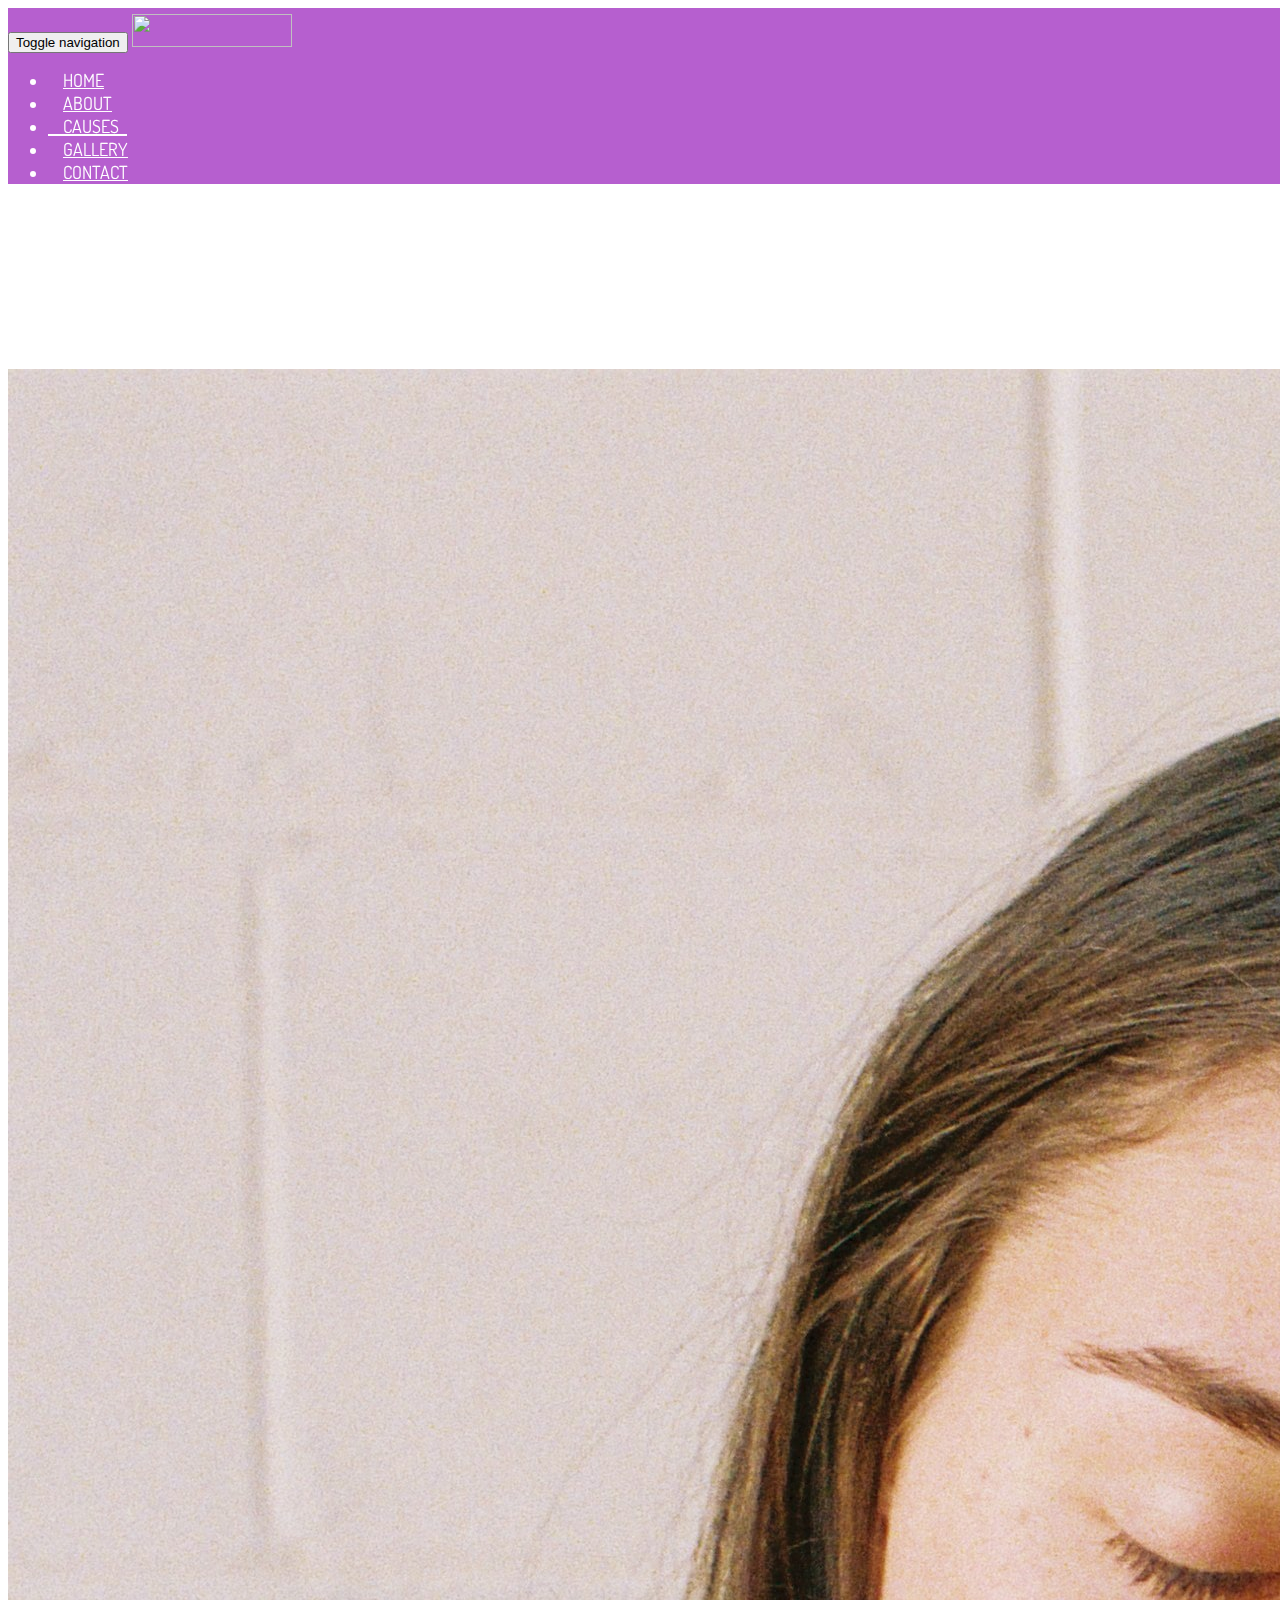
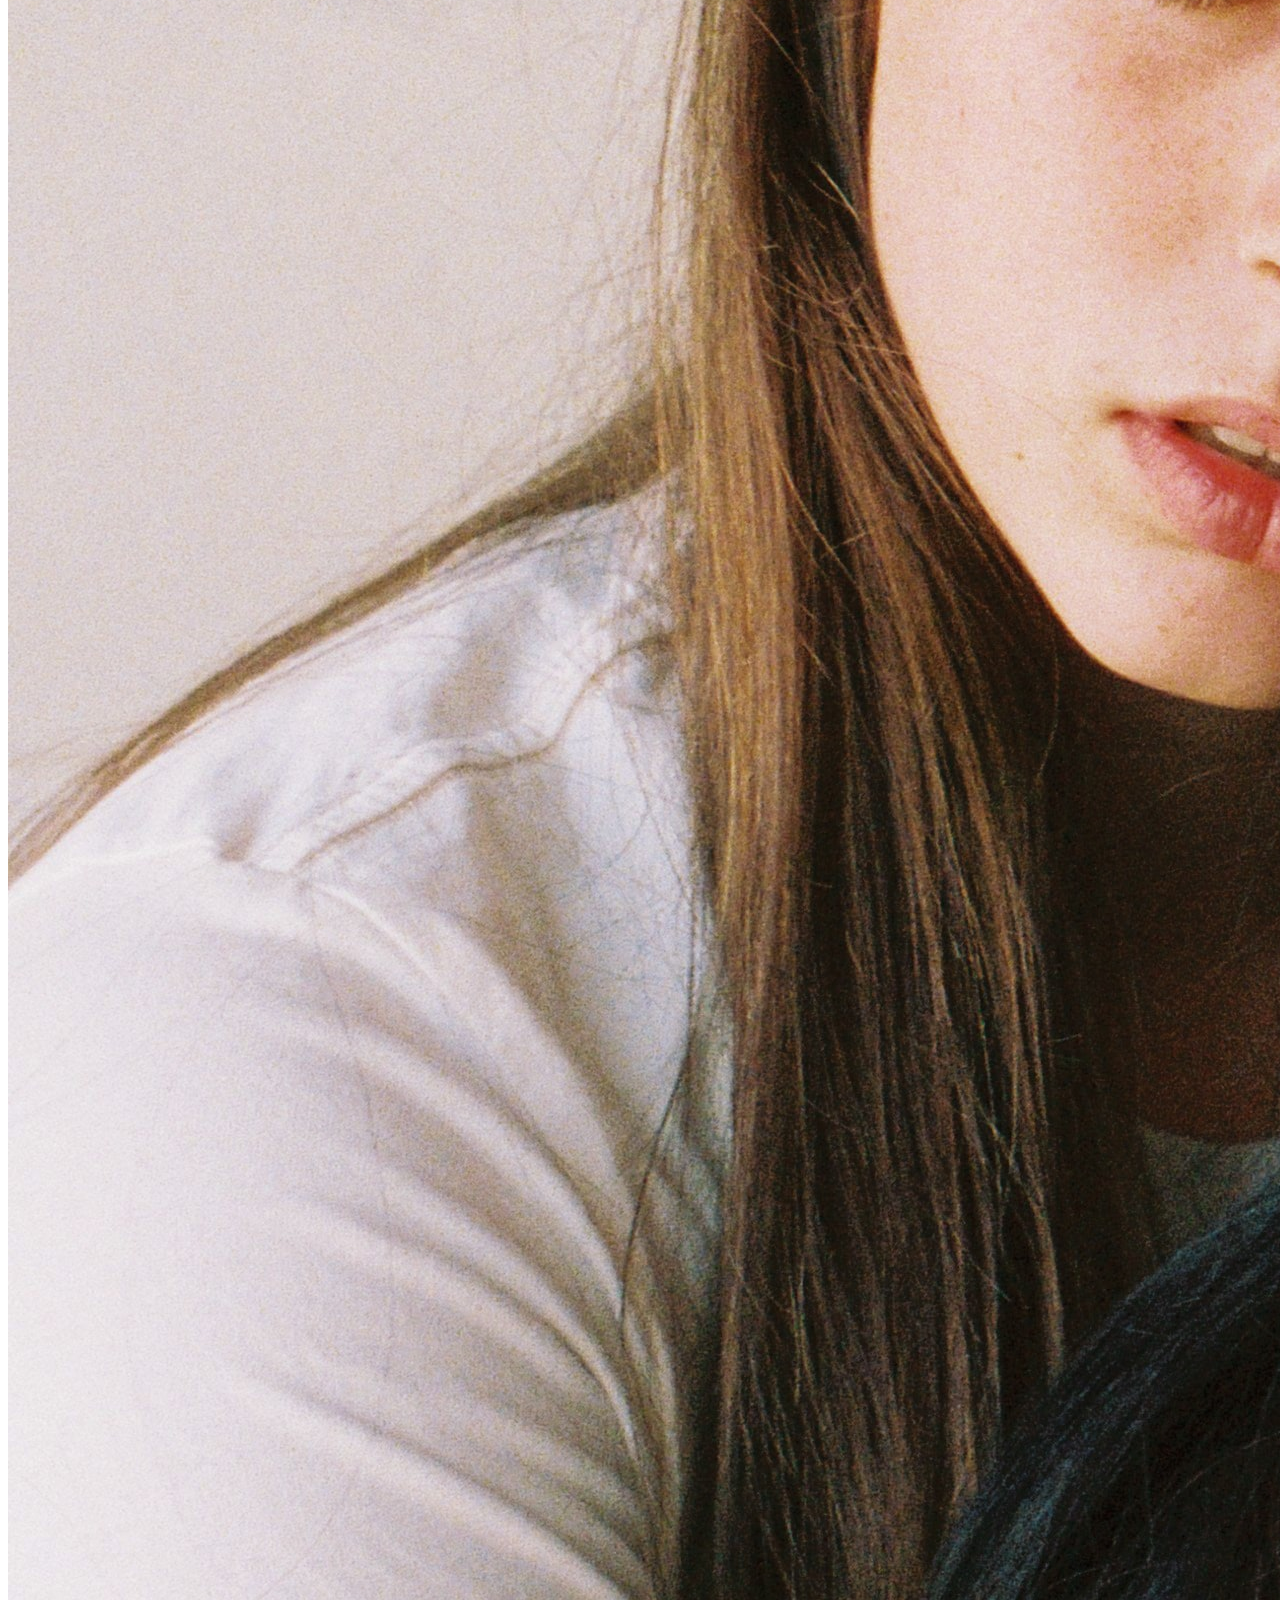
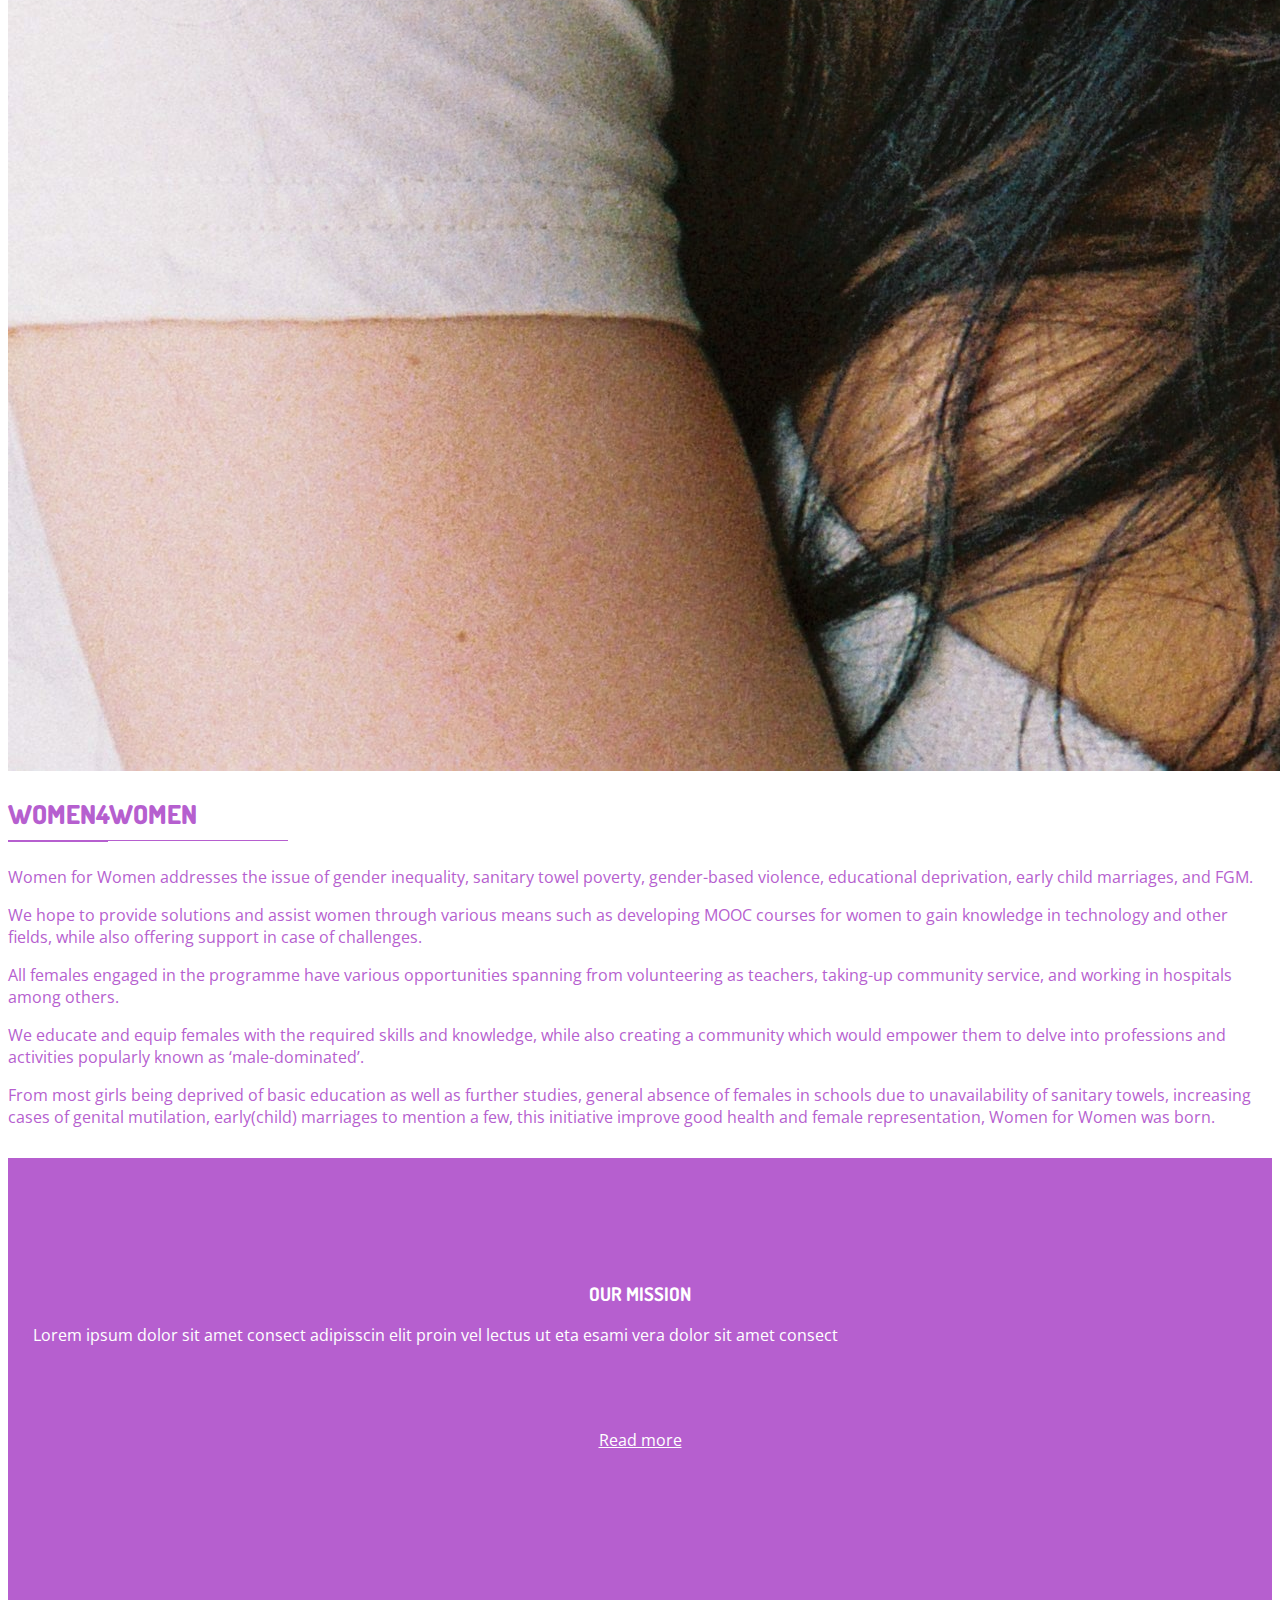
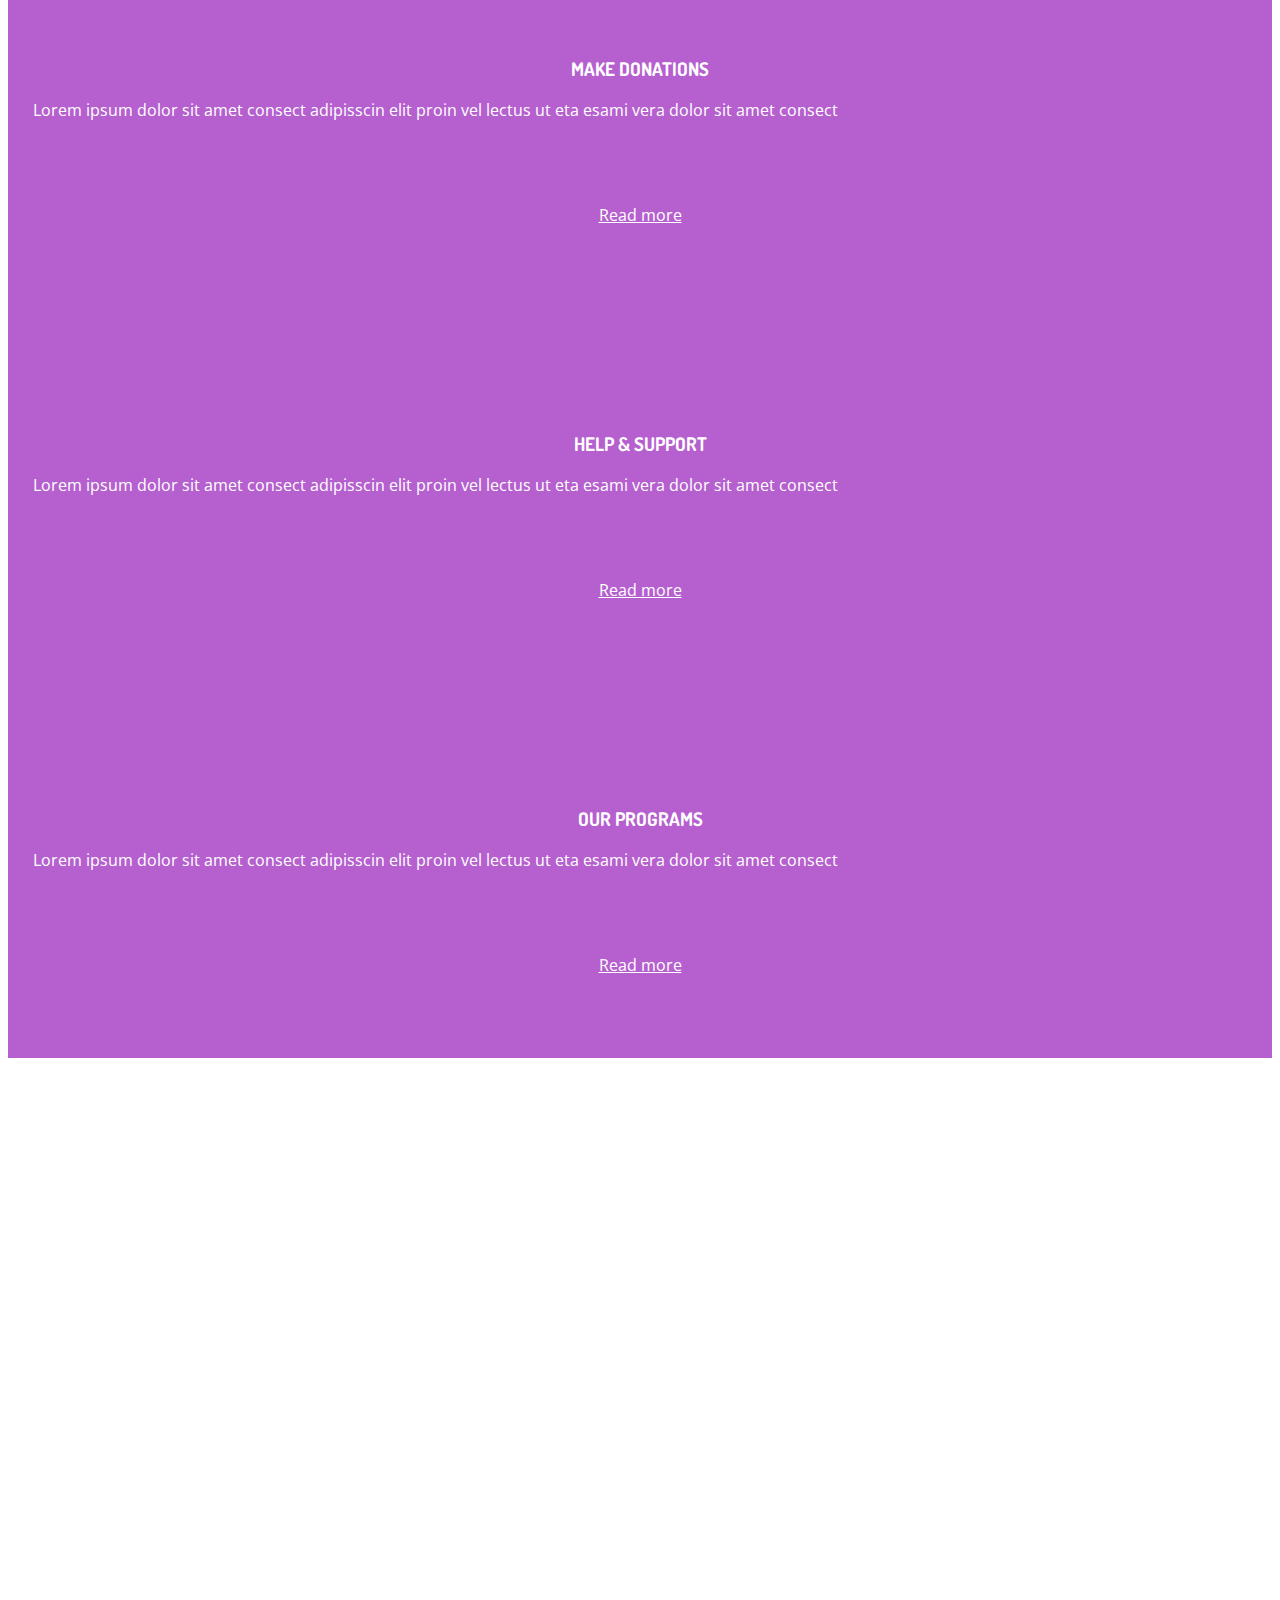
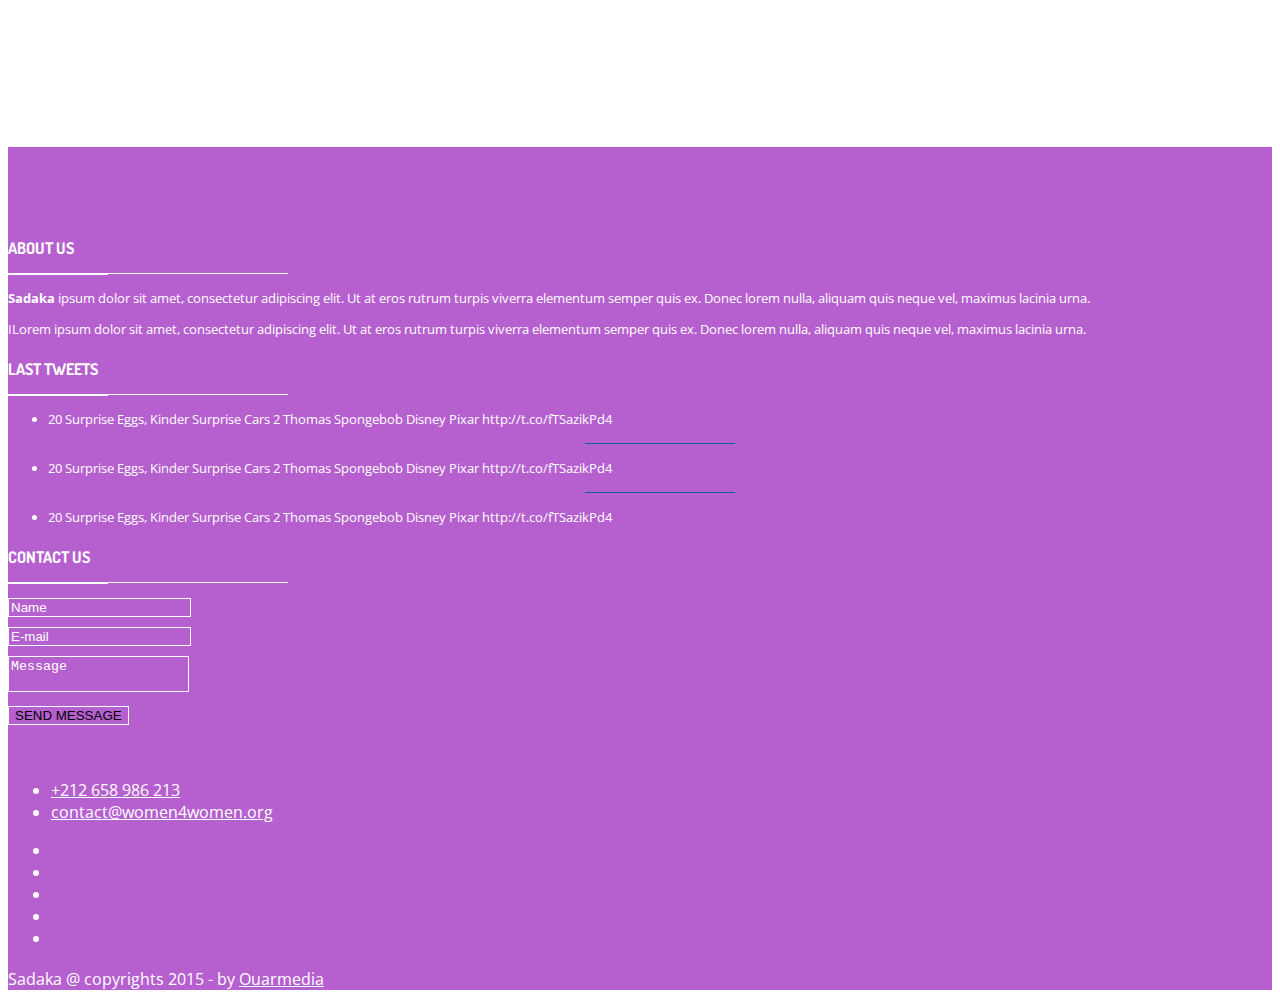
==== about.html @ 7b8af34d "About Us edited" ====
<!DOCTYPE html>
<html class="no-js">

<head>
    <meta charset="utf-8">
    <title>About | Women4Women organization</title>
    <meta name="description" content="">
    <meta name="viewport" content="width=device-width, initial-scale=1">

    <!-- Fonts -->
    <link href='http://fonts.googleapis.com/css?family=Open+Sans:400,300,700' rel='stylesheet' type='text/css'>
    <link href='http://fonts.googleapis.com/css?family=Dosis:400,700' rel='stylesheet' type='text/css'>

    <!-- Bootsrap -->
    <link rel="stylesheet" href="assets/css/bootstrap.min.css">

    <!-- Font awesome -->
    <link rel="stylesheet" href="assets/css/font-awesome.min.css">

    <!-- Template main Css -->
    <link rel="stylesheet" href="assets/css/style.css">

    <!-- Favicon -->
    <link rel="shortcut icon" href="assets/images/icons/Women4women-logo.jpg" type="image/x-icon">

    <!-- Modernizr -->
    <script src="assets/js/modernizr-2.6.2.min.js"></script>


</head>

<body>
    <!-- NAVBAR
    ================================================== -->

    <header class="main-header">


        <nav class="navbar navbar-static-top">

            <div class="navbar-top">

                <!-- <div class="container">
                  <div class="row">

                    <div class="col-sm-6 col-xs-12">

                        <ul class="list-unstyled list-inline header-contact">
                            <li> <i class="fa fa-phone"></i> <a href="tel:">+212 658 986 213 </a> </li>
                             <li> <i class="fa fa-envelope"></i> <a href="mailto:contact@women4women.org">contact@women4women.org</a> </li>
                       </ul> <!-- /.header-contact  -->

                <!-- </div>

                    <div class="col-sm-6 col-xs-12 text-right">

                        <ul class="list-unstyled list-inline header-social">

                            <li> <a href="#" target="_blank"> <i class="fa fa-facebook"></i> </a> </li>
                            <li> <a href="#" target="_blank"> <i class="fa fa-twitter"></i>  </a> </li>
                            <li> <a href="#" target="_blank"> <i class="fa fa-google"></i>  </a> </li>
                            <li> <a href="#" target="_blank"> <i class="fa fa-youtube"></i>  </a> </li>
                            <li> <a href="#" target="_blank"> <i class="fa fa fa-pinterest-p"></i>  </a> </li>
                       </ul> /.header-social 
                      
                    </div>


                  </div>
              </div> -->

            </div>

            <div class="navbar-main">

                <div class="container">

                    <div class="navbar-header">
                        <button type="button" class="navbar-toggle collapsed" data-toggle="collapse" data-target="#navbar" aria-expanded="false" aria-controls="navbar">

                    <span class="sr-only">Toggle navigation</span>
                    <span class="icon-bar"></span>
                    <span class="icon-bar"></span>
                    <span class="icon-bar"></span>

                  </button>

                        <a class="navbar-brand" href="index.html"><img src="assets/images/Women4women_logo.jpg" alt="" class="logo"></a>

                    </div>

                    <div id="navbar" class="navbar-collapse collapse pull-right">

                        <ul class="nav navbar-nav">

                            <li><a href="index.html">HOME</a></li>
                            <li><a class="is-active" href="about.html">ABOUT</a></li>
                            <li class="has-child"><a href="#">CAUSES</a>

                                <ul class="submenu">
                                    <li class="submenu-item"><a href="causes.html">Causes list </a></li>
                                    <li class="submenu-item"><a href="causes-single.html">Early childhood marriages</a></li>
                                    <li class="submenu-item"><a href="causes-single.html">FGM </a></li>
                                    <li class="submenu-item"><a href="causes-single.html">Sanitary towels poverty </a></li>
                                    <li class="submenu-item"><a href="causes-single.html">Education deprivation </a></li>
                                    <li class="submenu-item"><a href="causes-single.html">Gender-based violence </a></li>
                                </ul>

                            </li>
                            <li><a href="gallery.html">GALLERY</a></li>
                            <li><a href="contact.html">CONTACT</a></li>

                        </ul>

                    </div>
                    <!-- /#navbar -->

                </div>
                <!-- /.container -->

            </div>
            <!-- /.navbar-main -->


        </nav>

    </header>
    <!-- /. main-header -->


    <div class="page-heading text-center">

        <div class="container zoomIn animated top-img">

            <h1 class="page-title">ABOUT US <span class="title-under"></span></h1>
            <p class="page-description">
                We are non-profit organisation which thrive as a result of the collective collaboration and voluntary donations for the purpose of supporting and helping female gender in vaious aspect of life across africa
            </p>

        </div>

    </div>

    <div class="main-container">

        <div class="container">

            <div class="row fadeIn animated">

                <div class="col-md-6">

                    <img src="assets/images/about us image2.jpg" alt="" class="img-responsive">

                </div>

                <div class="col-md-6">

                    <h2 class="title-style-2"><b>Women4Women</b> <span class="title-under"></span></h2>

                    <p>
                        Women for Women addresses the issue of gender inequality, sanitary towel poverty, gender-based violence, educational deprivation, early child marriages, and FGM.
                    </p>

                    <p>
                        We hope to provide solutions and assist women through various means such as developing MOOC courses for women to gain knowledge in technology and other fields, while also offering support in case of challenges.
                    </p>

                    <p>
                        All females engaged in the programme have various opportunities spanning from volunteering as teachers, taking-up community service, and working in hospitals among others.
                    </p>

                    <p>
                        We educate and equip females with the required skills and knowledge, while also creating a community which would empower them to delve into professions and activities popularly known as ‘male-dominated’.
                    </p>

                    <p>
                        From most girls being deprived of basic education as well as further studies, general absence of females in schools due to unavailability of sanitary towels, increasing cases of genital mutilation, early(child) marriages to mention a few, this initiative
                        improve good health and female representation, Women for Women was born.


                    </p>

                </div>

            </div>
            <!-- /.row -->

            <div class="section-home about-us">


                <div class="row">

                    <div class="col-md-3 col-sm-6">

                        <div class="about-us-col">

                            <div class="col-icon-wrapper">
                                <img src="assets/images/icons/our-mission-icon.png" alt="">
                            </div>
                            <h3 class="col-title">our mission</h3>
                            <div class="col-details">

                                <p>Lorem ipsum dolor sit amet consect adipisscin elit proin vel lectus ut eta esami vera dolor sit amet consect</p>

                            </div>
                            <a href="#" class="btn btn-primary"> Read more </a>

                        </div>

                    </div>


                    <div class="col-md-3 col-sm-6">

                        <div class="about-us-col">

                            <div class="col-icon-wrapper">
                                <img src="assets/images/icons/make-donation-icon.png" alt="">
                            </div>
                            <h3 class="col-title">Make donations</h3>
                            <div class="col-details">

                                <p>Lorem ipsum dolor sit amet consect adipisscin elit proin vel lectus ut eta esami vera dolor sit amet consect</p>

                            </div>
                            <a href="#" class="btn btn-primary"> Read more </a>

                        </div>

                    </div>


                    <div class="col-md-3 col-sm-6">

                        <div class="about-us-col">

                            <div class="col-icon-wrapper">
                                <img src="assets/images/icons/help-icon.png" alt="">
                            </div>
                            <h3 class="col-title">Help & support</h3>
                            <div class="col-details">

                                <p>Lorem ipsum dolor sit amet consect adipisscin elit proin vel lectus ut eta esami vera dolor sit amet consect</p>

                            </div>
                            <a href="#" class="btn btn-primary"> Read more </a>

                        </div>

                    </div>


                    <div class="col-md-3 col-sm-6">

                        <div class="about-us-col">

                            <div class="col-icon-wrapper">
                                <img src="assets/images/icons/programs-icon.png" alt="">
                            </div>
                            <h3 class="col-title">our programs</h3>
                            <div class="col-details">

                                <p>Lorem ipsum dolor sit amet consect adipisscin elit proin vel lectus ut eta esami vera dolor sit amet consect</p>

                            </div>
                            <a href="#" class="btn btn-primary"> Read more </a>

                        </div>

                    </div>



                </div>
                <!-- /.row -->


            </div>

        </div>
        <!-- /.about-us -->


        <div class="our-team animate-onscroll fadeIn">

            <div class="container">

                <h2 class="title-style-1">Our Team <span class="title-under"></span></h2>

                <div class="row">

                    <div class="col-md-3 col-sm-6">

                        <div class="team-member">

                            <div class="thumnail">

                                <img src="assets/images/team/member-1.jpg" alt="" class="cause-img">

                            </div>



                            <h4 class="member-name"><a href="#">Robert C. Numbers</a></h4>

                            <div class="member-position">
                                CO-FOUNDER
                            </div>

                            <div class="btn-holder">

                                <a href="#" class="btn"> <i class="fa fa-envelope"></i> </a>
                                <a href="#" class="btn"> <i class="fa fa-facebook"></i> </a>
                                <a href="#" class="btn"> <i class="fa fa-google"></i> </a>
                                <a href="#" class="btn"> <i class="fa fa-twitter"></i> </a>
                                <a href="#" class="btn"> <i class="fa fa-linkedin"></i> </a>

                            </div>



                        </div>
                        <!-- /.team-member -->

                    </div>

                    <div class="col-md-3 col-sm-6">

                        <div class="team-member">

                            <div class="thumnail">

                                <img src="assets/images/team/member-3.jpg" alt="" class="cause-img">

                            </div>



                            <h4 class="member-name"><a href="#">Marjorie R. Echevarria</a></h4>

                            <div class="member-position">
                                CO-FOUNDER
                            </div>

                            <div class="btn-holder">

                                <a href="#" class="btn"> <i class="fa fa-envelope"></i> </a>
                                <a href="#" class="btn"> <i class="fa fa-facebook"></i> </a>
                                <a href="#" class="btn"> <i class="fa fa-google"></i> </a>
                                <a href="#" class="btn"> <i class="fa fa-twitter"></i> </a>
                                <a href="#" class="btn"> <i class="fa fa-linkedin"></i> </a>

                            </div>



                        </div>
                        <!-- /.team-member -->

                    </div>


                    <div class="col-md-3 col-sm-6">

                        <div class="team-member">

                            <div class="thumnail">

                                <img src="assets/images/team/member-4.jpg" alt="" class="cause-img">

                            </div>



                            <h4 class="member-name"><a href="#">Allison J. Falls</a></h4>

                            <div class="member-position">
                                CO-FOUNDER
                            </div>

                            <div class="btn-holder">

                                <a href="#" class="btn"> <i class="fa fa-envelope"></i> </a>
                                <a href="#" class="btn"> <i class="fa fa-facebook"></i> </a>
                                <a href="#" class="btn"> <i class="fa fa-google"></i> </a>
                                <a href="#" class="btn"> <i class="fa fa-twitter"></i> </a>
                                <a href="#" class="btn"> <i class="fa fa-linkedin"></i> </a>

                            </div>



                        </div>
                        <!-- /.team-member -->

                    </div>


                    <div class="col-md-3 col-sm-6">

                        <div class="team-member">

                            <div class="thumnail">

                                <img src="assets/images/team/member-2.jpg" alt="" class="cause-img">

                            </div>



                            <h4 class="member-name"><a href="#">Bryan B. Stevens</a></h4>

                            <div class="member-position">
                                CO-FOUNDER
                            </div>

                            <div class="btn-holder">

                                <a href="#" class="btn"> <i class="fa fa-envelope"></i> </a>
                                <a href="#" class="btn"> <i class="fa fa-facebook"></i> </a>
                                <a href="#" class="btn"> <i class="fa fa-google"></i> </a>
                                <a href="#" class="btn"> <i class="fa fa-twitter"></i> </a>
                                <a href="#" class="btn"> <i class="fa fa-linkedin"></i> </a>

                            </div>



                        </div>
                        <!-- /.team-member -->

                    </div>

                </div>
                <!-- /.row -->

            </div>

        </div>



    </div>


    <footer class="main-footer">

        <div class="footer-top">

        </div>


        <div class="footer-main">
            <div class="container">

                <div class="row">
                    <div class="col-md-4">

                        <div class="footer-col">

                            <h4 class="footer-title">About us <span class="title-under"></span></h4>

                            <div class="footer-content">
                                <p>
                                    <strong>Sadaka</strong> ipsum dolor sit amet, consectetur adipiscing elit. Ut at eros rutrum turpis viverra elementum semper quis ex. Donec lorem nulla, aliquam quis neque vel, maximus lacinia urna.
                                </p>

                                <p>
                                    ILorem ipsum dolor sit amet, consectetur adipiscing elit. Ut at eros rutrum turpis viverra elementum semper quis ex. Donec lorem nulla, aliquam quis neque vel, maximus lacinia urna.
                                </p>

                            </div>

                        </div>

                    </div>

                    <div class="col-md-4">

                        <div class="footer-col">

                            <h4 class="footer-title">LAST TWEETS <span class="title-under"></span></h4>

                            <div class="footer-content">
                                <ul class="tweets list-unstyled">
                                    <li class="tweet">

                                        20 Surprise Eggs, Kinder Surprise Cars 2 Thomas Spongebob Disney Pixar http://t.co/fTSazikPd4

                                    </li>

                                    <li class="tweet">

                                        20 Surprise Eggs, Kinder Surprise Cars 2 Thomas Spongebob Disney Pixar http://t.co/fTSazikPd4

                                    </li>

                                    <li class="tweet">

                                        20 Surprise Eggs, Kinder Surprise Cars 2 Thomas Spongebob Disney Pixar http://t.co/fTSazikPd4

                                    </li>

                                </ul>
                            </div>

                        </div>

                    </div>


                    <div class="col-md-4">

                        <div class="footer-col">

                            <h4 class="footer-title">Contact us <span class="title-under"></span></h4>

                            <div class="footer-content">

                                <div class="footer-form">

                                    <form action="php/mail.php" class="ajax-form">

                                        <div class="form-group">
                                            <input type="text" name="name" class="form-control" placeholder="Name" required>
                                        </div>

                                        <div class="form-group">
                                            <input type="email" name="email" class="form-control" placeholder="E-mail" required>
                                        </div>

                                        <div class="form-group">
                                            <textarea name="message" class="form-control" placeholder="Message" required></textarea>
                                        </div>

                                        <div class="form-group alerts">

                                            <div class="alert alert-success" role="alert">

                                            </div>

                                            <div class="alert alert-danger" role="alert">

                                            </div>

                                        </div>

                                        <div class="form-group">
                                            <button type="submit" class="btn btn-submit pull-right">Send message</button>
                                        </div>

                                    </form>

                                </div>
                            </div>

                        </div>

                    </div>
                    <div class="clearfix"></div>



                </div>


            </div>


        </div>

        <div class="footer-bottom">

            <div class="row">

                <div class="col-sm-6 col-xs-12">

                    <ul class="list-unstyled list-inline header-contact">
                        <li> <i class="fa fa-phone"></i> <a href="tel:">+212 658 986 213 </a> </li>
                        <li> <i class="fa fa-envelope"></i> <a href="mailto:contact@women4women.org">contact@women4women.org</a> </li>
                    </ul>
                    <!-- /.header-contact  -->

                </div>

                <div class="col-sm-6 col-xs-12 text-right">

                    <ul class="list-unstyled list-inline header-social">

                        <li>
                            <a href="#" target="_blank"> <i class="fa fa-facebook"></i> </a>
                        </li>
                        <li>
                            <a href="#" target="_blank"> <i class="fa fa-twitter"></i> </a>
                        </li>
                        <li>
                            <a href="#" target="_blank"> <i class="fa fa-google"></i> </a>
                        </li>
                        <li>
                            <a href="#" target="_blank"> <i class="fa fa-youtube"></i> </a>
                        </li>
                        <li>
                            <a href="#" target="_blank"> <i class="fa fa fa-pinterest-p"></i> </a>
                        </li>
                    </ul>
                </div>


            </div>
        </div>
        <div class="container text-center">
            Sadaka @ copyrights 2015 - by <a href="http://www.ouarmedia.com" target="_blank">Ouarmedia</a>
        </div>

    </footer>


    <!-- jQuery -->
    <script src="//ajax.googleapis.com/ajax/libs/jquery/1.11.1/jquery.min.js"></script>
    <script>
        window.jQuery || document.write('<script src="assets/js/jquery-1.11.1.min.js"><\/script>')
    </script>

    <!-- Bootsrap javascript file -->
    <script src="assets/js/bootstrap.min.js"></script>


    <!-- Template main javascript -->
    <script src="assets/js/main.js"></script>

    <!-- Google Analytics: change UA-XXXXX-X to be your site's ID. -->
    <script>
        (function(b, o, i, l, e, r) {
            b.GoogleAnalyticsObject = l;
            b[l] || (b[l] =
                function() {
                    (b[l].q = b[l].q || []).push(arguments)
                });
            b[l].l = +new Date;
            e = o.createElement(i);
            r = o.getElementsByTagName(i)[0];
            e.src = '//www.google-analytics.com/analytics.js';
            r.parentNode.insertBefore(e, r)
        }(window, document, 'script', 'ga'));
        ga('create', 'UA-XXXXX-X');
        ga('send', 'pageview');
    </script>
</body>

</html>
---- assets/css/style.css ----
/*------------------------------------------------------------------------------------------------------------------------
 
 @package: Sadaka
 @author: Ouarmedia/Farouk BLALOU
 @version: 1.0
 
 --------------------------------------------------------------------------------------------------------------------- */

/* =============================================================================
  Base
========================================================================== */
body {
  font-family: "Open sans", sans-serif;
  color: #b65fcf;
}

h1,
h2,
h3,
h4 {
  font-family: "Dosis", sans-serif;
}

a {
  color: inherit;
}
a:hover, a:focus, a:active {
  color: inherit;
}

/* =============================================================================
  Layout
========================================================================== */
/* Header 
================================= */
.navbar-static-top {
  margin: 0;
  border: 0;
  color: #fff;
  position: fixed;
  width: 100%;
}

.navbar-top {
  background: #b65fcf;
  font-size: 12px;
  padding: 3px 0;
}
.navbar-top .list-inline {
  margin-bottom: 0;
}
.navbar-top .header-contact li {
  margin-right: 15px;
}
.navbar-top .header-contact li .fa {
  margin-right: 5px;
}

.navbar-main {
  margin-bottom: 0;
  color: #fff;
  background: #b65fcf;
}
.navbar-main .navbar-brand {
  border-bottom: none !important;
}
.navbar-main a:hover,
.navbar-main a:active,
.navbar-main a:focus,
.navbar-main a.is-active {
  background: none !important;
  color: inherit;
  border-bottom: 2px solid #fff;
}
.navbar-main .submenu {
  position: absolute;
  list-style: none;
  background: #b65fcf;
  padding: 0;
  width: 150px;
  left: -35px;
  visibility: hidden;
  top: 85px;
  -moz-transition: all, 0.05s;
  -o-transition: all, 0.05s;
  -webkit-transition: all, 0.05s;
  transition: all, 0.05s;
}
.navbar-main .submenu li {
  border-top: 1px solid #185b91;
}
.navbar-main .submenu li:hover {
  background: #b65fcf;
  -moz-transition: all, 0.3s;
  -o-transition: all, 0.3s;
  -webkit-transition: all, 0.3s;
  transition: all, 0.3s;
}
.navbar-main .submenu li a {
  width: 100%;
  border-bottom: none;
  text-decoration: none;
  padding: 5px 25px;
  display: block;
  font-size: 16px;
}
.navbar-main li a {
  font-family: "Dosis", sans-serif;
  font-size: 18px;
  padding: 20px 15px;
  border-bottom: 2px solid transparent;
}
.navbar-main li:hover .submenu {
  top: 62px;
  visibility: visible;
  -moz-transition: all, 0.25s;
  -o-transition: all, 0.25s;
  -webkit-transition: all, 0.25s;
  transition: all, 0.25s;
}
.navbar-main .icon-bar {
  background: #fff;
}

.navbar-header .logo {
  width: 160px;
  height: 33px;
}
.navbar-brand

/* Home Slider 
================================= */

.carousel-home img {
  width: 100%;
}
.carousel {
  padding-top: 70px;
}
.carousel-home .slider-img {
  width: 1900px;
  height: 700px;
}
.carousel-home .carousel-control {
  background: #b65fcf;
  height: 80px;
  width: 40px;
  top: 50%;
  margin-top: -40px;
  -moz-transition: width, 0.3s;
  -o-transition: width, 0.3s;
  -webkit-transition: width, 0.3s;
  transition: width, 0.3s;
}
.carousel-home .carousel-control .fa {
  font-size: 2.5em;
  padding-top: 12px;
}
.carousel-home .carousel-control:hover {
  width: 50px;
}
.carousel-home .carousel-caption {
  top: 50%;
  bottom: auto;
  transform: translateY(-50%);
}
.carousel-home .carousel-title {
  color: #fff;
  font-family: "Dosis", sans-serif;
  font-size: 50px;
  font-weight: bold;
  text-transform: uppercase;
}
.carousel-home .carousel-subtitle {
  font-size: 25px;
  text-transform: uppercase;
}
.carousel-home .btn {
  margin-top: 30px;
}

.section-home {
  margin: 30px 0;
}

.home-abt {
  margin-top: 80px;
}

/* What we aim to achieve */
.w4w-achieve .aoi {
  text-align: center;
  color: #8c41a3;
  font-size: 33px;
  font-weight: 600;
  margin: 80px 0 30px 0;
}

.w4w-achieve h3 {
  text-align: center;
  color: #8c41a3;
  font-size: 40px;
  font-weight: 600;
}

.w4w-aims img {
  width: 120px;
  height: 120px;
}
.w4w-goal h4 { 
  font-size: 25px;
}
.w4w-goal p {
  font-size: 16px;
  color: rgb(71, 40, 71);
  text-align: justify;
}
.w4w-goal {
  display: flex;
  width: 50%;
}

.w4w-aims .aim1 {
  display: flex;
  gap: 45px;
  margin: 30px 120px;
}

.w4w-achieve {
  margin-bottom: 85px;
}

/* home/ about-us 
================================= */
.about-us {
  margin: 30px 0;
}

.about-us-col {
  height: 325px;
  padding: 25px;
  text-align: center;
  background-color: #b65fcf;
  background-image: url('[data-uri]');
  background-size: 100%;
  background-image: -moz-linear-gradient(290deg, #b65fcf -25%, #b65fcf 50%, #b65fcf 125%);
  background-image: -webkit-linear-gradient(290deg, #b65fcf -25%, #b65fcf 50%, #b65fcf 125%);
  background-image: linear-gradient(160deg, #b65fcf -25%, #b65fcf 50%, #b65fcf 125%);
  color: #fff;
}
.about-us-col .col-icon-wrapper {
  min-height: 80px;
}
.about-us-col .col-title {
  text-transform: uppercase;
}
.about-us-col .col-details {
  text-align: justify;
  margin-bottom: 25px;
  min-height: 80px;
}

.top-img {
  padding-top: 100px;
}

/* home/reasons 
================================= */
.home-reasons {
  margin: 25px 0;
}

.reasons-col {
  position: relative;
  overflow: hidden;
}
.reasons-col img {
  width: 100%;
  -moz-transition: all, 0.5s;
  -o-transition: all, 0.5s;
  -webkit-transition: all, 0.5s;
  transition: all, 0.5s;
}
.reasons-img {
  width: 560px;
  height: 575px;
}
.reasons-col .reasons-titles {
  position: absolute;
  bottom: 0;
  text-align: center;
  background: #b65fcf;
  width: 100%;
  color: #fff;
  text-transform: uppercase;
  height: 125px;
  padding: 25px 0;
}
.reasons-col .reasons-title {
  font-weight: bold;
}
.reasons-col .on-hover {
  position: absolute;
  top: 0;
  bottom: 125px;
  width: 100%;
  padding: 25px;
  color: #fff;
  text-align: justify;
  background: #b65fcf;
  border-bottom: 1px solid #fff;
  visibility: hidden;
  opacity: 0;
  -moz-transition: all, 0.5s;
  -o-transition: all, 0.5s;
  -webkit-transition: all, 0.5s;
  transition: all, 0.5s;
}
.reasons-col:hover .on-hover {
  visibility: visible;
  opacity: 1;
  padding: 50px;
  -moz-transition: all, 1s;
  -o-transition: all, 1s;
  -webkit-transition: all, 1s;
  transition: all, 1s;
}
.reasons-col:hover img {
  -moz-transform: perspective(1.1) scale3d(1.1, 1.1, 1.1);
  -webkit-transform: perspective(1.1) scale3d(1.1, 1.1, 1.1);
  transform: perspective(1.1) scale3d(1.1, 1.1, 1.1);
}

/* home/causes
================================= */
.cause {
  padding-bottom: 15px;
  margin-bottom: 30px;
  border: 1px solid ;
  -moz-transition: all, 0.3s;
  -o-transition: all, 0.3s;
  -webkit-transition: all, 0.3s;
  transition: all, 0.3s;
}
.cause .cause-progress {
  margin: 0 10px 15px;
  border: 1px solid #b65fcf;
  border-radius: 3px;
}
.cause .cause-progress .progress-bar {
  background: #b65fcf;
  box-shadow: none;
}
.cause .cause-img {
  margin-bottom: 15px;
  width: 100%;
}
.cause .cause-title {
  text-align: center;
  margin-bottom: 10px;
  font-weight: bold;
}
.cause .cause-details {
  text-align: justify;
  padding: 0 15px;
  font-size: 13px;
  margin-bottom: 15px;
  min-height: 115px;
}
.cause:hover {
  background: #f0f0f0;
  color: #b65fcf;
  border-color: #b65fcf;
}

/* Team 
================================= */
.team-member {
  background: #b65fcf;
  color: #fff;
  text-align: center;
  padding-bottom: 15px;
  border: 1px solid #b65fcf;
}
.team-member .thumnail img {
  width: 100%;
}
.team-member .member-name {
  font-weight: bold;
}
.team-member .member-position {
  padding: 0 15px 5px;
}

/* footer 
================================= */
.footer-top {
  background: #b65fcf;
  height: 40px;
}

.main-footer {
  background: #b65fcf;
  color: #fff;
}
.main-footer .footer-main {
  padding: 30px 0;
}
.main-footer .footer-title {
  text-transform: uppercase;
  margin-bottom: 10px;
}
.main-footer .footer-title .title-under {
  background: #fff;
  margin: 15px 0;
  text-align: left;
}
.main-footer .footer-title .title-under:after {
  margin: 0;
  background: #fff;
}
.main-footer .footer-content {
  text-align: justify;
  font-size: 13px;
}
.main-footer .tweet {
  font-size: 13px;
}
.main-footer .tweet:after {
  content: "";
  height: 1px;
  display: block;
  background: #115c9b;
  width: 150px;
  margin: 15px auto;
}
.main-footer .tweet:last-child:after {
  display: none;
}

.footer-bottom {
  background: #b65fcf;
  padding: 3px;
}

.footer-form .form-group {
  margin-bottom: 5px;
}
.footer-form .form-control {
  background: #b65fcf;
  color: #fff;
  border: 0;
  border-radius: 0;
  margin-bottom: 5px;
  border: 1px solid #fff;
  resize: none;
}
.footer-form .btn-submit {
  border-radius: 0;
  background: #b65fcf;
  text-transform: uppercase;
  border: 1px solid #fff;
  -moz-transition: all, 0.5s;
  -o-transition: all, 0.5s;
  -webkit-transition: all, 0.5s;
  transition: all, 0.5s;
}
.footer-form .btn-submit:hover {
  background: #fff;
}
.footer-form input:-moz-placeholder,
.footer-form textarea:-moz-placeholder {
  color: #fff;
}
.footer-form input::-moz-placeholder,
.footer-form textarea::-moz-placeholder {
  color: #fff;
}
.footer-form input:-ms-input-placeholder,
.footer-form textarea:-ms-input-placeholder {
  color: #fff;
}
.footer-form input::-webkit-input-placeholder,
.footer-form textarea::-webkit-input-placeholder {
  color: #fff;
}

/* Pages 
================================= */
.page-heading {
  background: url('../images/heading-bg.jpg?1428795369') no-repeat center;
  background-size: cover;
  min-height: 190px;
  color: #fff;
  padding: 25px 15px;
  margin-bottom: 50px;
}
.page-heading .title-under {
  background: #fff;
}

.page-description {
  font-size: 18px;
}

.main-container {
  margin-bottom: 50px;
}

/* Pages/Gallery 
================================= */
.gallery-item {
  padding: 0;
  display: block;
  margin: 0;
}
.gallery-item img {
  width: 100%;
}

.contact-items {
  margin-top: 30px;
}
.contact-items .contact-item {
  margin-bottom: 10px;
  vertical-align: middle;
  font-size: 16px;
}
.contact-items .contact-icon {
  display: inline-block;
  width: 35px;
  height: 35px;
  background: #b65fcf;
  vertical-align: middle;
  margin-right: 5px;
  color: #fff;
  text-align: center;
}
.contact-items .contact-icon .fa {
  vertical-align: sub;
  font-size: 20px;
  margin-top: 7px;
}

/* contact 
================================= */
.contact-map {
  height: 350px;
  background: #ccc;
}

form .alert {
  display: none;
}

/* Causes 
================================= */
.cause-carousel {
  margin-top: 15px;
  margin-bottom: 30px;
}

/* =============================================================================
	Module
========================================================================== */
.btn-primary {
  background: #b65fcf;
  border: none;
  border-radius: 0;
  padding: 10px 25px;
  border: 1px solid transparent;
  -moz-transition: all, 0.3s;
  -o-transition: all, 0.3s;
  -webkit-transition: all, 0.3s;
  transition: all, 0.3s;
}
.btn-primary:hover {
  background: #fff;
  color: #b65fcf;
  border: 1px solid #b65fcf;
}

.btn-secondary {
  background: #fff;
  color: #b65fcf;
  border-radius: 0;
}
.btn-secondary:hover {
  background: #b65fcf;
  color: #fff;
}

.title-style-1 {
  text-align: center;
  text-transform: uppercase;
  font-size: 26px;
  margin-bottom: 50px;
}

.title-style-2 {
  text-align: left;
  text-transform: uppercase;
  font-size: 26px;
  margin-bottom: 25px;
}
.title-style-2 .title-under {
  display: block;
  margin: 5px 0;
}
.title-style-2 .title-under:after {
  margin: 0;
  margin-top: 10px;
}

.title-under {
  display: block;
  margin: 5px auto;
  background: #b65fcf;
  height: 1px;
  width: 280px;
}
.title-under:after {
  content: '';
  display: block;
  width: 100px;
  background: inherit;
  height: 2px;
  margin: 0 auto;
  margin-top: 10px;
}

/* Modal
================================= */
.form-control {
  border-radius: 0;
  box-shadow: none;
}

/* Tabeles
================================= */
.table-style-1 thead {
  background: #b65fcf;
  border-bottom: 1px solid #b65fcf;
  color: #fff;
}
.table-style-1 td,
.table-style-1 th {
  border-bottom: 1px solid #b65fcf;
}

.table-style-2 thead {
  background: #115c9b;
  border-bottom: 1px solid #b65fcf;
  color: #fff;
}
.table-style-2 tbody tr:nth-child(even) {
  background: #b65fcf;
  color: #fff;
}
.table-style-2 td,
.table-style-2 th {
  border-bottom: 1px solid #b65fcf;
}

/* Tabs
================================= */
.nav-tabs {
  border-bottom-color: #b65fcf;
  margin-bottom: 15px;
}

.nav-tabs > li.active > a,
.nav-tabs > li.active > a:hover,
.nav-tabs > li.active > a:focus {
  background: #b65fcf;
  color: #fff;
}

.nav-tabs > li > a {
  border-radius: 0;
}

.nav-tabs > li > a:hover {
  border-color: #b65fcf;
}

.nav > li > a:hover, .nav > li > a:focus {
  background: #b65fcf;
  color: #fff;
}

/* Accordion
================================= */
.panel-default {
  border-color: #b65fcf;
  border-radius: 0;
}
.panel-default > .panel-heading {
  background: #b65fcf;
  color: #fff;
}
.panel-default > .panel-heading:hover {
  background: #b65fcf;
}

/* Modal
================================= */
.modal .modal-content {
  border-radius: 0;
}
.modal .modal-header {
  background: #b65fcf;
  color: #fff;
}
.modal .modal-header .close {
  font-style: 26px;
}

.lightbox {
  position: relative;
  display: block;
  overflow: hidden;
}
.lightbox img {
  -moz-transition: all, 0.5s;
  -o-transition: all, 0.5s;
  -webkit-transition: all, 0.5s;
  transition: all, 0.5s;
}
.lightbox .on-hover {
  position: absolute;
  visibility: hidden;
  width: 100%;
  height: 100%;
  top: 0;
  left: 0;
  z-index: 99;
  color: #fff;
  background: #b65fcf;
  filter: progid:DXImageTransform.Microsoft.Alpha(Opacity=0);
  opacity: 0;
  -moz-transition: all, 0.6s;
  -o-transition: all, 0.6s;
  -webkit-transition: all, 0.6s;
  transition: all, 0.6s;
}
.lightbox .on-hover .hover-caption {
  text-align: center;
  position: absolute;
  bottom: 25px;
  left: 5px;
  right: 5px;
  font-style: 18px;
  display: block;
  font-family: "Dosis", sans-serif;
  bottom: -50px;
  -moz-transition: all, 0.6s;
  -o-transition: all, 0.6s;
  -webkit-transition: all, 0.6s;
  transition: all, 0.6s;
}
.lightbox .on-hover:before {
  content: "";
  display: block;
  width: 46px;
  height: 48px;
  position: absolute;
  background: url('../images/icons/zoom-icon.png?1428101315');
  top: 50%;
  left: 50%;
  margin-top: -23px;
  margin-left: -24px;
}
.lightbox:hover .on-hover {
  visibility: visible;
  filter: progid:DXImageTransform.Microsoft.Alpha(enabled=false);
  opacity: 1;
}
.lightbox:hover .on-hover .hover-caption {
  bottom: 25px;
}
.lightbox:hover img {
  -moz-transform: perspective(1.15) scale3d(1.15, 1.15, 1.15);
  -webkit-transform: perspective(1.15) scale3d(1.15, 1.15, 1.15);
  transform: perspective(1.15) scale3d(1.15, 1.15, 1.15);
}

/* Ow carousel
================================= */
.owl-next,
.owl-prev {
  width: 32px;
  height: 32px;
  padding-top: 5px;
  border: 2px solid;
  text-align: center;
  border-radius: 50%;
  left: 0;
  position: absolute;
  top: 50%;
  margin-top: -16px;
  filter: progid:DXImageTransform.Microsoft.Alpha(Opacity=75);
  opacity: 0.75;
  -moz-transition: all, 0.5s;
  -o-transition: all, 0.5s;
  -webkit-transition: all, 0.5s;
  transition: all, 0.5s;
}
.owl-next:hover,
.owl-prev:hover {
  filter: progid:DXImageTransform.Microsoft.Alpha(enabled=false);
  opacity: 1;
}

.owl-next {
  left: auto;
  right: 0;
}

/* =============================================================================
	Responsive
========================================================================== */
/* Large devices (large desktops, 1200px and Down) */
@media (max-width: 1200px) {
  .about-us-col {
    padding: 15px;
  }

  .reasons-col:hover .on-hover {
    padding: 15px;
  }

  .reasons-col:hover .on-hover {
    padding: 25px;
  }
}
/* Medium devices (desktops, 992px and Donw) */
@media (max-width: 992px) {
  .carousel-home .carousel-title {
    font-size: 36px;
  }
  .carousel-home .carousel-subtitle {
    font-size: 18px;
  }
  .carousel-home .btn {
    margin-top: 15px;
  }

  .about-us-col {
    margin-bottom: 25px;
  }

  .team-member {
    margin-bottom: 25px;
  }

  .reasons-col {
    margin-bottom: 25px;
  }

  .footer-col {
    margin-bottom: 50px;
  }
}
/* Small devices (tablets, 768px and Down) */
@media (max-width: 768px) {
  .header-contact {
    text-align: center;
  }
  .header-contact li {
    margin: 0 !important;
  }

  .header-social {
    text-align: center;
  }

  .navbar-main #navbar {
    float: none !important;
  }
  .navbar-main #navbar a {
    border-bottom: none;
  }
  .navbar-main .navbar-brand {
    padding: 6px 15px;
  }
  .navbar-main .submenu {
    position: initial;
    display: none;
    width: 100%;
  }
  .navbar-main li:hover .submenu,
  .navbar-main li:active .submenu,
  .navbar-main li:focus .submenu {
    display: block;
  }
  .navbar-main li:hover .submenu li,
  .navbar-main li:active .submenu li,
  .navbar-main li:focus .submenu li {
    background: #b65fcf;
    border-top-color: #b65fcf;
  }

  .carousel-home .carousel-title {
    font-size: 32px;
  }
  .carousel-home .carousel-subtitle {
    font-size: 16px;
  }
  .carousel-home .carousel-control {
    background: #b65fcf;
    height: 40px;
    width: 20px;
    top: 50%;
    margin-top: -20px;
  }
  .carousel-home .carousel-control .fa {
    font-size: 1.5em;
    padding-top: 4px;
  }

  .col-form {
    margin-bottom: 25px;
  }
}
/* Extra Small devices (tablets, 480px and Down) */
@media (max-width: 480px) {
  .carousel-home .carousel-title {
    font-size: 16px;
    margin: 0;
  }
  .carousel-home .carousel-subtitle {
    font-size: 14px;
    margin: 0;
  }
  .carousel-home .carousel-indicators {
    bottom: 0;
  }
}
/* =============================================================================
	Animations
========================================================================== */
.animate-onscroll {
  visibility: hidden;
}

.animated {
  visibility: visible;
  -webkit-animation-duration: 1s;
  animation-duration: 1s;
  -webkit-animation-fill-mode: both;
  animation-fill-mode: both;
}
.animated.slow {
  -webkit-animation-duration: 1.5s;
  animation-duration: 1.5s;
}
.animated.fadeIn {
  -webkit-animation-duration: 1.5s;
  animation-duration: 1.5s;
}

@-webkit-keyframes fadeIn {
  0% {
    opacity: 0;
  }
  100% {
    opacity: 1;
  }
}
@keyframes fadeIn {
  0% {
    opacity: 0;
  }
  100% {
    opacity: 1;
  }
}
.fadeIn {
  -webkit-animation-name: fadeIn;
  animation-name: fadeIn;
}

@-webkit-keyframes bounceInUp {
  0%, 60%, 75%, 90%, 100% {
    -webkit-transition-timing-function: cubic-bezier(0.215, 0.61, 0.355, 1);
    transition-timing-function: cubic-bezier(0.215, 0.61, 0.355, 1);
  }
  0% {
    opacity: 0;
    -webkit-transform: translate3d(0, 3000px, 0);
    transform: translate3d(0, 3000px, 0);
  }
  60% {
    opacity: 1;
    -webkit-transform: translate3d(0, -20px, 0);
    transform: translate3d(0, -20px, 0);
  }
  75% {
    -webkit-transform: translate3d(0, 10px, 0);
    transform: translate3d(0, 10px, 0);
  }
  90% {
    -webkit-transform: translate3d(0, -5px, 0);
    transform: translate3d(0, -5px, 0);
  }
  100% {
    -webkit-transform: translate3d(0, 0, 0);
    transform: translate3d(0, 0, 0);
  }
}
@keyframes bounceInUp {
  0%, 60%, 75%, 90%, 100% {
    -webkit-transition-timing-function: cubic-bezier(0.215, 0.61, 0.355, 1);
    transition-timing-function: cubic-bezier(0.215, 0.61, 0.355, 1);
  }
  0% {
    opacity: 0;
    -webkit-transform: translate3d(0, 3000px, 0);
    transform: translate3d(0, 3000px, 0);
  }
  60% {
    opacity: 1;
    -webkit-transform: translate3d(0, -20px, 0);
    transform: translate3d(0, -20px, 0);
  }
  75% {
    -webkit-transform: translate3d(0, 10px, 0);
    transform: translate3d(0, 10px, 0);
  }
  90% {
    -webkit-transform: translate3d(0, -5px, 0);
    transform: translate3d(0, -5px, 0);
  }
  100% {
    -webkit-transform: translate3d(0, 0, 0);
    transform: translate3d(0, 0, 0);
  }
}
.bounceInUp {
  -webkit-animation-name: bounceInUp;
  animation-name: bounceInUp;
}

@-webkit-keyframes bounceInDown {
  0%, 60%, 75%, 90%, 100% {
    -webkit-transition-timing-function: cubic-bezier(0.215, 0.61, 0.355, 1);
    transition-timing-function: cubic-bezier(0.215, 0.61, 0.355, 1);
  }
  0% {
    opacity: 0;
    -webkit-transform: translate3d(0, -3000px, 0);
    transform: translate3d(0, -3000px, 0);
  }
  60% {
    opacity: 1;
    -webkit-transform: translate3d(0, 25px, 0);
    transform: translate3d(0, 25px, 0);
  }
  75% {
    -webkit-transform: translate3d(0, -10px, 0);
    transform: translate3d(0, -10px, 0);
  }
  90% {
    -webkit-transform: translate3d(0, 5px, 0);
    transform: translate3d(0, 5px, 0);
  }
  100% {
    -webkit-transform: none;
    transform: none;
  }
}
@keyframes bounceInDown {
  0%, 60%, 75%, 90%, 100% {
    -webkit-transition-timing-function: cubic-bezier(0.215, 0.61, 0.355, 1);
    transition-timing-function: cubic-bezier(0.215, 0.61, 0.355, 1);
  }
  0% {
    opacity: 0;
    -webkit-transform: translate3d(0, -3000px, 0);
    transform: translate3d(0, -3000px, 0);
  }
  60% {
    opacity: 1;
    -webkit-transform: translate3d(0, 25px, 0);
    transform: translate3d(0, 25px, 0);
  }
  75% {
    -webkit-transform: translate3d(0, -10px, 0);
    transform: translate3d(0, -10px, 0);
  }
  90% {
    -webkit-transform: translate3d(0, 5px, 0);
    transform: translate3d(0, 5px, 0);
  }
  100% {
    -webkit-transform: none;
    transform: none;
  }
}
.bounceInDown {
  -webkit-animation-name: bounceInDown;
  animation-name: bounceInDown;
}

@-webkit-keyframes zoomIn {
  0% {
    opacity: 0;
    -webkit-transform: scale3d(0.3, 0.3, 0.3);
    transform: scale3d(0.3, 0.3, 0.3);
  }
  50% {
    opacity: 1;
  }
}
@keyframes zoomIn {
  0% {
    opacity: 0;
    -webkit-transform: scale3d(0.3, 0.3, 0.3);
    transform: scale3d(0.3, 0.3, 0.3);
  }
  50% {
    opacity: 1;
  }
}
.zoomIn {
  -webkit-animation-name: zoomIn;
  animation-name: zoomIn;
}
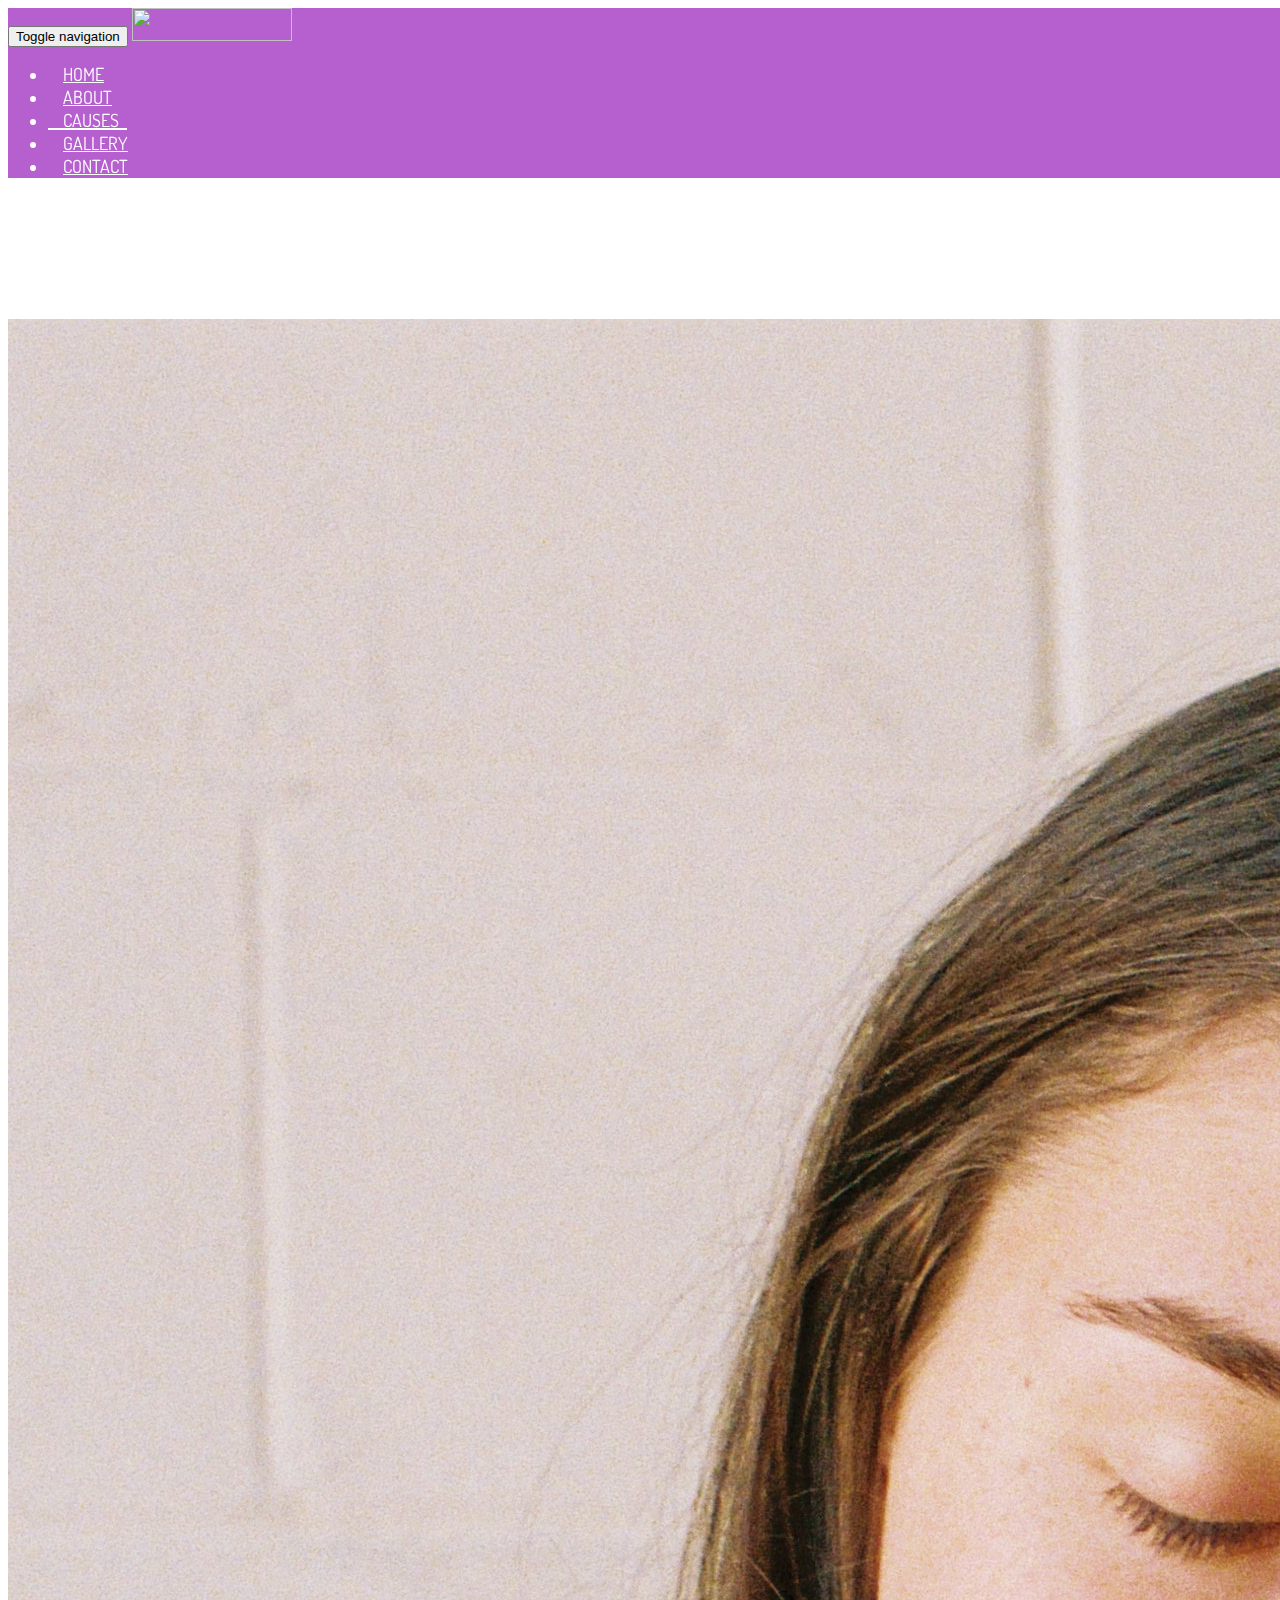
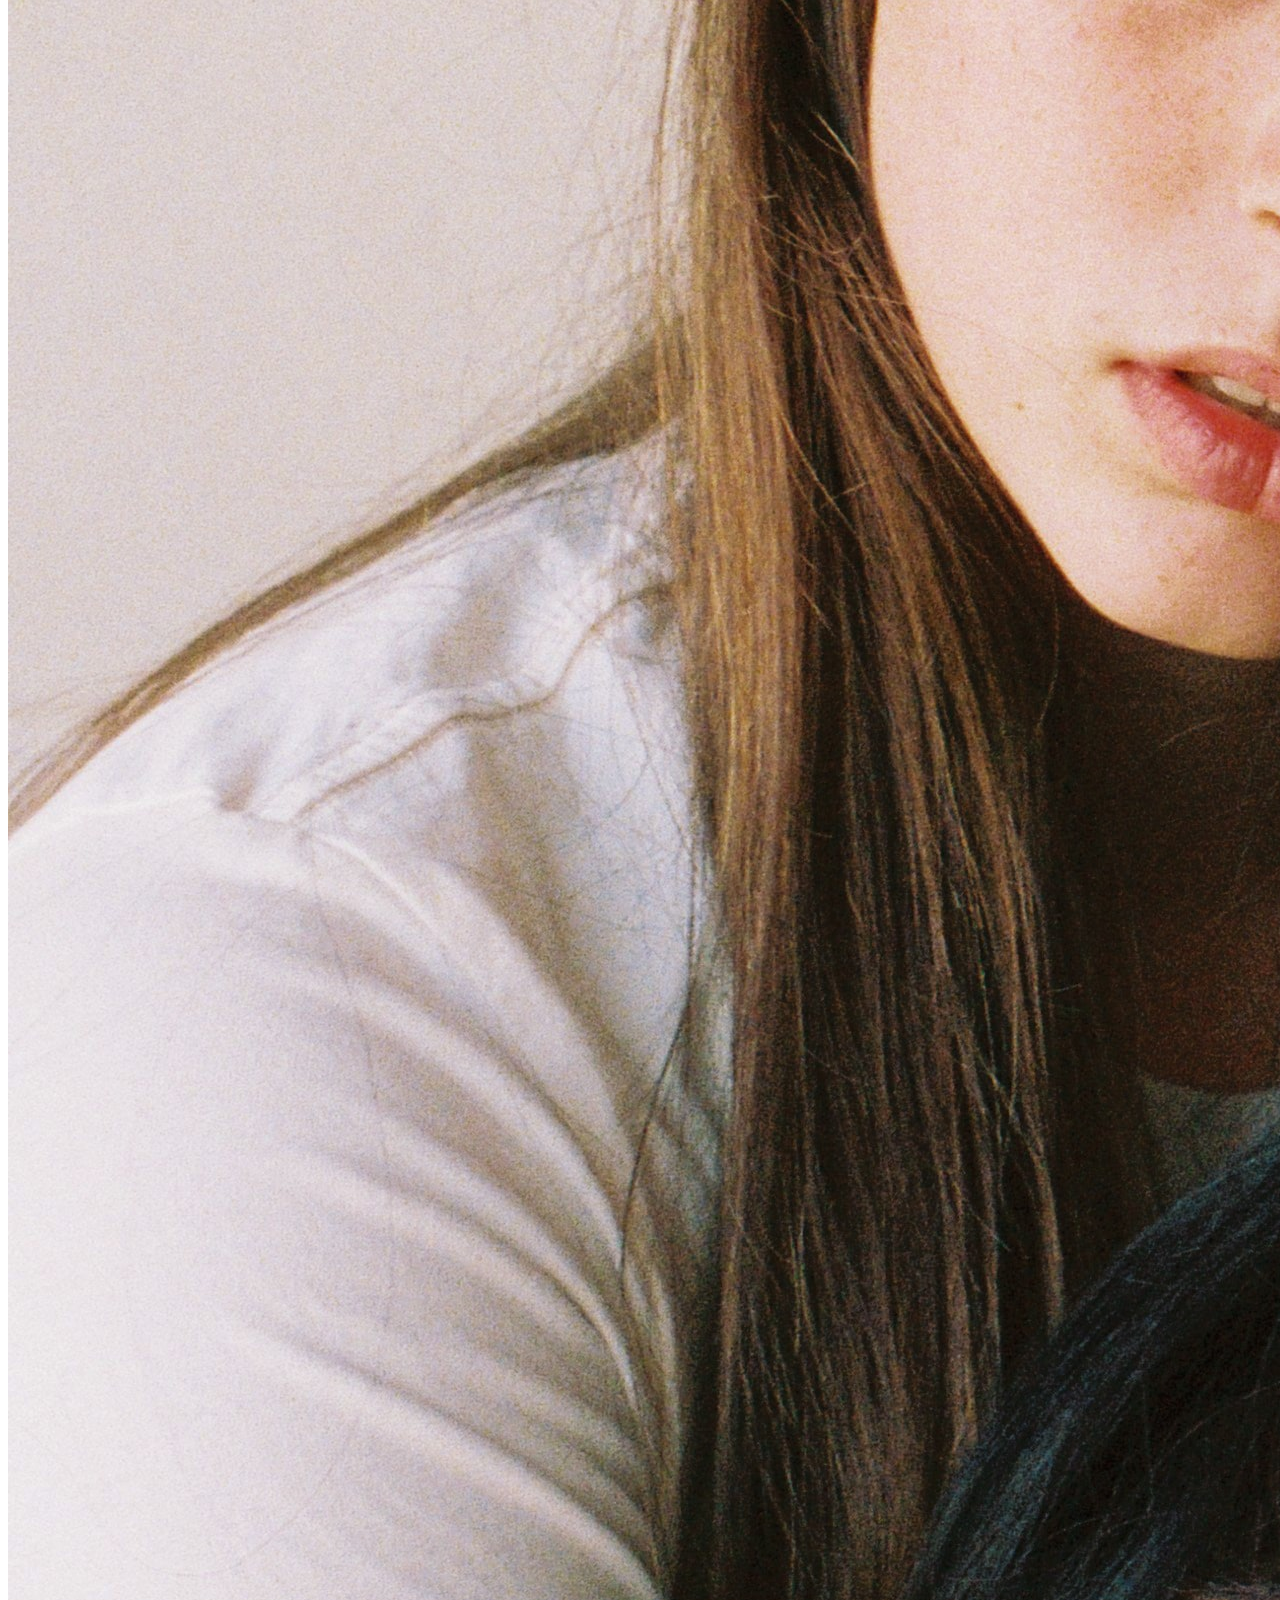
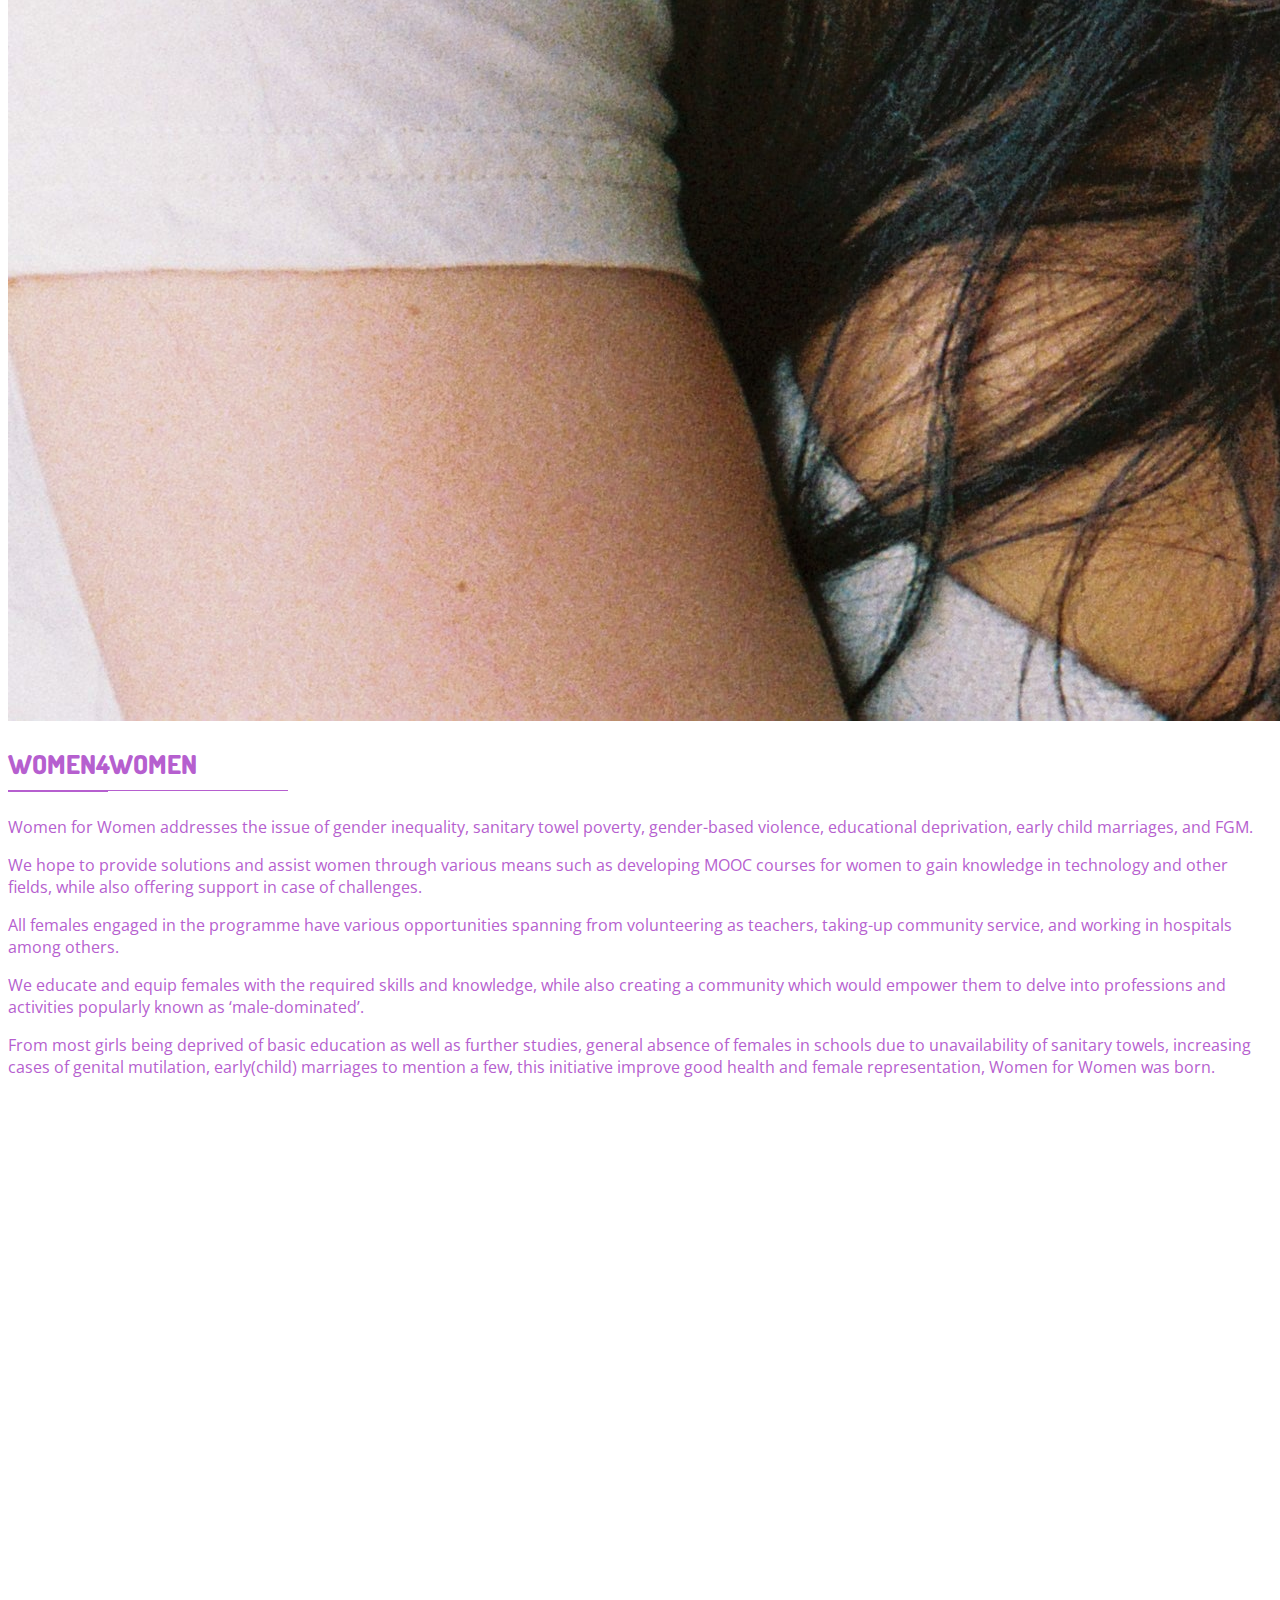
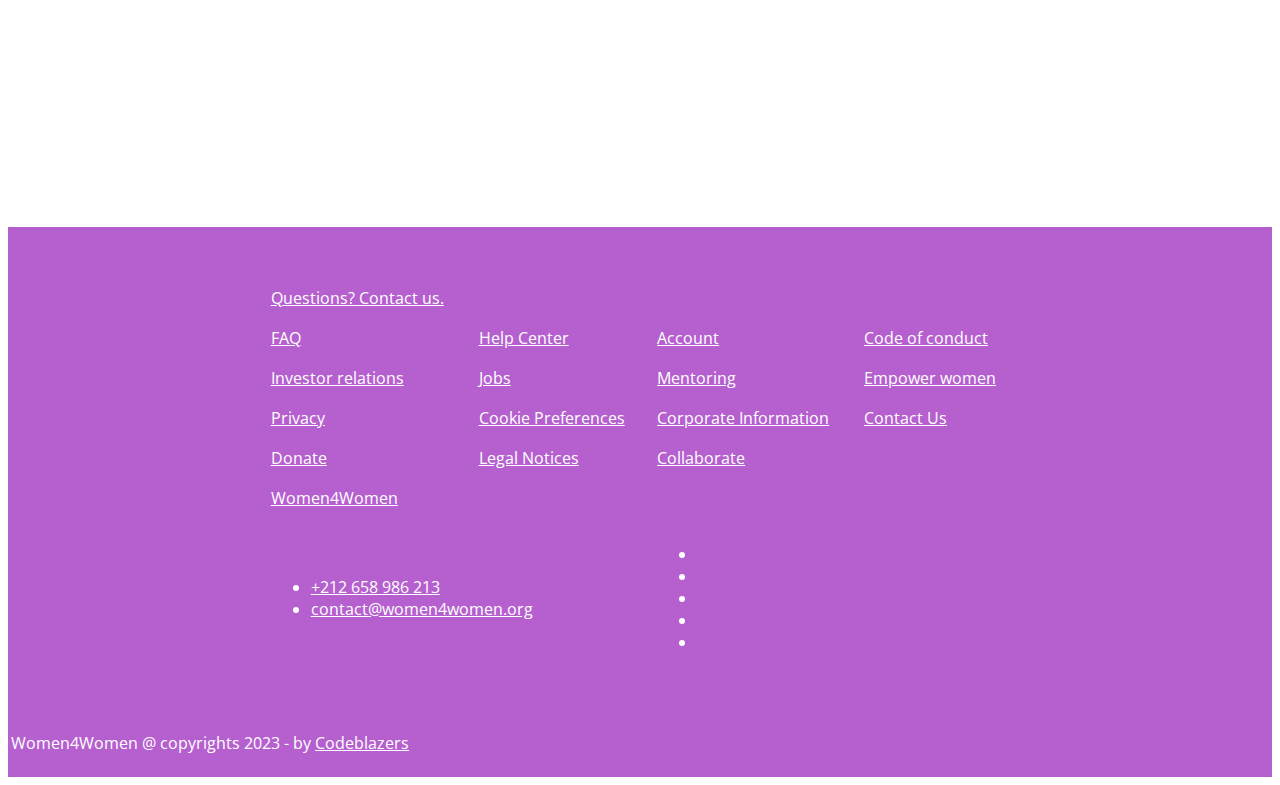
==== commit 2fd92197: "edited the footer" ====
--- a/about.html
+++ b/about.html
@@ -3,7 +3,7 @@
 
 <head>
     <meta charset="utf-8">
-    <title>About | Women4Women organization</title>
+    <title>About | Women4Women</title>
     <meta name="description" content="">
     <meta name="viewport" content="width=device-width, initial-scale=1">
 
@@ -37,39 +37,6 @@
 
 
         <nav class="navbar navbar-static-top">
-
-            <div class="navbar-top">
-
-                <!-- <div class="container">
-                  <div class="row">
-
-                    <div class="col-sm-6 col-xs-12">
-
-                        <ul class="list-unstyled list-inline header-contact">
-                            <li> <i class="fa fa-phone"></i> <a href="tel:">+212 658 986 213 </a> </li>
-                             <li> <i class="fa fa-envelope"></i> <a href="mailto:contact@women4women.org">contact@women4women.org</a> </li>
-                       </ul> <!-- /.header-contact  -->
-
-                <!-- </div>
-
-                    <div class="col-sm-6 col-xs-12 text-right">
-
-                        <ul class="list-unstyled list-inline header-social">
-
-                            <li> <a href="#" target="_blank"> <i class="fa fa-facebook"></i> </a> </li>
-                            <li> <a href="#" target="_blank"> <i class="fa fa-twitter"></i>  </a> </li>
-                            <li> <a href="#" target="_blank"> <i class="fa fa-google"></i>  </a> </li>
-                            <li> <a href="#" target="_blank"> <i class="fa fa-youtube"></i>  </a> </li>
-                            <li> <a href="#" target="_blank"> <i class="fa fa fa-pinterest-p"></i>  </a> </li>
-                       </ul> /.header-social 
-                      
-                    </div>
-
-
-                  </div>
-              </div> -->
-
-            </div>
 
             <div class="navbar-main">
 
@@ -99,11 +66,6 @@
 
                                 <ul class="submenu">
                                     <li class="submenu-item"><a href="causes.html">Causes list </a></li>
-                                    <li class="submenu-item"><a href="causes-single.html">Early childhood marriages</a></li>
-                                    <li class="submenu-item"><a href="causes-single.html">FGM </a></li>
-                                    <li class="submenu-item"><a href="causes-single.html">Sanitary towels poverty </a></li>
-                                    <li class="submenu-item"><a href="causes-single.html">Education deprivation </a></li>
-                                    <li class="submenu-item"><a href="causes-single.html">Gender-based violence </a></li>
                                 </ul>
 
                             </li>
@@ -177,7 +139,6 @@
                         From most girls being deprived of basic education as well as further studies, general absence of females in schools due to unavailability of sanitary towels, increasing cases of genital mutilation, early(child) marriages to mention a few, this initiative
                         improve good health and female representation, Women for Women was born.
 
-
                     </p>
 
                 </div>
@@ -185,97 +146,7 @@
             </div>
             <!-- /.row -->
 
-            <div class="section-home about-us">
-
-
-                <div class="row">
-
-                    <div class="col-md-3 col-sm-6">
-
-                        <div class="about-us-col">
-
-                            <div class="col-icon-wrapper">
-                                <img src="assets/images/icons/our-mission-icon.png" alt="">
-                            </div>
-                            <h3 class="col-title">our mission</h3>
-                            <div class="col-details">
-
-                                <p>Lorem ipsum dolor sit amet consect adipisscin elit proin vel lectus ut eta esami vera dolor sit amet consect</p>
-
-                            </div>
-                            <a href="#" class="btn btn-primary"> Read more </a>
-
-                        </div>
-
-                    </div>
-
-
-                    <div class="col-md-3 col-sm-6">
-
-                        <div class="about-us-col">
-
-                            <div class="col-icon-wrapper">
-                                <img src="assets/images/icons/make-donation-icon.png" alt="">
-                            </div>
-                            <h3 class="col-title">Make donations</h3>
-                            <div class="col-details">
-
-                                <p>Lorem ipsum dolor sit amet consect adipisscin elit proin vel lectus ut eta esami vera dolor sit amet consect</p>
-
-                            </div>
-                            <a href="#" class="btn btn-primary"> Read more </a>
-
-                        </div>
-
-                    </div>
-
-
-                    <div class="col-md-3 col-sm-6">
-
-                        <div class="about-us-col">
-
-                            <div class="col-icon-wrapper">
-                                <img src="assets/images/icons/help-icon.png" alt="">
-                            </div>
-                            <h3 class="col-title">Help & support</h3>
-                            <div class="col-details">
-
-                                <p>Lorem ipsum dolor sit amet consect adipisscin elit proin vel lectus ut eta esami vera dolor sit amet consect</p>
-
-                            </div>
-                            <a href="#" class="btn btn-primary"> Read more </a>
-
-                        </div>
-
-                    </div>
-
-
-                    <div class="col-md-3 col-sm-6">
-
-                        <div class="about-us-col">
-
-                            <div class="col-icon-wrapper">
-                                <img src="assets/images/icons/programs-icon.png" alt="">
-                            </div>
-                            <h3 class="col-title">our programs</h3>
-                            <div class="col-details">
-
-                                <p>Lorem ipsum dolor sit amet consect adipisscin elit proin vel lectus ut eta esami vera dolor sit amet consect</p>
-
-                            </div>
-                            <a href="#" class="btn btn-primary"> Read more </a>
-
-                        </div>
-
-                    </div>
-
-
-
-                </div>
-                <!-- /.row -->
-
-
-            </div>
+            
 
         </div>
         <!-- /.about-us -->
@@ -445,174 +316,72 @@
 
     <footer class="main-footer">
 
-        <div class="footer-top">
-
-        </div>
-
-
-        <div class="footer-main">
-            <div class="container">
-
-                <div class="row">
-                    <div class="col-md-4">
-
-                        <div class="footer-col">
-
-                            <h4 class="footer-title">About us <span class="title-under"></span></h4>
-
-                            <div class="footer-content">
-                                <p>
-                                    <strong>Sadaka</strong> ipsum dolor sit amet, consectetur adipiscing elit. Ut at eros rutrum turpis viverra elementum semper quis ex. Donec lorem nulla, aliquam quis neque vel, maximus lacinia urna.
-                                </p>
-
-                                <p>
-                                    ILorem ipsum dolor sit amet, consectetur adipiscing elit. Ut at eros rutrum turpis viverra elementum semper quis ex. Donec lorem nulla, aliquam quis neque vel, maximus lacinia urna.
-                                </p>
-
-                            </div>
-
-                        </div>
-
-                    </div>
-
-                    <div class="col-md-4">
-
-                        <div class="footer-col">
-
-                            <h4 class="footer-title">LAST TWEETS <span class="title-under"></span></h4>
-
-                            <div class="footer-content">
-                                <ul class="tweets list-unstyled">
-                                    <li class="tweet">
-
-                                        20 Surprise Eggs, Kinder Surprise Cars 2 Thomas Spongebob Disney Pixar http://t.co/fTSazikPd4
-
-                                    </li>
-
-                                    <li class="tweet">
-
-                                        20 Surprise Eggs, Kinder Surprise Cars 2 Thomas Spongebob Disney Pixar http://t.co/fTSazikPd4
-
-                                    </li>
-
-                                    <li class="tweet">
-
-                                        20 Surprise Eggs, Kinder Surprise Cars 2 Thomas Spongebob Disney Pixar http://t.co/fTSazikPd4
-
-                                    </li>
-
-                                </ul>
-                            </div>
-
-                        </div>
-
-                    </div>
-
-
-                    <div class="col-md-4">
-
-                        <div class="footer-col">
-
-                            <h4 class="footer-title">Contact us <span class="title-under"></span></h4>
-
-                            <div class="footer-content">
-
-                                <div class="footer-form">
-
-                                    <form action="php/mail.php" class="ajax-form">
-
-                                        <div class="form-group">
-                                            <input type="text" name="name" class="form-control" placeholder="Name" required>
-                                        </div>
-
-                                        <div class="form-group">
-                                            <input type="email" name="email" class="form-control" placeholder="E-mail" required>
-                                        </div>
-
-                                        <div class="form-group">
-                                            <textarea name="message" class="form-control" placeholder="Message" required></textarea>
-                                        </div>
-
-                                        <div class="form-group alerts">
-
-                                            <div class="alert alert-success" role="alert">
-
-                                            </div>
-
-                                            <div class="alert alert-danger" role="alert">
-
-                                            </div>
-
-                                        </div>
-
-                                        <div class="form-group">
-                                            <button type="submit" class="btn btn-submit pull-right">Send message</button>
-                                        </div>
-
-                                    </form>
-
-                                </div>
-                            </div>
-
-                        </div>
-
-                    </div>
-                    <div class="clearfix"></div>
-
-
-
-                </div>
-
-
-            </div>
-
-
-        </div>
+        <section class="our-footer">
+          <table>
+            <tr>
+              <td><a href="contact.html">Questions? Contact us.</a></td>
+            </tr>
+    
+            <tr>
+              <td><a href="#">FAQ</a></td>
+              <td><a href="#">Help Center</a></td>
+              <td><a href="#">Account</a></td>
+              <td><a href="#">Code of conduct</a></td>
+            </tr>
+    
+            <tr>
+              <td><a href="#">Investor relations</a></td>
+              <td><a href="#">Jobs</a></td>
+              <td><a href="#">Mentoring</a></td>
+              <td><a href="#">Empower women</a></td>
+            </tr>
+    
+            <tr>
+              <td><a href="#">Privacy</a></td>
+              <td><a href="#">Cookie Preferences</a></td>
+              <td><a href="#">Corporate Information</a></td>
+              <td><a href="#">Contact Us</a></td>
+            </tr>
+    
+            <tr>
+              <td><a href="#">Donate</a></td>
+              <td><a href="#">Legal Notices</a></td>
+              <td><a href="#">Collaborate</a></td>
+            </tr>
+    
+            <tr>
+              <td><a href="#">Women4Women</a></td>
+            </tr>
+
+            <tr>
+              <td colspan="2">
+                <ul class="list-unstyled list-inline header-contact">
+                  <li> <i class="fa fa-phone"></i> <a href="tel:">+212 658 986 213 </a> </li>
+                   <li> <i class="fa fa-envelope"></i> <a href="mailto:contact@women4women.org">contact@women4women.org</a> </li>
+             </ul>
+              </td>
+
+              <td colspan="2" style="text-align: right;"> 
+                <ul class="list-unstyled list-inline header-social">
+
+                  <li> <a href="#" target="_blank"> <i class="fa fa-facebook"></i> </a> </li>
+                  <li> <a href="#" target="_blank"> <i class="fa fa-twitter"></i>  </a> </li>
+                  <li> <a href="#" target="_blank"> <i class="fa fa-google"></i>  </a> </li>
+                  <li> <a href="#" target="_blank"> <i class="fa fa-youtube"></i>  </a> </li>
+                  <li> <a href="#" target="_blank"> <i class="fa fa fa-pinterest-p"></i>  </a> </li>
+             </ul> 
+              </td>
+            </tr>
+          </table>
+        </section>
 
         <div class="footer-bottom">
-
-            <div class="row">
-
-                <div class="col-sm-6 col-xs-12">
-
-                    <ul class="list-unstyled list-inline header-contact">
-                        <li> <i class="fa fa-phone"></i> <a href="tel:">+212 658 986 213 </a> </li>
-                        <li> <i class="fa fa-envelope"></i> <a href="mailto:contact@women4women.org">contact@women4women.org</a> </li>
-                    </ul>
-                    <!-- /.header-contact  -->
-
-                </div>
-
-                <div class="col-sm-6 col-xs-12 text-right">
-
-                    <ul class="list-unstyled list-inline header-social">
-
-                        <li>
-                            <a href="#" target="_blank"> <i class="fa fa-facebook"></i> </a>
-                        </li>
-                        <li>
-                            <a href="#" target="_blank"> <i class="fa fa-twitter"></i> </a>
-                        </li>
-                        <li>
-                            <a href="#" target="_blank"> <i class="fa fa-google"></i> </a>
-                        </li>
-                        <li>
-                            <a href="#" target="_blank"> <i class="fa fa-youtube"></i> </a>
-                        </li>
-                        <li>
-                            <a href="#" target="_blank"> <i class="fa fa fa-pinterest-p"></i> </a>
-                        </li>
-                    </ul>
-                </div>
-
-
+            <div class="container text-center">
+                Women4Women @ copyrights 2023 - by <a href="http://www.ouarmedia.com" target="_blank">Codeblazers</a>
             </div>
         </div>
-        <div class="container text-center">
-            Sadaka @ copyrights 2015 - by <a href="http://www.ouarmedia.com" target="_blank">Ouarmedia</a>
-        </div>
-
-    </footer>
+        
+    </footer> <!-- main-footer -->
 
 
     <!-- jQuery -->
--- a/assets/css/style.css
+++ b/assets/css/style.css
@@ -135,7 +135,7 @@
   width: 100%;
 }
 .carousel {
-  padding-top: 70px;
+  padding-top: 60px;
 }
 .carousel-home .slider-img {
   width: 1900px;
@@ -187,20 +187,21 @@
   margin-top: 80px;
 }
 
+.about-us-col:hover{
+    cursor: default;
+    padding: 40px 20px 40px;
+    margin: 10px;
+    transition: 0.5s;
+}
+
 /* What we aim to achieve */
-.w4w-achieve .aoi {
-  text-align: center;
-  color: #8c41a3;
-  font-size: 33px;
-  font-weight: 600;
-  margin: 80px 0 30px 0;
-}
 
 .w4w-achieve h3 {
   text-align: center;
   color: #8c41a3;
   font-size: 40px;
   font-weight: 600;
+  padding: 20px 0;
 }
 
 .w4w-aims img {
@@ -237,7 +238,7 @@
 }
 
 .about-us-col {
-  height: 325px;
+  height: 400px;
   padding: 25px;
   text-align: center;
   background-color: #b65fcf;
@@ -256,12 +257,12 @@
 }
 .about-us-col .col-details {
   text-align: justify;
-  margin-bottom: 25px;
+  margin-bottom: 15px;
   min-height: 80px;
 }
 
 .top-img {
-  padding-top: 100px;
+  padding-top: 50px;
 }
 
 /* home/reasons 
@@ -392,6 +393,10 @@
   padding: 0 15px 5px;
 }
 
+.our-team {
+  margin: 70px 0;
+}
+
 /* footer 
 ================================= */
 .footer-top {
@@ -441,8 +446,12 @@
 .footer-bottom {
   background: #b65fcf;
   padding: 3px;
-}
-
+  align-items: center;
+}
+.footer-bottom .row{
+  background: #b65fcf;
+  padding: 3px;
+}
 .footer-form .form-group {
   margin-bottom: 5px;
 }
@@ -484,6 +493,25 @@
 .footer-form textarea::-webkit-input-placeholder {
   color: #fff;
 }
+
+
+.our-footer {
+  padding: 50px 0;
+}
+
+.our-footer td {
+  padding: 8px;
+}
+
+.our-footer table {
+  width: 60%;
+  margin: 0 auto;
+}
+
+.text-center {
+  padding-bottom: 20px;
+}
+
 
 /* Pages 
 ================================= */
@@ -736,7 +764,7 @@
   left: 0;
   z-index: 99;
   color: #fff;
-  background: #b65fcf;
+  background: rgba(234, 0, 255, 0.5);
   filter: progid:DXImageTransform.Microsoft.Alpha(Opacity=0);
   opacity: 0;
   -moz-transition: all, 0.6s;
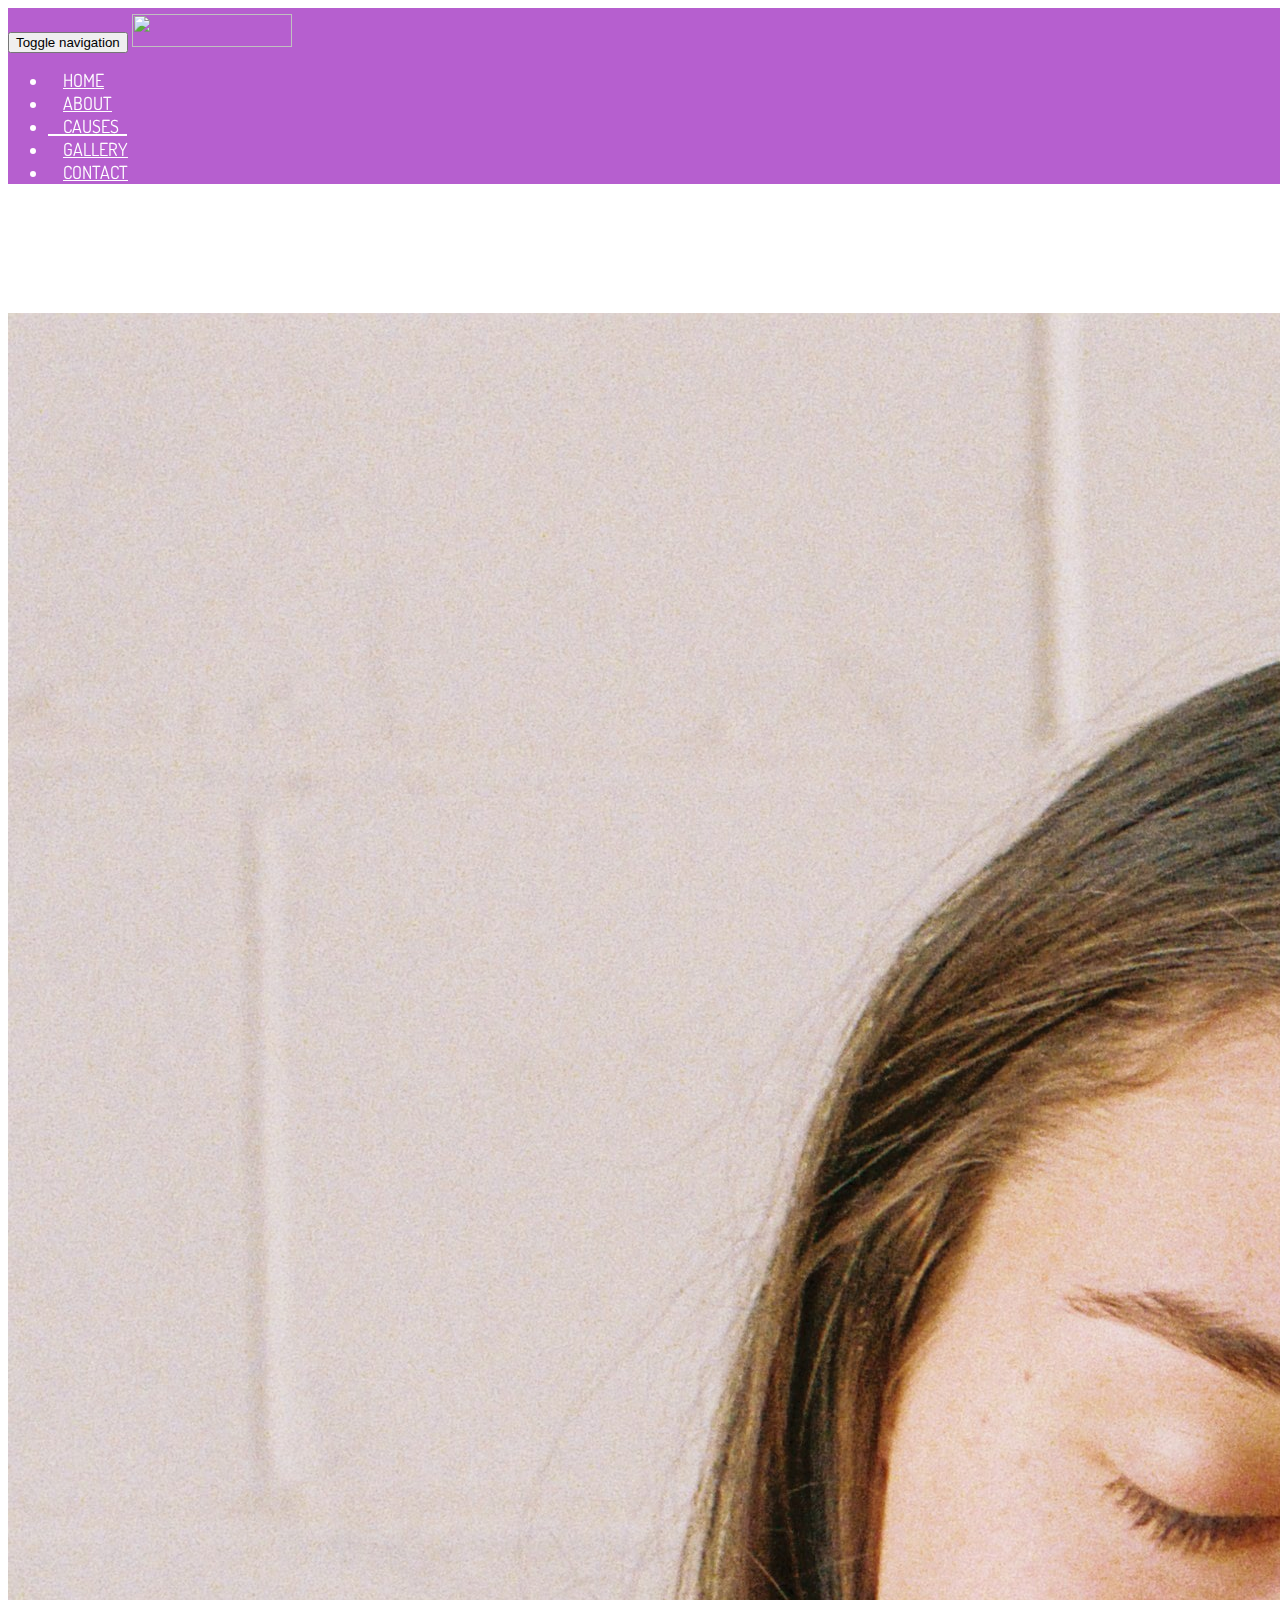
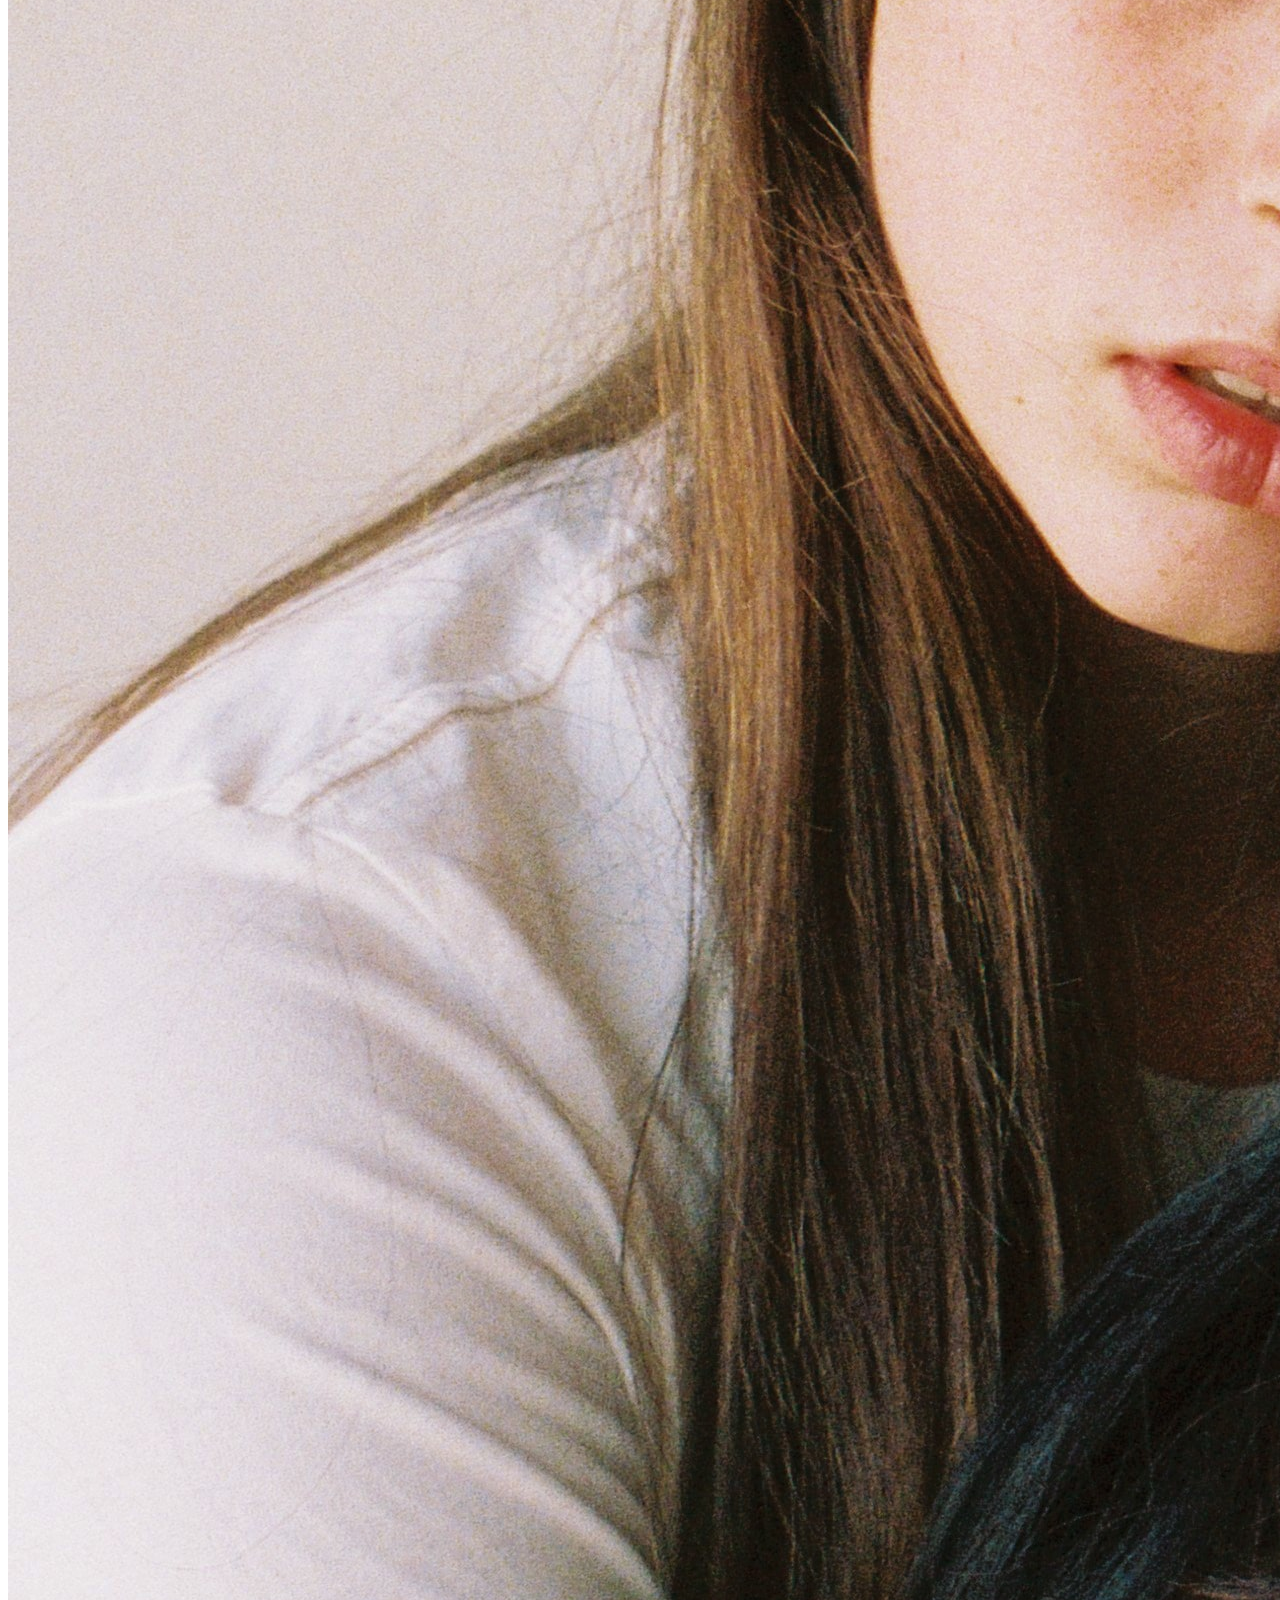
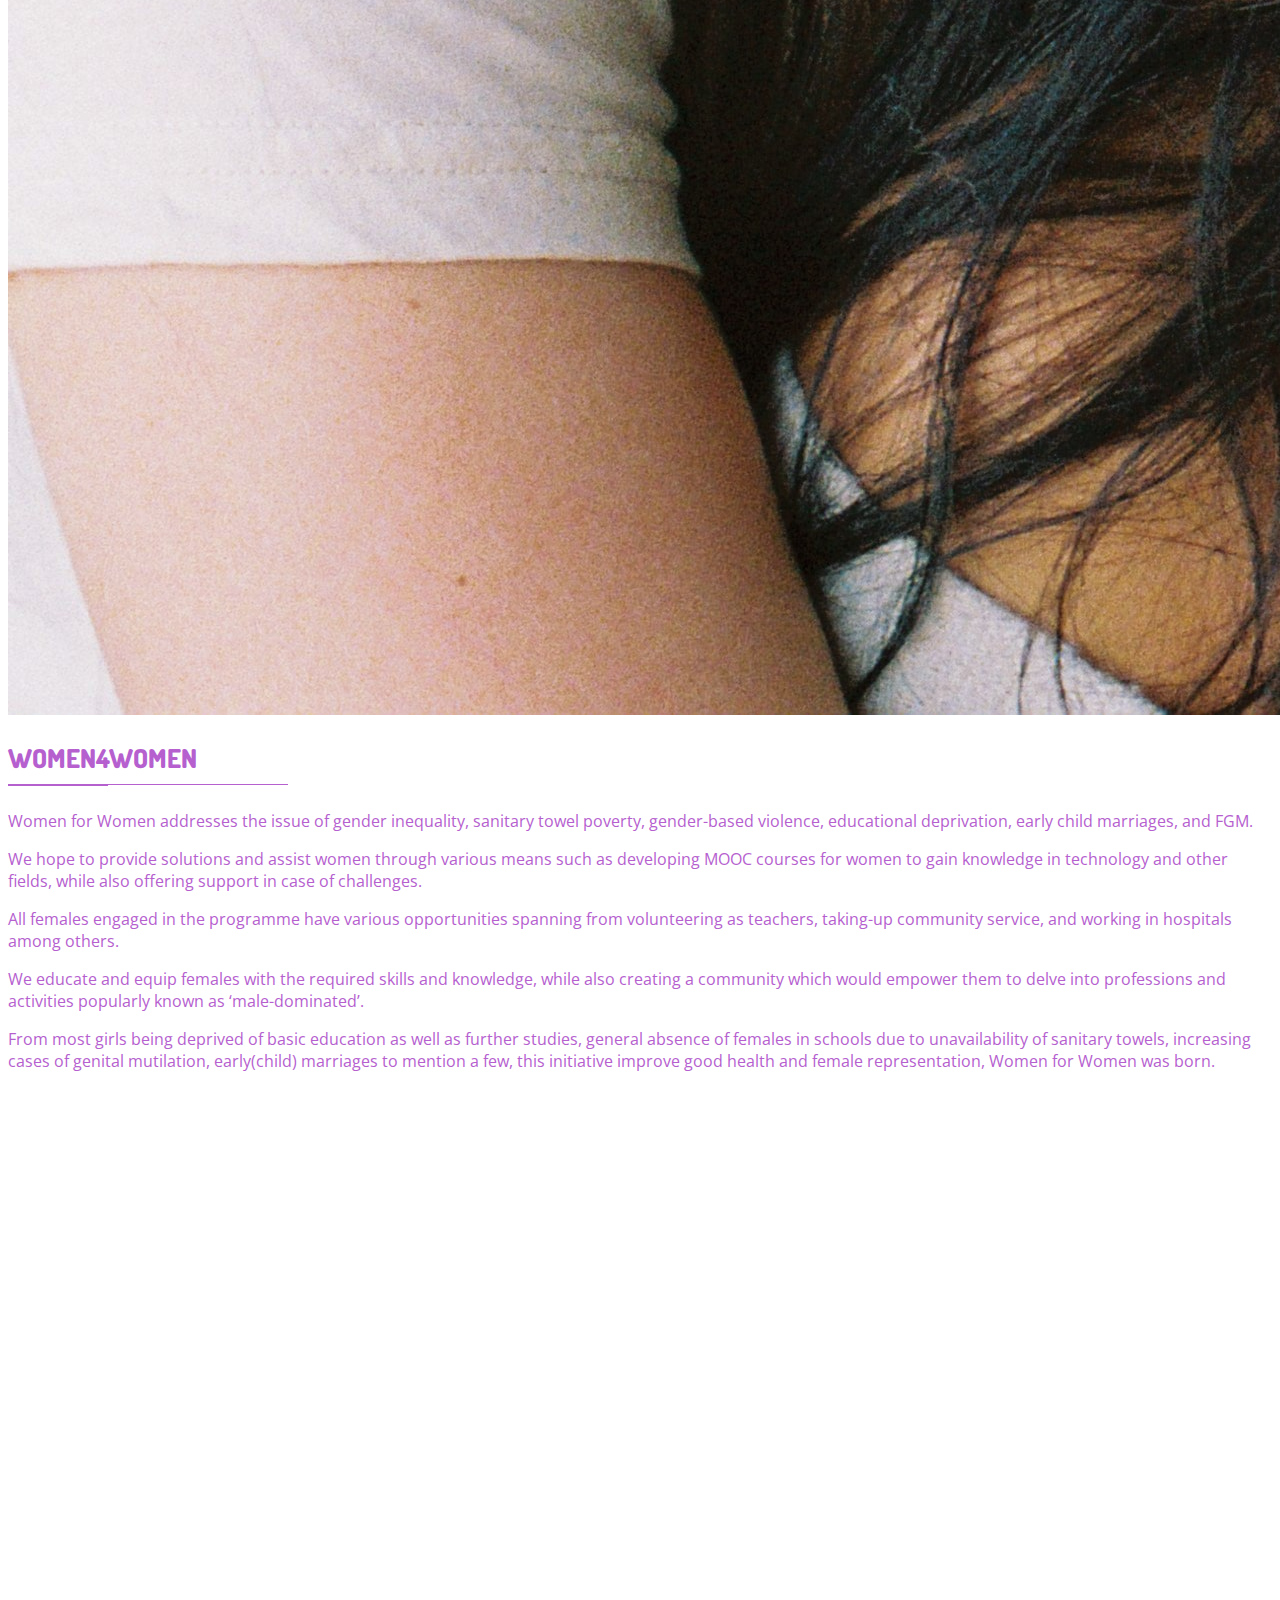
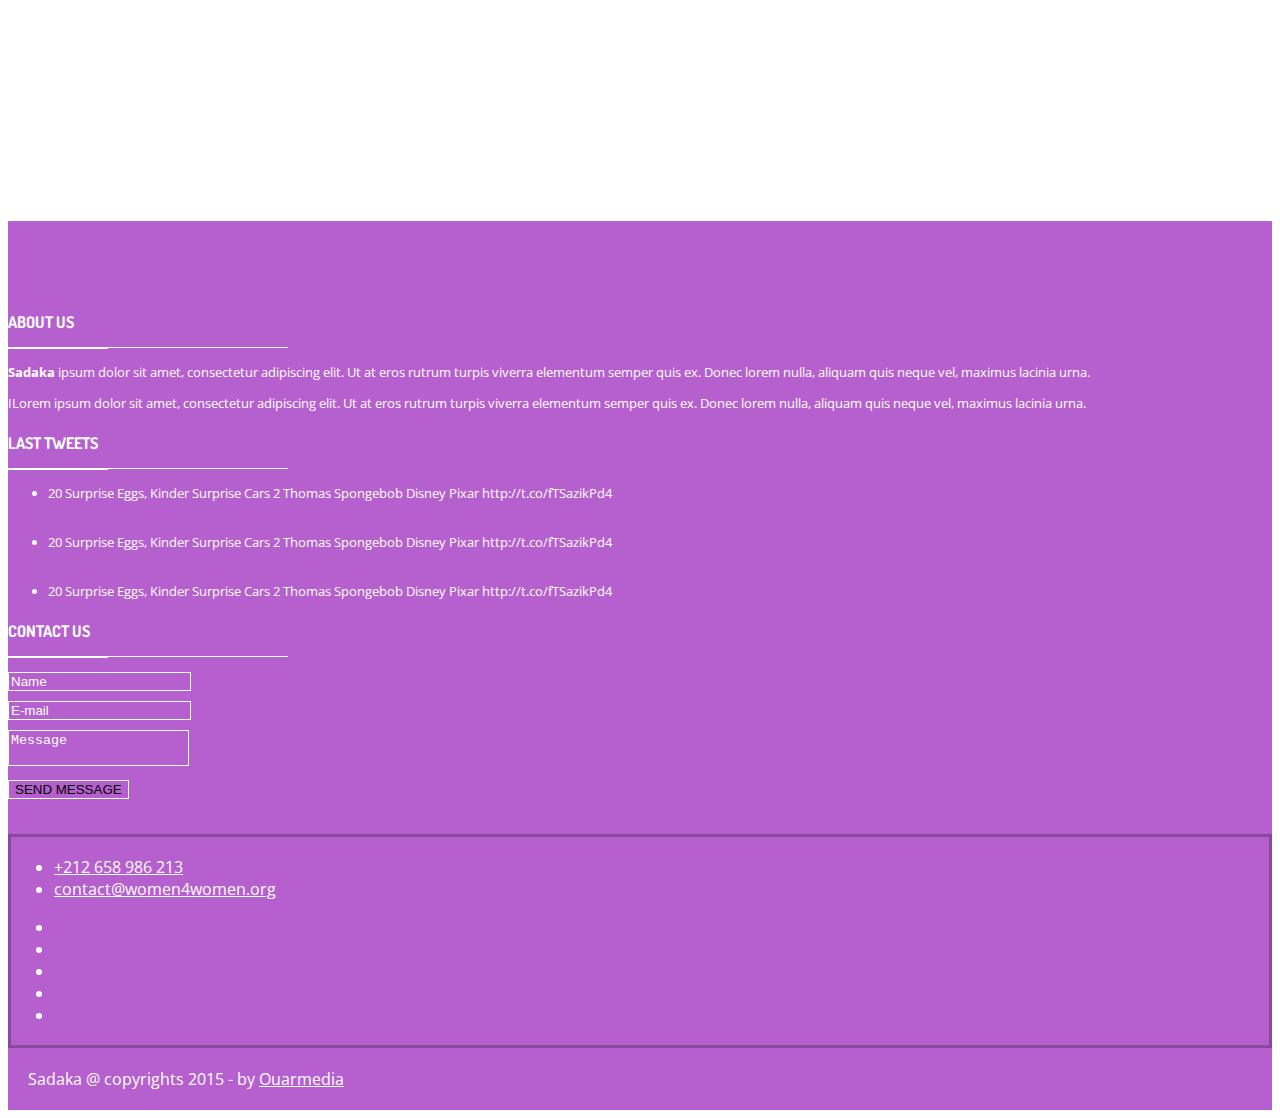
==== commit ece439d8: "team title" ====
--- a/about.html
+++ b/about.html
@@ -3,7 +3,7 @@
 
 <head>
     <meta charset="utf-8">
-    <title>About | Women4Women</title>
+    <title>About | Women4Women organization</title>
     <meta name="description" content="">
     <meta name="viewport" content="width=device-width, initial-scale=1">
 
@@ -37,6 +37,39 @@
 
 
         <nav class="navbar navbar-static-top">
+
+            <div class="navbar-top">
+
+                <!-- <div class="container">
+                  <div class="row">
+
+                    <div class="col-sm-6 col-xs-12">
+
+                        <ul class="list-unstyled list-inline header-contact">
+                            <li> <i class="fa fa-phone"></i> <a href="tel:">+212 658 986 213 </a> </li>
+                             <li> <i class="fa fa-envelope"></i> <a href="mailto:contact@women4women.org">contact@women4women.org</a> </li>
+                       </ul> <!-- /.header-contact  -->
+
+                <!-- </div>
+
+                    <div class="col-sm-6 col-xs-12 text-right">
+
+                        <ul class="list-unstyled list-inline header-social">
+
+                            <li> <a href="#" target="_blank"> <i class="fa fa-facebook"></i> </a> </li>
+                            <li> <a href="#" target="_blank"> <i class="fa fa-twitter"></i>  </a> </li>
+                            <li> <a href="#" target="_blank"> <i class="fa fa-google"></i>  </a> </li>
+                            <li> <a href="#" target="_blank"> <i class="fa fa-youtube"></i>  </a> </li>
+                            <li> <a href="#" target="_blank"> <i class="fa fa fa-pinterest-p"></i>  </a> </li>
+                       </ul> /.header-social 
+                      
+                    </div>
+
+
+                  </div>
+              </div> -->
+
+            </div>
 
             <div class="navbar-main">
 
@@ -66,6 +99,11 @@
 
                                 <ul class="submenu">
                                     <li class="submenu-item"><a href="causes.html">Causes list </a></li>
+                                    <li class="submenu-item"><a href="causes-single.html">Early childhood marriages</a></li>
+                                    <li class="submenu-item"><a href="causes-single.html">FGM </a></li>
+                                    <li class="submenu-item"><a href="causes-single.html">Sanitary towels poverty </a></li>
+                                    <li class="submenu-item"><a href="causes-single.html">Education deprivation </a></li>
+                                    <li class="submenu-item"><a href="causes-single.html">Gender-based violence </a></li>
                                 </ul>
 
                             </li>
@@ -175,7 +213,7 @@
                             <h4 class="member-name"><a href="#">Robert C. Numbers</a></h4>
 
                             <div class="member-position">
-                                CO-FOUNDER
+                                Team Lead
                             </div>
 
                             <div class="btn-holder">
@@ -210,7 +248,7 @@
                             <h4 class="member-name"><a href="#">Marjorie R. Echevarria</a></h4>
 
                             <div class="member-position">
-                                CO-FOUNDER
+                                TEAM MEMBER
                             </div>
 
                             <div class="btn-holder">
@@ -246,7 +284,7 @@
                             <h4 class="member-name"><a href="#">Allison J. Falls</a></h4>
 
                             <div class="member-position">
-                                CO-FOUNDER
+                                TEAM MEMBER
                             </div>
 
                             <div class="btn-holder">
@@ -282,7 +320,7 @@
                             <h4 class="member-name"><a href="#">Bryan B. Stevens</a></h4>
 
                             <div class="member-position">
-                                CO-FOUNDER
+                                TEAM MEMBER
                             </div>
 
                             <div class="btn-holder">
@@ -316,72 +354,174 @@
 
     <footer class="main-footer">
 
-        <section class="our-footer">
-          <table>
-            <tr>
-              <td><a href="contact.html">Questions? Contact us.</a></td>
-            </tr>
-    
-            <tr>
-              <td><a href="#">FAQ</a></td>
-              <td><a href="#">Help Center</a></td>
-              <td><a href="#">Account</a></td>
-              <td><a href="#">Code of conduct</a></td>
-            </tr>
-    
-            <tr>
-              <td><a href="#">Investor relations</a></td>
-              <td><a href="#">Jobs</a></td>
-              <td><a href="#">Mentoring</a></td>
-              <td><a href="#">Empower women</a></td>
-            </tr>
-    
-            <tr>
-              <td><a href="#">Privacy</a></td>
-              <td><a href="#">Cookie Preferences</a></td>
-              <td><a href="#">Corporate Information</a></td>
-              <td><a href="#">Contact Us</a></td>
-            </tr>
-    
-            <tr>
-              <td><a href="#">Donate</a></td>
-              <td><a href="#">Legal Notices</a></td>
-              <td><a href="#">Collaborate</a></td>
-            </tr>
-    
-            <tr>
-              <td><a href="#">Women4Women</a></td>
-            </tr>
-
-            <tr>
-              <td colspan="2">
-                <ul class="list-unstyled list-inline header-contact">
-                  <li> <i class="fa fa-phone"></i> <a href="tel:">+212 658 986 213 </a> </li>
-                   <li> <i class="fa fa-envelope"></i> <a href="mailto:contact@women4women.org">contact@women4women.org</a> </li>
-             </ul>
-              </td>
-
-              <td colspan="2" style="text-align: right;"> 
-                <ul class="list-unstyled list-inline header-social">
-
-                  <li> <a href="#" target="_blank"> <i class="fa fa-facebook"></i> </a> </li>
-                  <li> <a href="#" target="_blank"> <i class="fa fa-twitter"></i>  </a> </li>
-                  <li> <a href="#" target="_blank"> <i class="fa fa-google"></i>  </a> </li>
-                  <li> <a href="#" target="_blank"> <i class="fa fa-youtube"></i>  </a> </li>
-                  <li> <a href="#" target="_blank"> <i class="fa fa fa-pinterest-p"></i>  </a> </li>
-             </ul> 
-              </td>
-            </tr>
-          </table>
-        </section>
+        <div class="footer-top">
+
+        </div>
+
+
+        <div class="footer-main">
+            <div class="container">
+
+                <div class="row">
+                    <div class="col-md-4">
+
+                        <div class="footer-col">
+
+                            <h4 class="footer-title">About us <span class="title-under"></span></h4>
+
+                            <div class="footer-content">
+                                <p>
+                                    <strong>Sadaka</strong> ipsum dolor sit amet, consectetur adipiscing elit. Ut at eros rutrum turpis viverra elementum semper quis ex. Donec lorem nulla, aliquam quis neque vel, maximus lacinia urna.
+                                </p>
+
+                                <p>
+                                    ILorem ipsum dolor sit amet, consectetur adipiscing elit. Ut at eros rutrum turpis viverra elementum semper quis ex. Donec lorem nulla, aliquam quis neque vel, maximus lacinia urna.
+                                </p>
+
+                            </div>
+
+                        </div>
+
+                    </div>
+
+                    <div class="col-md-4">
+
+                        <div class="footer-col">
+
+                            <h4 class="footer-title">LAST TWEETS <span class="title-under"></span></h4>
+
+                            <div class="footer-content">
+                                <ul class="tweets list-unstyled">
+                                    <li class="tweet">
+
+                                        20 Surprise Eggs, Kinder Surprise Cars 2 Thomas Spongebob Disney Pixar http://t.co/fTSazikPd4
+
+                                    </li>
+
+                                    <li class="tweet">
+
+                                        20 Surprise Eggs, Kinder Surprise Cars 2 Thomas Spongebob Disney Pixar http://t.co/fTSazikPd4
+
+                                    </li>
+
+                                    <li class="tweet">
+
+                                        20 Surprise Eggs, Kinder Surprise Cars 2 Thomas Spongebob Disney Pixar http://t.co/fTSazikPd4
+
+                                    </li>
+
+                                </ul>
+                            </div>
+
+                        </div>
+
+                    </div>
+
+
+                    <div class="col-md-4">
+
+                        <div class="footer-col">
+
+                            <h4 class="footer-title">Contact us <span class="title-under"></span></h4>
+
+                            <div class="footer-content">
+
+                                <div class="footer-form">
+
+                                    <form action="php/mail.php" class="ajax-form">
+
+                                        <div class="form-group">
+                                            <input type="text" name="name" class="form-control" placeholder="Name" required>
+                                        </div>
+
+                                        <div class="form-group">
+                                            <input type="email" name="email" class="form-control" placeholder="E-mail" required>
+                                        </div>
+
+                                        <div class="form-group">
+                                            <textarea name="message" class="form-control" placeholder="Message" required></textarea>
+                                        </div>
+
+                                        <div class="form-group alerts">
+
+                                            <div class="alert alert-success" role="alert">
+
+                                            </div>
+
+                                            <div class="alert alert-danger" role="alert">
+
+                                            </div>
+
+                                        </div>
+
+                                        <div class="form-group">
+                                            <button type="submit" class="btn btn-submit pull-right">Send message</button>
+                                        </div>
+
+                                    </form>
+
+                                </div>
+                            </div>
+
+                        </div>
+
+                    </div>
+                    <div class="clearfix"></div>
+
+
+
+                </div>
+
+
+            </div>
+
+
+        </div>
 
         <div class="footer-bottom">
-            <div class="container text-center">
-                Women4Women @ copyrights 2023 - by <a href="http://www.ouarmedia.com" target="_blank">Codeblazers</a>
+
+            <div class="row">
+
+                <div class="col-sm-6 col-xs-12">
+
+                    <ul class="list-unstyled list-inline header-contact">
+                        <li> <i class="fa fa-phone"></i> <a href="tel:">+212 658 986 213 </a> </li>
+                        <li> <i class="fa fa-envelope"></i> <a href="mailto:contact@women4women.org">contact@women4women.org</a> </li>
+                    </ul>
+                    <!-- /.header-contact  -->
+
+                </div>
+
+                <div class="col-sm-6 col-xs-12 text-right">
+
+                    <ul class="list-unstyled list-inline header-social">
+
+                        <li>
+                            <a href="#" target="_blank"> <i class="fa fa-facebook"></i> </a>
+                        </li>
+                        <li>
+                            <a href="#" target="_blank"> <i class="fa fa-twitter"></i> </a>
+                        </li>
+                        <li>
+                            <a href="#" target="_blank"> <i class="fa fa-google"></i> </a>
+                        </li>
+                        <li>
+                            <a href="#" target="_blank"> <i class="fa fa-youtube"></i> </a>
+                        </li>
+                        <li>
+                            <a href="#" target="_blank"> <i class="fa fa fa-pinterest-p"></i> </a>
+                        </li>
+                    </ul>
+                </div>
+
+
             </div>
         </div>
-        
-    </footer> <!-- main-footer -->
+        <div class="container text-center">
+            Sadaka @ copyrights 2015 - by <a href="http://www.ouarmedia.com" target="_blank">Ouarmedia</a>
+        </div>
+
+    </footer>
 
 
     <!-- jQuery -->
--- a/assets/css/style.css
+++ b/assets/css/style.css
@@ -125,6 +125,7 @@
 .navbar-header .logo {
   width: 160px;
   height: 33px;
+  alt:"Cinque Terre";
 }
 .navbar-brand
 
@@ -334,6 +335,16 @@
 
 /* home/causes
 ================================= */
+<<<<<<< HEAD
+.col-md-3{
+  width: 33.3%;
+}
+=======
+.cause-tit {
+  width: 33.33%;
+}
+
+>>>>>>> b72510fe08f380e40c855944f07a17bd64f2c3e9
 .cause {
   padding-bottom: 15px;
   margin-bottom: 30px;
@@ -363,8 +374,13 @@
 }
 .cause .cause-details {
   text-align: justify;
+<<<<<<< HEAD
+  padding: 0 20px;
+  font-size: 18px;
+=======
   padding: 0 15px;
   font-size: 13px;
+>>>>>>> b72510fe08f380e40c855944f07a17bd64f2c3e9
   margin-bottom: 15px;
   min-height: 115px;
 }
@@ -435,7 +451,7 @@
   content: "";
   height: 1px;
   display: block;
-  background: #115c9b;
+  background: #b65fcf;
   width: 150px;
   margin: 15px auto;
 }
@@ -444,7 +460,7 @@
 }
 
 .footer-bottom {
-  background: #b65fcf;
+  background: #8a4a9c;
   padding: 3px;
   align-items: center;
 }
@@ -509,14 +525,14 @@
 }
 
 .text-center {
-  padding-bottom: 20px;
+  padding: 20px;
 }
 
 
 /* Pages 
 ================================= */
 .page-heading {
-  background: url('../images/heading-bg.jpg?1428795369') no-repeat center;
+  background: url('../images/african girl eye.jpg?1428795369') no-repeat center;
   background-size: cover;
   min-height: 190px;
   color: #fff;
@@ -526,7 +542,7 @@
 .page-heading .title-under {
   background: #fff;
 }
-
+D:\self_development\Women tech\Woment4Women\Women4Women\assets\images\african girl eye.jpg
 .page-description {
   font-size: 18px;
 }
@@ -572,10 +588,10 @@
 
 /* contact 
 ================================= */
-.contact-map {
+/* .contact-map {
   height: 350px;
   background: #ccc;
-}
+} */
 
 form .alert {
   display: none;
@@ -677,7 +693,7 @@
 }
 
 .table-style-2 thead {
-  background: #115c9b;
+  background: #b65fcf;
   border-bottom: 1px solid #b65fcf;
   color: #fff;
 }
@@ -950,6 +966,11 @@
   .col-form {
     margin-bottom: 25px;
   }
+
+  .w4w-aims .aim1 {
+    flex-direction: column;
+    width: 100%;
+  }
 }
 /* Extra Small devices (tablets, 480px and Down) */
 @media (max-width: 480px) {
@@ -1155,3 +1176,8 @@
   -webkit-animation-name: zoomIn;
   animation-name: zoomIn;
 }
+
+#map { 
+  width:100%; 
+  height: 350px;
+}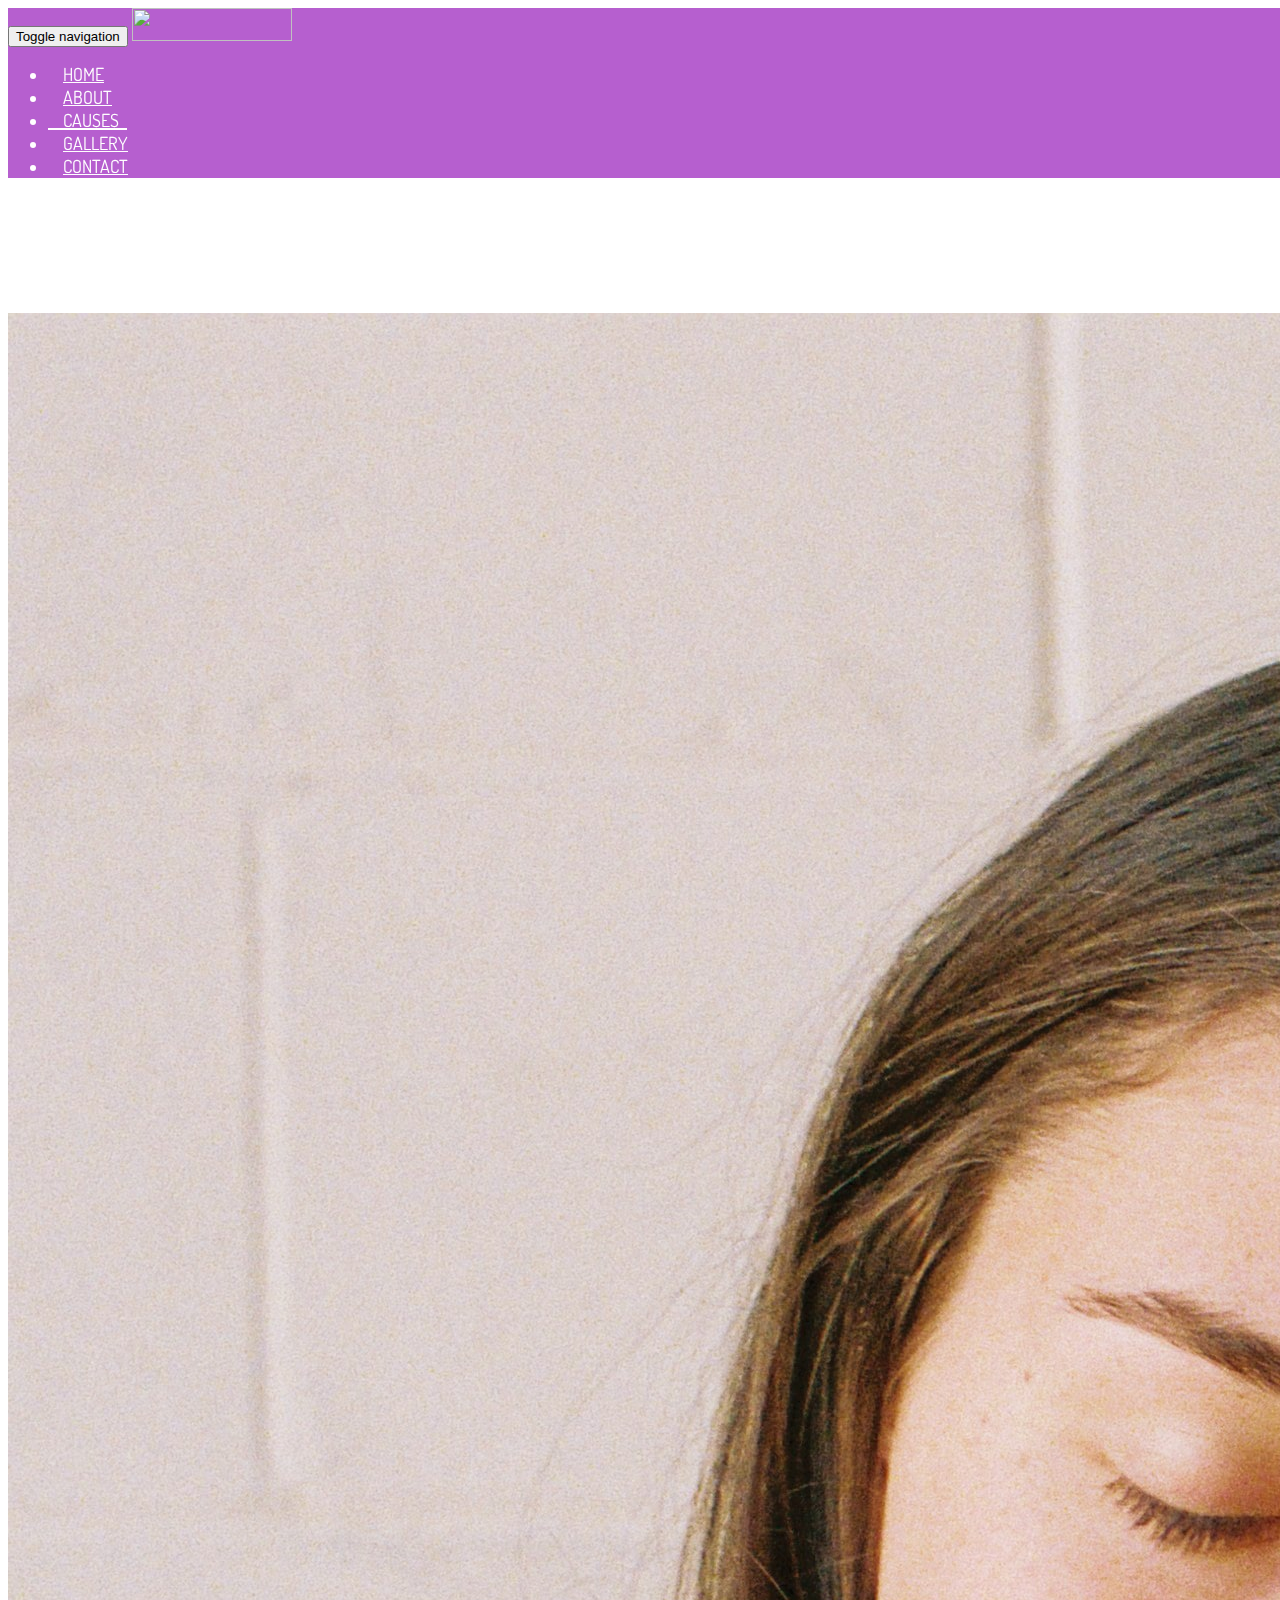
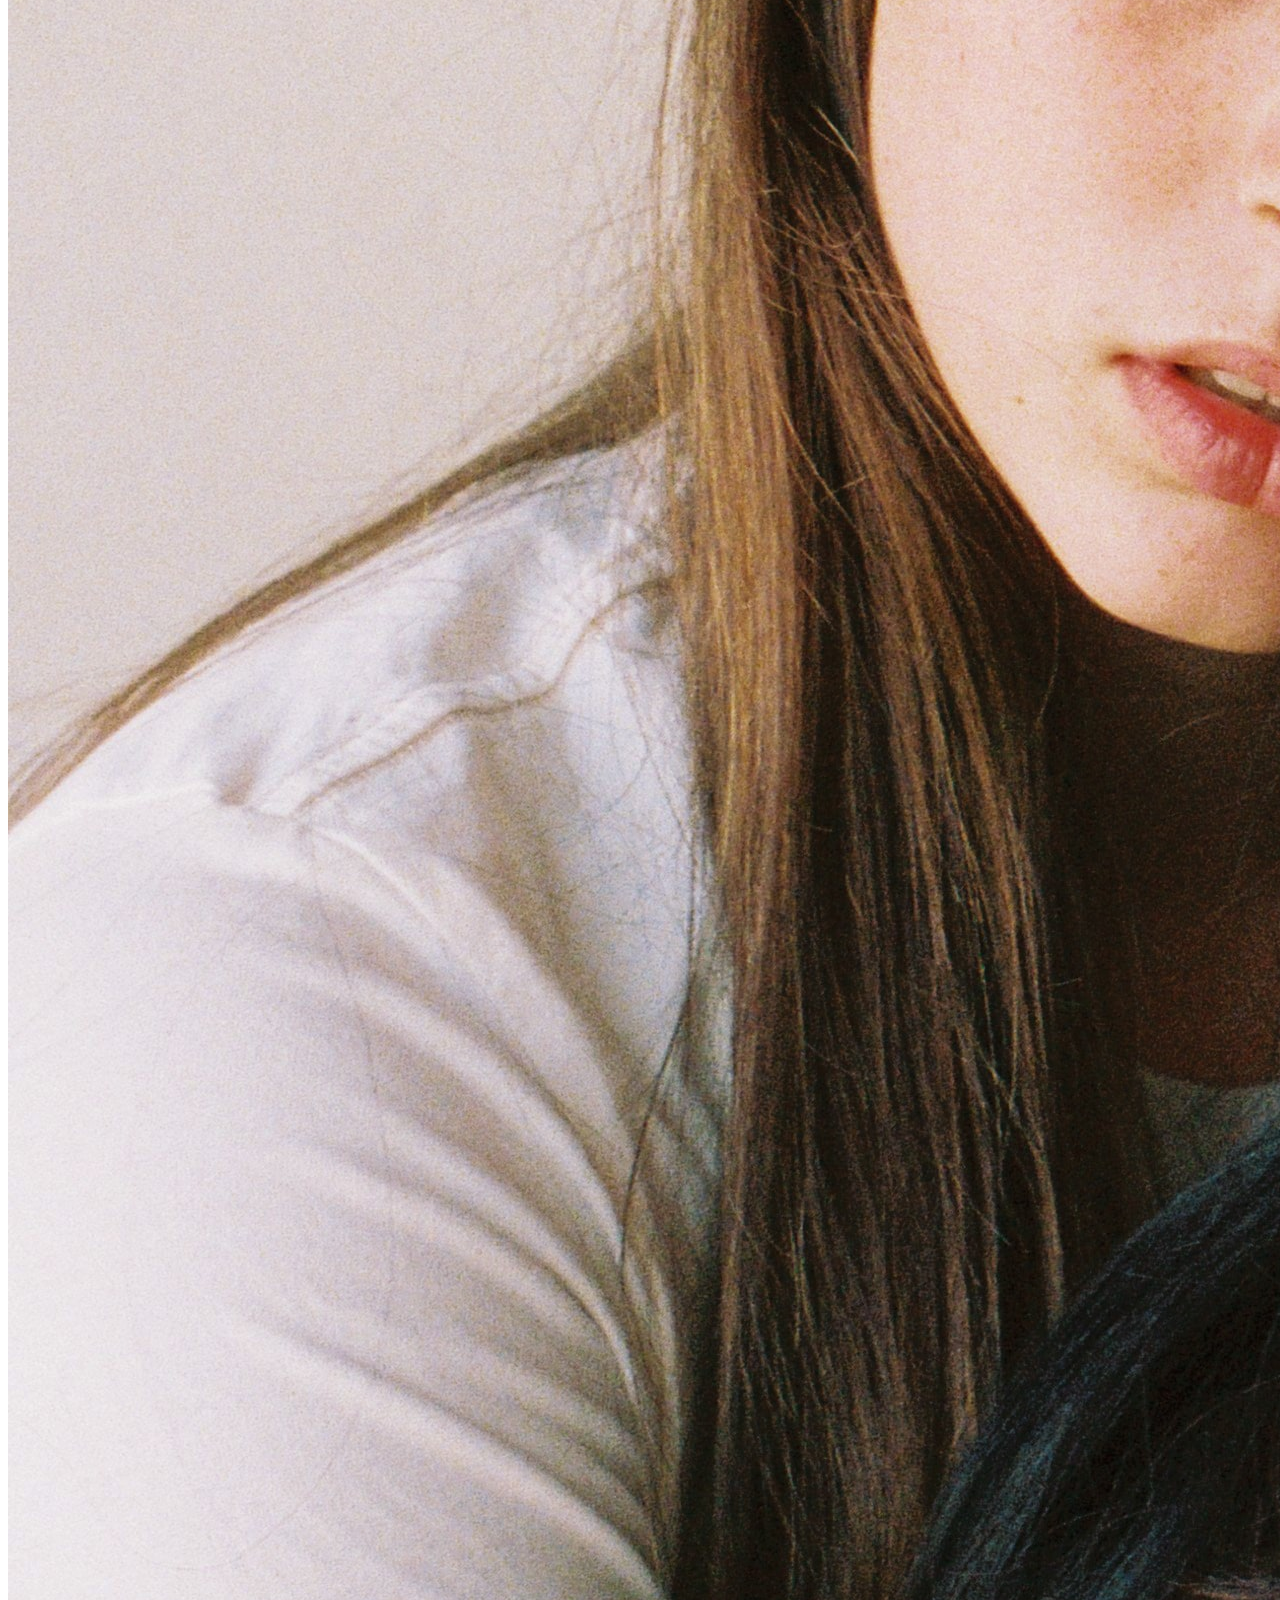
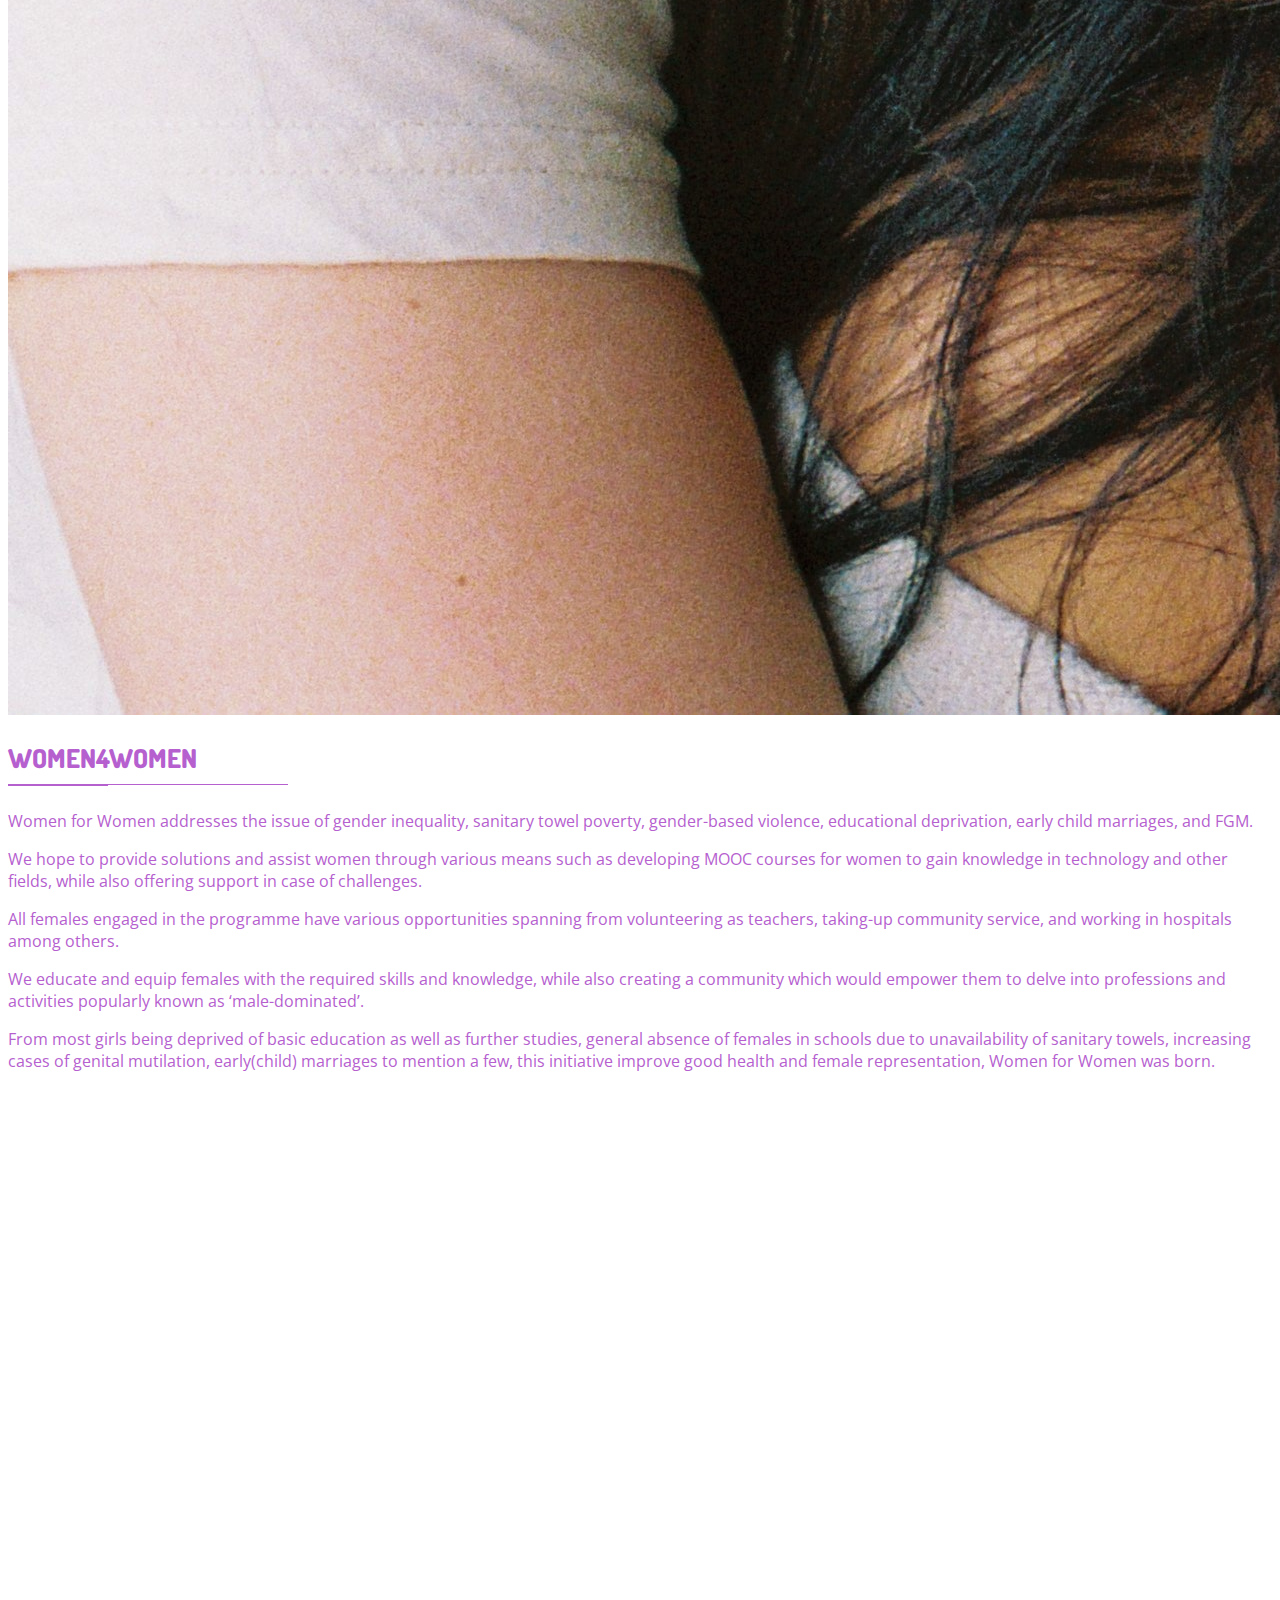
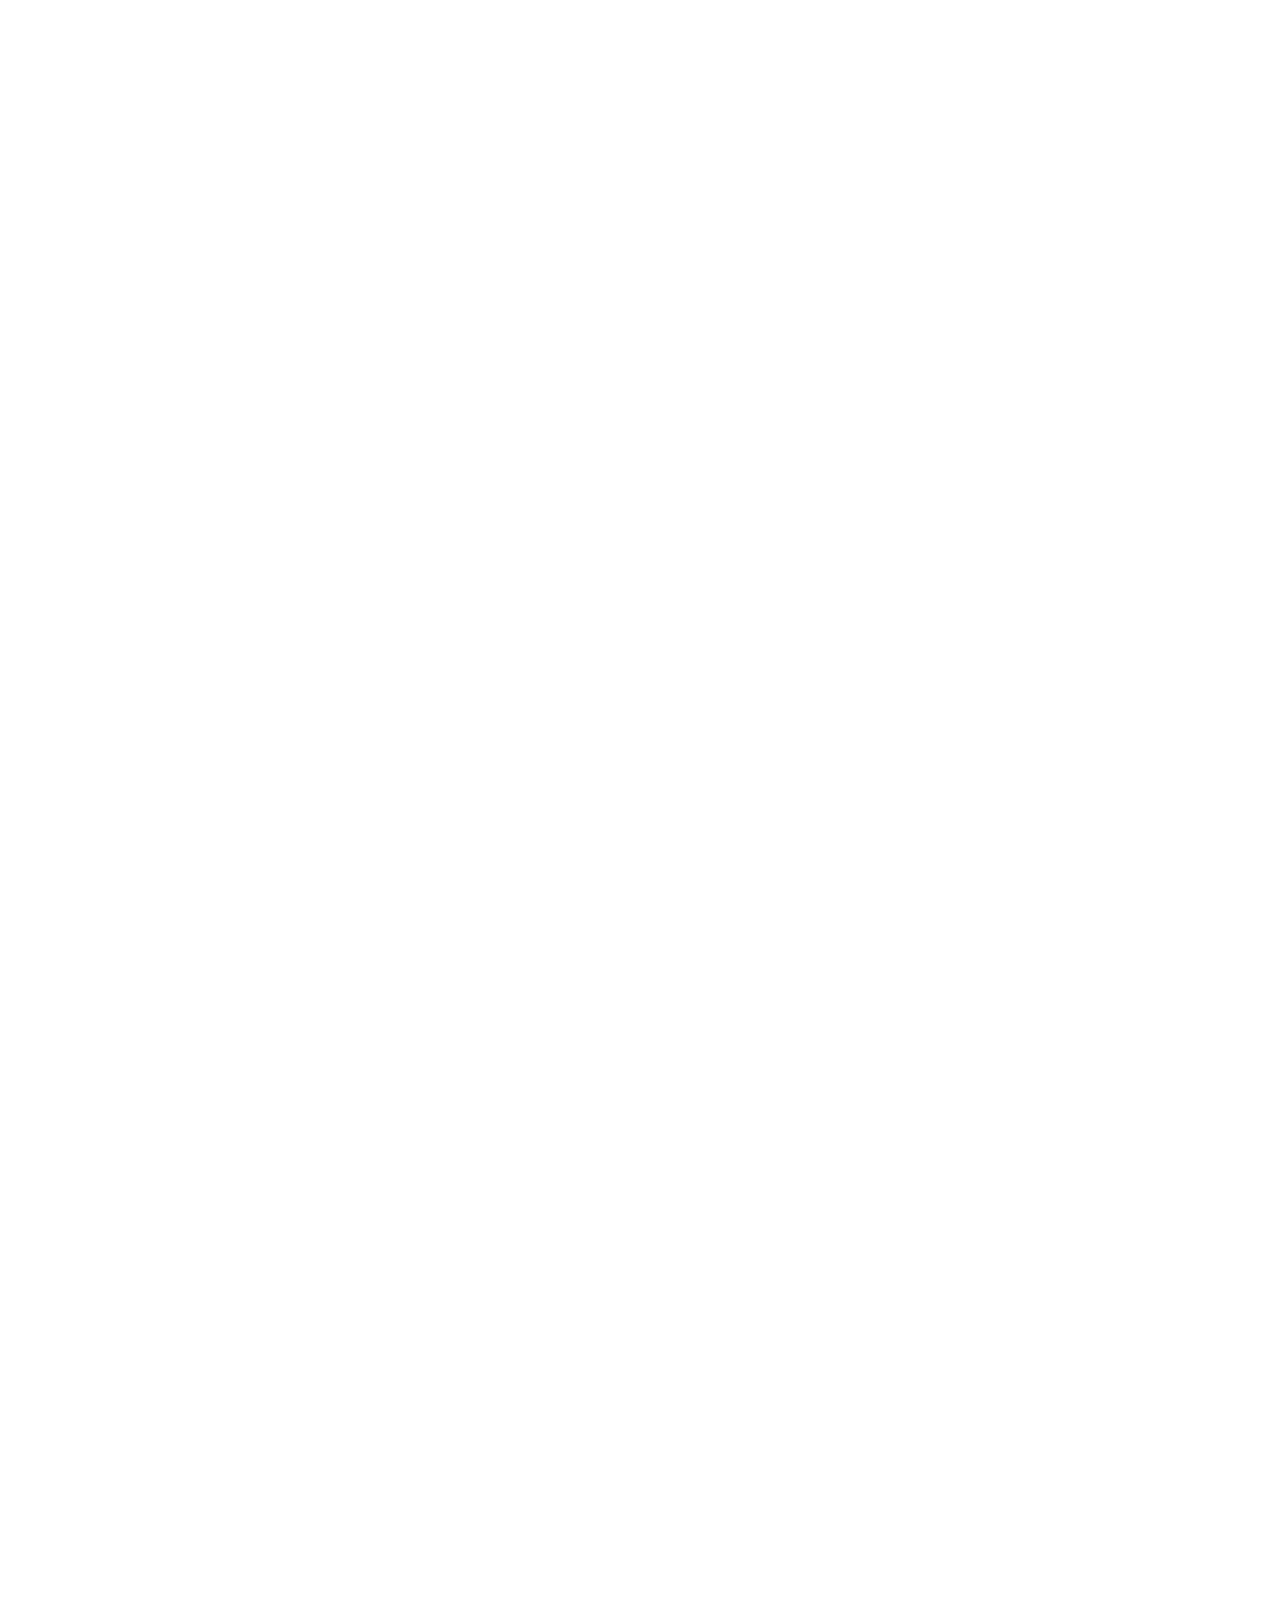
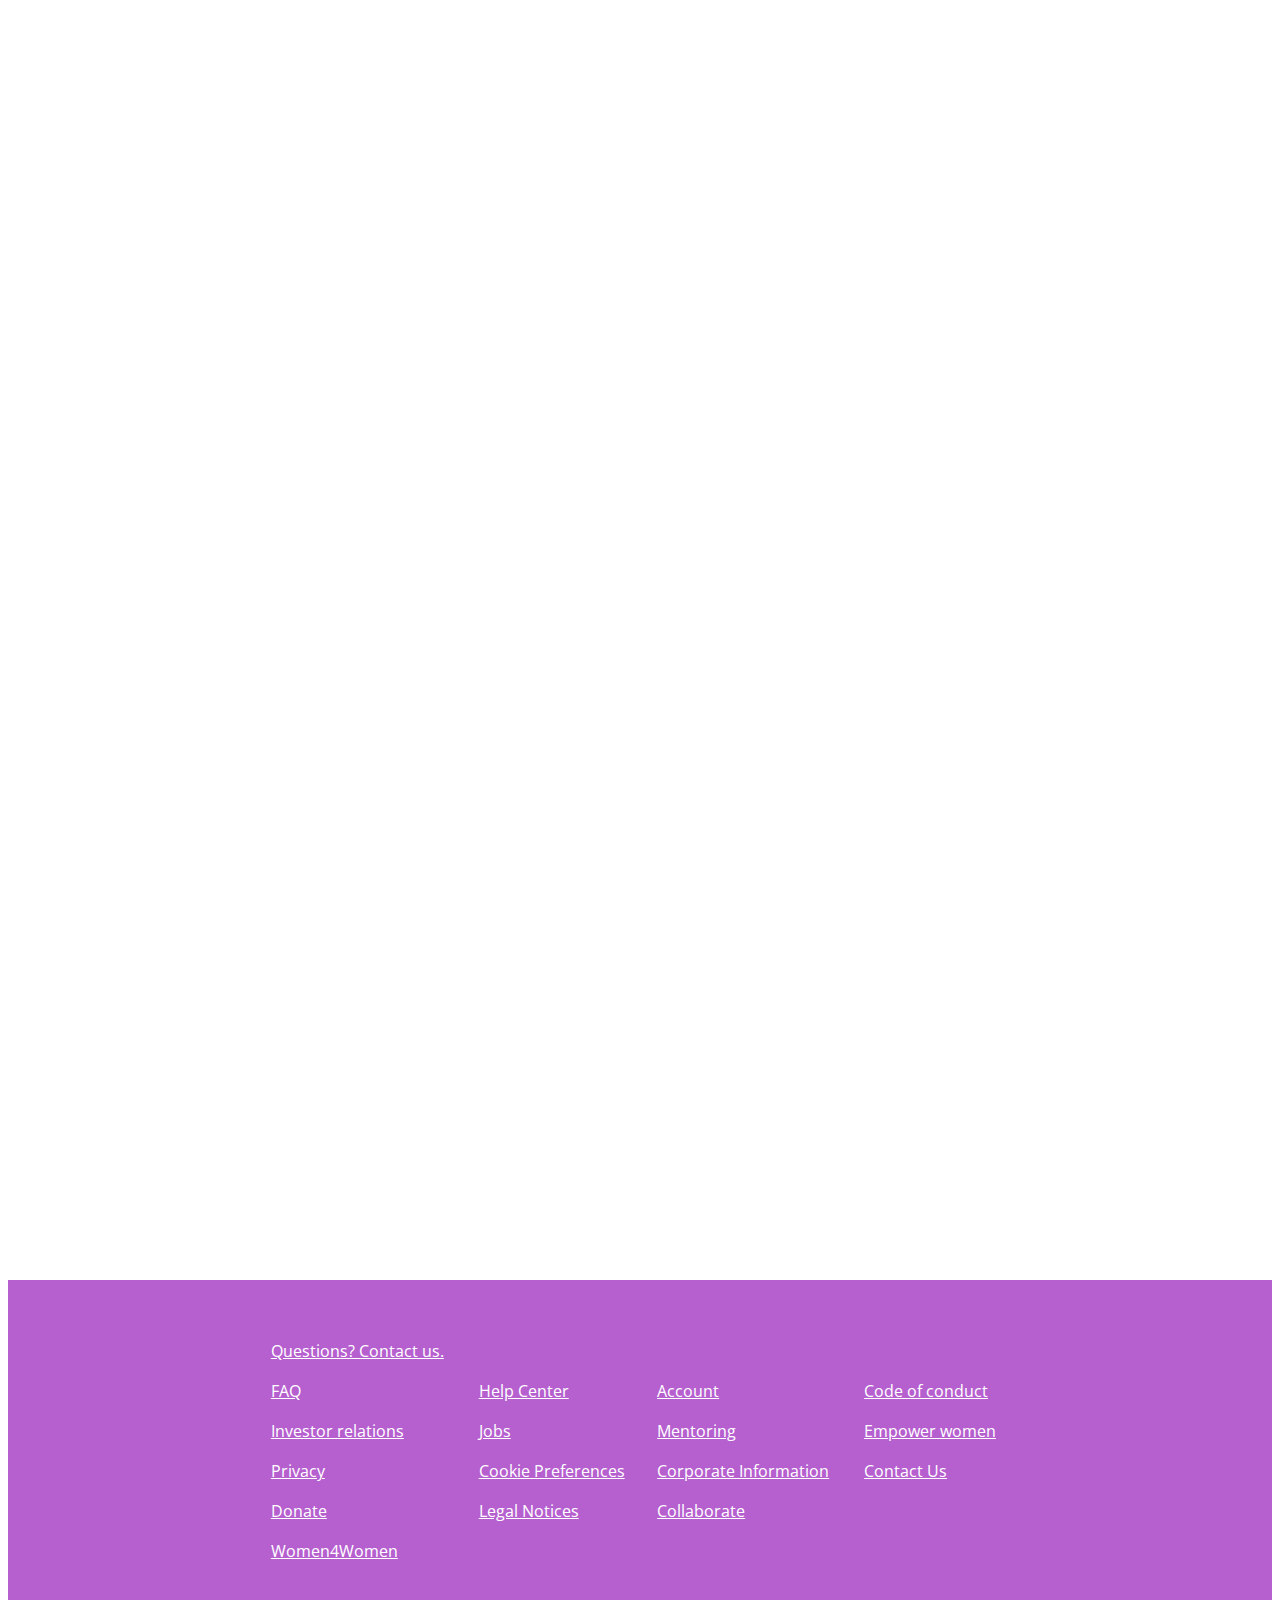
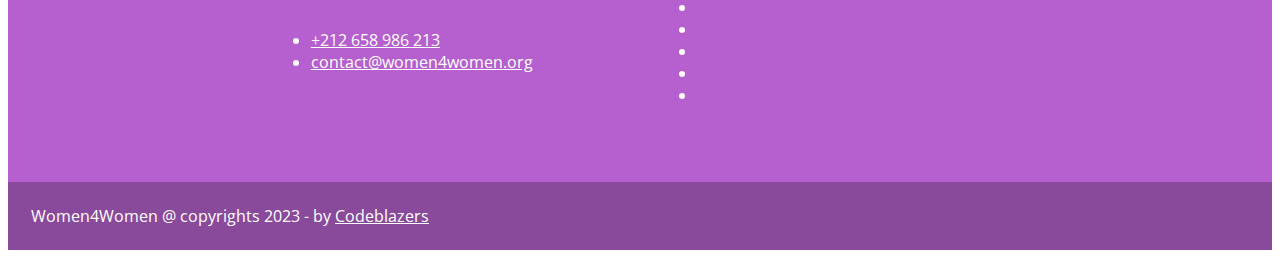
==== commit 2fbd50b4: "Edited 'our teams' section" ====
--- a/about.html
+++ b/about.html
@@ -3,7 +3,7 @@
 
 <head>
     <meta charset="utf-8">
-    <title>About | Women4Women organization</title>
+    <title>About | Women4Women</title>
     <meta name="description" content="">
     <meta name="viewport" content="width=device-width, initial-scale=1">
 
@@ -37,39 +37,6 @@
 
 
         <nav class="navbar navbar-static-top">
-
-            <div class="navbar-top">
-
-                <!-- <div class="container">
-                  <div class="row">
-
-                    <div class="col-sm-6 col-xs-12">
-
-                        <ul class="list-unstyled list-inline header-contact">
-                            <li> <i class="fa fa-phone"></i> <a href="tel:">+212 658 986 213 </a> </li>
-                             <li> <i class="fa fa-envelope"></i> <a href="mailto:contact@women4women.org">contact@women4women.org</a> </li>
-                       </ul> <!-- /.header-contact  -->
-
-                <!-- </div>
-
-                    <div class="col-sm-6 col-xs-12 text-right">
-
-                        <ul class="list-unstyled list-inline header-social">
-
-                            <li> <a href="#" target="_blank"> <i class="fa fa-facebook"></i> </a> </li>
-                            <li> <a href="#" target="_blank"> <i class="fa fa-twitter"></i>  </a> </li>
-                            <li> <a href="#" target="_blank"> <i class="fa fa-google"></i>  </a> </li>
-                            <li> <a href="#" target="_blank"> <i class="fa fa-youtube"></i>  </a> </li>
-                            <li> <a href="#" target="_blank"> <i class="fa fa fa-pinterest-p"></i>  </a> </li>
-                       </ul> /.header-social 
-                      
-                    </div>
-
-
-                  </div>
-              </div> -->
-
-            </div>
 
             <div class="navbar-main">
 
@@ -95,17 +62,7 @@
 
                             <li><a href="index.html">HOME</a></li>
                             <li><a class="is-active" href="about.html">ABOUT</a></li>
-                            <li class="has-child"><a href="#">CAUSES</a>
-
-                                <ul class="submenu">
-                                    <li class="submenu-item"><a href="causes.html">Causes list </a></li>
-                                    <li class="submenu-item"><a href="causes-single.html">Early childhood marriages</a></li>
-                                    <li class="submenu-item"><a href="causes-single.html">FGM </a></li>
-                                    <li class="submenu-item"><a href="causes-single.html">Sanitary towels poverty </a></li>
-                                    <li class="submenu-item"><a href="causes-single.html">Education deprivation </a></li>
-                                    <li class="submenu-item"><a href="causes-single.html">Gender-based violence </a></li>
-                                </ul>
-
+                            <li class="has-child"><a href="causes.html">CAUSES</a>
                             </li>
                             <li><a href="gallery.html">GALLERY</a></li>
                             <li><a href="contact.html">CONTACT</a></li>
@@ -196,153 +153,376 @@
 
                 <h2 class="title-style-1">Our Team <span class="title-under"></span></h2>
 
-                <div class="row">
-
-                    <div class="col-md-3 col-sm-6">
-
-                        <div class="team-member">
-
-                            <div class="thumnail">
-
-                                <img src="assets/images/team/member-1.jpg" alt="" class="cause-img">
-
-                            </div>
-
-
-
-                            <h4 class="member-name"><a href="#">Robert C. Numbers</a></h4>
-
-                            <div class="member-position">
-                                Team Lead
-                            </div>
-
-                            <div class="btn-holder">
-
-                                <a href="#" class="btn"> <i class="fa fa-envelope"></i> </a>
-                                <a href="#" class="btn"> <i class="fa fa-facebook"></i> </a>
-                                <a href="#" class="btn"> <i class="fa fa-google"></i> </a>
-                                <a href="#" class="btn"> <i class="fa fa-twitter"></i> </a>
-                                <a href="#" class="btn"> <i class="fa fa-linkedin"></i> </a>
-
-                            </div>
-
-
-
-                        </div>
-                        <!-- /.team-member -->
-
-                    </div>
-
-                    <div class="col-md-3 col-sm-6">
-
-                        <div class="team-member">
-
-                            <div class="thumnail">
-
-                                <img src="assets/images/team/member-3.jpg" alt="" class="cause-img">
-
-                            </div>
-
-
-
-                            <h4 class="member-name"><a href="#">Marjorie R. Echevarria</a></h4>
-
-                            <div class="member-position">
-                                TEAM MEMBER
-                            </div>
-
-                            <div class="btn-holder">
-
-                                <a href="#" class="btn"> <i class="fa fa-envelope"></i> </a>
-                                <a href="#" class="btn"> <i class="fa fa-facebook"></i> </a>
-                                <a href="#" class="btn"> <i class="fa fa-google"></i> </a>
-                                <a href="#" class="btn"> <i class="fa fa-twitter"></i> </a>
-                                <a href="#" class="btn"> <i class="fa fa-linkedin"></i> </a>
-
-                            </div>
-
-
-
-                        </div>
-                        <!-- /.team-member -->
-
-                    </div>
-
-
-                    <div class="col-md-3 col-sm-6">
-
-                        <div class="team-member">
-
-                            <div class="thumnail">
-
-                                <img src="assets/images/team/member-4.jpg" alt="" class="cause-img">
-
-                            </div>
-
-
-
-                            <h4 class="member-name"><a href="#">Allison J. Falls</a></h4>
-
-                            <div class="member-position">
-                                TEAM MEMBER
-                            </div>
-
-                            <div class="btn-holder">
-
-                                <a href="#" class="btn"> <i class="fa fa-envelope"></i> </a>
-                                <a href="#" class="btn"> <i class="fa fa-facebook"></i> </a>
-                                <a href="#" class="btn"> <i class="fa fa-google"></i> </a>
-                                <a href="#" class="btn"> <i class="fa fa-twitter"></i> </a>
-                                <a href="#" class="btn"> <i class="fa fa-linkedin"></i> </a>
-
-                            </div>
-
-
-
-                        </div>
-                        <!-- /.team-member -->
-
-                    </div>
-
-
-                    <div class="col-md-3 col-sm-6">
-
-                        <div class="team-member">
-
-                            <div class="thumnail">
-
-                                <img src="assets/images/team/member-2.jpg" alt="" class="cause-img">
-
-                            </div>
-
-
-
-                            <h4 class="member-name"><a href="#">Bryan B. Stevens</a></h4>
-
-                            <div class="member-position">
-                                TEAM MEMBER
-                            </div>
-
-                            <div class="btn-holder">
-
-                                <a href="#" class="btn"> <i class="fa fa-envelope"></i> </a>
-                                <a href="#" class="btn"> <i class="fa fa-facebook"></i> </a>
-                                <a href="#" class="btn"> <i class="fa fa-google"></i> </a>
-                                <a href="#" class="btn"> <i class="fa fa-twitter"></i> </a>
-                                <a href="#" class="btn"> <i class="fa fa-linkedin"></i> </a>
-
-                            </div>
-
-
-
-                        </div>
-                        <!-- /.team-member -->
-
-                    </div>
+                <div class="row pic-group">
+
+                    <div class="col-md-3 col-sm-6">
+
+                        <div class="team-member">
+
+                            <div class="thumnail">
+
+                                <img src="assets/images/team/Taofeekat.jpeg" alt="" class="cause-img abt-img">
+
+                            </div>
+
+
+
+                            <h4 class="member-name"><a href="#">Taofeekat Olorunkosebi</a></h4>
+
+                            <div class="member-position">
+                                TEAM LEAD
+                            </div>
+
+                            <div class="btn-holder">
+
+                                <a href="#" class="btn"> <i class="fa fa-envelope"></i> </a>
+                                <a href="#" class="btn"> <i class="fa fa-facebook"></i> </a>
+                                <a href="#" class="btn"> <i class="fa fa-google"></i> </a>
+                                <a href="#" class="btn"> <i class="fa fa-twitter"></i> </a>
+                                <a href="#" class="btn"> <i class="fa fa-linkedin"></i> </a>
+
+                            </div>
+
+
+
+                        </div>
+                        <!-- /.team-member -->
+
+                    </div>
+
+                    <div class="col-md-3 col-sm-6">
+
+                        <div class="team-member">
+
+                            <div class="thumnail">
+
+                                <img src="assets/images/team/zeddy cherotich.png" alt="" class="cause-img abt-img">
+
+                            </div>
+
+
+
+                            <h4 class="member-name"><a href="#">Zeddy Cherotich</a></h4>
+
+                            <div class="member-position">
+                                TEAM MEMBER
+                            </div>
+
+                            <div class="btn-holder">
+
+                                <a href="#" class="btn"> <i class="fa fa-envelope"></i> </a>
+                                <a href="#" class="btn"> <i class="fa fa-facebook"></i> </a>
+                                <a href="#" class="btn"> <i class="fa fa-google"></i> </a>
+                                <a href="#" class="btn"> <i class="fa fa-twitter"></i> </a>
+                                <a href="#" class="btn"> <i class="fa fa-linkedin"></i> </a>
+
+                            </div>
+
+
+
+                        </div>
+                        <!-- /.team-member -->
+
+                    </div>
+
+
+                    <div class="col-md-3 col-sm-6">
+
+                        <div class="team-member">
+
+                            <div class="thumnail">
+
+                                <img src="assets/images/team/Taiwo Tom-Ayegunle.png" alt="" class="cause-img abt-img">
+
+                            </div>
+
+
+
+                            <h4 class="member-name"><a href="#">Taiwo Tom-Ayegunle</a></h4>
+
+                            <div class="member-position">
+                                TEAM MEMBER
+                            </div>
+
+                            <div class="btn-holder">
+
+                                <a href="#" class="btn"> <i class="fa fa-envelope"></i> </a>
+                                <a href="#" class="btn"> <i class="fa fa-facebook"></i> </a>
+                                <a href="#" class="btn"> <i class="fa fa-google"></i> </a>
+                                <a href="#" class="btn"> <i class="fa fa-twitter"></i> </a>
+                                <a href="#" class="btn"> <i class="fa fa-linkedin"></i> </a>
+
+                            </div>
+
+
+
+                        </div>
+                        <!-- /.team-member -->
+
+                    </div>
+
+
+                    <div class="col-md-3 col-sm-6">
+
+                        <div class="team-member">
+
+                            <div class="thumnail">
+
+                                <img src="assets/images/team/Kazeem Kafayat .png" alt="" class="cause-img abt-img">
+
+                            </div>
+                            <h4 class="member-name"><a href="#">Kazeem Kafayat</a></h4>
+
+                            <div class="member-position">
+                                TEAM MEMBER
+                            </div>
+
+                            <div class="btn-holder">
+
+                                <a href="#" class="btn"> <i class="fa fa-envelope"></i> </a>
+                                <a href="#" class="btn"> <i class="fa fa-facebook"></i> </a>
+                                <a href="#" class="btn"> <i class="fa fa-google"></i> </a>
+                                <a href="#" class="btn"> <i class="fa fa-twitter"></i> </a>
+                                <a href="#" class="btn"> <i class="fa fa-linkedin"></i> </a>
+
+                            </div>
+
+
+
+                        </div>
+                        <!-- /.team-member -->
+
+                    </div>
+
+                    
 
                 </div>
                 <!-- /.row -->
 
+                <div class="row pic-group">
+
+                    <div class="col-md-3 col-sm-6">
+
+                        <div class="team-member">
+
+                            <div class="thumnail">
+
+                                <img src="assets/images/team/" alt="" class="cause-img abt-img">
+
+                            </div>
+
+
+
+                            <h4 class="member-name"><a href="#">Name</a></h4>
+
+                            <div class="member-position">
+                                TEAM MEMBER
+                            </div>
+
+                            <div class="btn-holder">
+
+                                <a href="#" class="btn"> <i class="fa fa-envelope"></i> </a>
+                                <a href="#" class="btn"> <i class="fa fa-facebook"></i> </a>
+                                <a href="#" class="btn"> <i class="fa fa-google"></i> </a>
+                                <a href="#" class="btn"> <i class="fa fa-twitter"></i> </a>
+                                <a href="#" class="btn"> <i class="fa fa-linkedin"></i> </a>
+
+                            </div>
+
+
+
+                        </div>
+                        <!-- /.team-member -->
+
+                    </div>
+
+                    <div class="col-md-3 col-sm-6">
+
+                        <div class="team-member">
+
+                            <div class="thumnail">
+
+                                <img src="assets/images/team/" alt="" class="cause-img abt-img">
+
+                            </div>
+
+
+
+                            <h4 class="member-name"><a href="#">Name</a></h4>
+
+                            <div class="member-position">
+                                TEAM MEMBER
+                            </div>
+
+                            <div class="btn-holder">
+
+                                <a href="#" class="btn"> <i class="fa fa-envelope"></i> </a>
+                                <a href="#" class="btn"> <i class="fa fa-facebook"></i> </a>
+                                <a href="#" class="btn"> <i class="fa fa-google"></i> </a>
+                                <a href="#" class="btn"> <i class="fa fa-twitter"></i> </a>
+                                <a href="#" class="btn"> <i class="fa fa-linkedin"></i> </a>
+
+                            </div>
+
+
+
+                        </div>
+                        <!-- /.team-member -->
+
+                    </div>
+
+
+                    <div class="col-md-3 col-sm-6">
+
+                        <div class="team-member">
+
+                            <div class="thumnail">
+
+                                <img src="assets/images/team/" alt="" class="cause-img abt-img">
+
+                            </div>
+
+
+
+                            <h4 class="member-name"><a href="#">Name</a></h4>
+
+                            <div class="member-position">
+                                TEAM MEMBER
+                            </div>
+
+                            <div class="btn-holder">
+
+                                <a href="#" class="btn"> <i class="fa fa-envelope"></i> </a>
+                                <a href="#" class="btn"> <i class="fa fa-facebook"></i> </a>
+                                <a href="#" class="btn"> <i class="fa fa-google"></i> </a>
+                                <a href="#" class="btn"> <i class="fa fa-twitter"></i> </a>
+                                <a href="#" class="btn"> <i class="fa fa-linkedin"></i> </a>
+
+                            </div>
+
+
+
+                        </div>
+                        <!-- /.team-member -->
+
+                    </div>
+
+
+                    <div class="col-md-3 col-sm-6">
+
+                        <div class="team-member">
+
+                            <div class="thumnail">
+
+                                <img src="assets/images/team/" alt="" class="cause-img abt-img">
+
+                            </div>
+                            <h4 class="member-name"><a href="#">Name</a></h4>
+
+                            <div class="member-position">
+                                TEAM MEMBER
+                            </div>
+
+                            <div class="btn-holder">
+
+                                <a href="#" class="btn"> <i class="fa fa-envelope"></i> </a>
+                                <a href="#" class="btn"> <i class="fa fa-facebook"></i> </a>
+                                <a href="#" class="btn"> <i class="fa fa-google"></i> </a>
+                                <a href="#" class="btn"> <i class="fa fa-twitter"></i> </a>
+                                <a href="#" class="btn"> <i class="fa fa-linkedin"></i> </a>
+
+                            </div>
+
+
+
+                        </div>
+                        <!-- /.team-member -->
+
+                    </div>
+
+                    
+
+                </div>
+                <!-- /.row -->
+
+                <div class="row last-pic">
+
+                    <div class="col-md-3 col-sm-6">
+
+                        <div class="team-member">
+
+                            <div class="thumnail">
+
+                                <img src="assets/images/team/" alt="" class="cause-img abt-img">
+
+                            </div>
+
+
+
+                            <h4 class="member-name"><a href="#">Name</a></h4>
+
+                            <div class="member-position">
+                                TEAM MEMBER
+                            </div>
+
+                            <div class="btn-holder">
+
+                                <a href="#" class="btn"> <i class="fa fa-envelope"></i> </a>
+                                <a href="#" class="btn"> <i class="fa fa-facebook"></i> </a>
+                                <a href="#" class="btn"> <i class="fa fa-google"></i> </a>
+                                <a href="#" class="btn"> <i class="fa fa-twitter"></i> </a>
+                                <a href="#" class="btn"> <i class="fa fa-linkedin"></i> </a>
+
+                            </div>
+
+
+
+                        </div>
+                        <!-- /.team-member -->
+
+                    </div>
+
+
+                    <div class="col-md-3 col-sm-6">
+
+                        <div class="team-member">
+
+                            <div class="thumnail">
+
+                                <img src="assets/images/team/" alt="" class="cause-img abt-img">
+
+                            </div>
+
+
+
+                            <h4 class="member-name"><a href="#">Name</a></h4>
+
+                            <div class="member-position">
+                                TEAM MEMBER
+                            </div>
+
+                            <div class="btn-holder">
+
+                                <a href="#" class="btn"> <i class="fa fa-envelope"></i> </a>
+                                <a href="#" class="btn"> <i class="fa fa-facebook"></i> </a>
+                                <a href="#" class="btn"> <i class="fa fa-google"></i> </a>
+                                <a href="#" class="btn"> <i class="fa fa-twitter"></i> </a>
+                                <a href="#" class="btn"> <i class="fa fa-linkedin"></i> </a>
+
+                            </div>
+
+
+
+                        </div>
+                        <!-- /.team-member -->
+
+                    </div>
+
+                </div>
+                <!-- /.row -->
+
+
+
             </div>
 
         </div>
@@ -354,174 +534,72 @@
 
     <footer class="main-footer">
 
-        <div class="footer-top">
-
-        </div>
-
-
-        <div class="footer-main">
-            <div class="container">
-
-                <div class="row">
-                    <div class="col-md-4">
-
-                        <div class="footer-col">
-
-                            <h4 class="footer-title">About us <span class="title-under"></span></h4>
-
-                            <div class="footer-content">
-                                <p>
-                                    <strong>Sadaka</strong> ipsum dolor sit amet, consectetur adipiscing elit. Ut at eros rutrum turpis viverra elementum semper quis ex. Donec lorem nulla, aliquam quis neque vel, maximus lacinia urna.
-                                </p>
-
-                                <p>
-                                    ILorem ipsum dolor sit amet, consectetur adipiscing elit. Ut at eros rutrum turpis viverra elementum semper quis ex. Donec lorem nulla, aliquam quis neque vel, maximus lacinia urna.
-                                </p>
-
-                            </div>
-
-                        </div>
-
-                    </div>
-
-                    <div class="col-md-4">
-
-                        <div class="footer-col">
-
-                            <h4 class="footer-title">LAST TWEETS <span class="title-under"></span></h4>
-
-                            <div class="footer-content">
-                                <ul class="tweets list-unstyled">
-                                    <li class="tweet">
-
-                                        20 Surprise Eggs, Kinder Surprise Cars 2 Thomas Spongebob Disney Pixar http://t.co/fTSazikPd4
-
-                                    </li>
-
-                                    <li class="tweet">
-
-                                        20 Surprise Eggs, Kinder Surprise Cars 2 Thomas Spongebob Disney Pixar http://t.co/fTSazikPd4
-
-                                    </li>
-
-                                    <li class="tweet">
-
-                                        20 Surprise Eggs, Kinder Surprise Cars 2 Thomas Spongebob Disney Pixar http://t.co/fTSazikPd4
-
-                                    </li>
-
-                                </ul>
-                            </div>
-
-                        </div>
-
-                    </div>
-
-
-                    <div class="col-md-4">
-
-                        <div class="footer-col">
-
-                            <h4 class="footer-title">Contact us <span class="title-under"></span></h4>
-
-                            <div class="footer-content">
-
-                                <div class="footer-form">
-
-                                    <form action="php/mail.php" class="ajax-form">
-
-                                        <div class="form-group">
-                                            <input type="text" name="name" class="form-control" placeholder="Name" required>
-                                        </div>
-
-                                        <div class="form-group">
-                                            <input type="email" name="email" class="form-control" placeholder="E-mail" required>
-                                        </div>
-
-                                        <div class="form-group">
-                                            <textarea name="message" class="form-control" placeholder="Message" required></textarea>
-                                        </div>
-
-                                        <div class="form-group alerts">
-
-                                            <div class="alert alert-success" role="alert">
-
-                                            </div>
-
-                                            <div class="alert alert-danger" role="alert">
-
-                                            </div>
-
-                                        </div>
-
-                                        <div class="form-group">
-                                            <button type="submit" class="btn btn-submit pull-right">Send message</button>
-                                        </div>
-
-                                    </form>
-
-                                </div>
-                            </div>
-
-                        </div>
-
-                    </div>
-                    <div class="clearfix"></div>
-
-
-
-                </div>
-
-
-            </div>
-
-
-        </div>
+        <section class="our-footer">
+          <table>
+            <tr>
+              <td><a href="contact.html">Questions? Contact us.</a></td>
+            </tr>
+    
+            <tr>
+              <td><a href="#">FAQ</a></td>
+              <td><a href="#">Help Center</a></td>
+              <td><a href="#">Account</a></td>
+              <td><a href="#">Code of conduct</a></td>
+            </tr>
+    
+            <tr>
+              <td><a href="#">Investor relations</a></td>
+              <td><a href="#">Jobs</a></td>
+              <td><a href="#">Mentoring</a></td>
+              <td><a href="#">Empower women</a></td>
+            </tr>
+    
+            <tr>
+              <td><a href="#">Privacy</a></td>
+              <td><a href="#">Cookie Preferences</a></td>
+              <td><a href="#">Corporate Information</a></td>
+              <td><a href="#">Contact Us</a></td>
+            </tr>
+    
+            <tr>
+              <td><a href="#">Donate</a></td>
+              <td><a href="#">Legal Notices</a></td>
+              <td><a href="#">Collaborate</a></td>
+            </tr>
+    
+            <tr>
+              <td><a href="#">Women4Women</a></td>
+            </tr>
+
+            <tr>
+              <td colspan="2">
+                <ul class="list-unstyled list-inline header-contact">
+                  <li> <i class="fa fa-phone"></i> <a href="tel:">+212 658 986 213 </a> </li>
+                   <li> <i class="fa fa-envelope"></i> <a href="mailto:contact@women4women.org">contact@women4women.org</a> </li>
+             </ul>
+              </td>
+
+              <td colspan="2" style="text-align: right;"> 
+                <ul class="list-unstyled list-inline header-social">
+
+                  <li> <a href="#" target="_blank"> <i class="fa fa-facebook"></i> </a> </li>
+                  <li> <a href="#" target="_blank"> <i class="fa fa-twitter"></i>  </a> </li>
+                  <li> <a href="#" target="_blank"> <i class="fa fa-google"></i>  </a> </li>
+                  <li> <a href="#" target="_blank"> <i class="fa fa-youtube"></i>  </a> </li>
+                  <li> <a href="#" target="_blank"> <i class="fa fa fa-pinterest-p"></i>  </a> </li>
+             </ul> 
+              </td>
+            </tr>
+          </table>
+        </section>
 
         <div class="footer-bottom">
-
-            <div class="row">
-
-                <div class="col-sm-6 col-xs-12">
-
-                    <ul class="list-unstyled list-inline header-contact">
-                        <li> <i class="fa fa-phone"></i> <a href="tel:">+212 658 986 213 </a> </li>
-                        <li> <i class="fa fa-envelope"></i> <a href="mailto:contact@women4women.org">contact@women4women.org</a> </li>
-                    </ul>
-                    <!-- /.header-contact  -->
-
-                </div>
-
-                <div class="col-sm-6 col-xs-12 text-right">
-
-                    <ul class="list-unstyled list-inline header-social">
-
-                        <li>
-                            <a href="#" target="_blank"> <i class="fa fa-facebook"></i> </a>
-                        </li>
-                        <li>
-                            <a href="#" target="_blank"> <i class="fa fa-twitter"></i> </a>
-                        </li>
-                        <li>
-                            <a href="#" target="_blank"> <i class="fa fa-google"></i> </a>
-                        </li>
-                        <li>
-                            <a href="#" target="_blank"> <i class="fa fa-youtube"></i> </a>
-                        </li>
-                        <li>
-                            <a href="#" target="_blank"> <i class="fa fa fa-pinterest-p"></i> </a>
-                        </li>
-                    </ul>
-                </div>
-
-
+            <div class="container text-center">
+                Women4Women @ copyrights 2023 - by <a href="http://www.ouarmedia.com" target="_blank">Codeblazers</a>
             </div>
         </div>
-        <div class="container text-center">
-            Sadaka @ copyrights 2015 - by <a href="http://www.ouarmedia.com" target="_blank">Ouarmedia</a>
-        </div>
-
-    </footer>
+        
+    </footer> <!-- main-footer -->
 
 
     <!-- jQuery -->
--- a/assets/css/style.css
+++ b/assets/css/style.css
@@ -12,6 +12,7 @@
 body {
   font-family: "Open sans", sans-serif;
   color: #b65fcf;
+  overflow-x: hidden;
 }
 
 h1,
@@ -266,6 +267,15 @@
   padding-top: 50px;
 }
 
+.pic-group {
+  margin-bottom: 50px;
+}
+
+.last-pic {
+  display: flex;
+  justify-content: center;
+}
+
 /* home/reasons 
 ================================= */
 .home-reasons {
@@ -335,16 +345,9 @@
 
 /* home/causes
 ================================= */
-<<<<<<< HEAD
-.col-md-3{
-  width: 33.3%;
-}
-=======
 .cause-tit {
   width: 33.33%;
 }
-
->>>>>>> b72510fe08f380e40c855944f07a17bd64f2c3e9
 .cause {
   padding-bottom: 15px;
   margin-bottom: 30px;
@@ -355,7 +358,7 @@
   transition: all, 0.3s;
 }
 .cause .cause-progress {
-  margin: 0 10px 15px;
+  margin: 0 8px 15px;
   border: 1px solid #b65fcf;
   border-radius: 3px;
 }
@@ -365,8 +368,11 @@
 }
 .cause .cause-img {
   margin-bottom: 15px;
-  width: 100%;
-}
+  width: 358px;
+  height: 268px;
+}
+
+
 .cause .cause-title {
   text-align: center;
   margin-bottom: 10px;
@@ -374,13 +380,8 @@
 }
 .cause .cause-details {
   text-align: justify;
-<<<<<<< HEAD
-  padding: 0 20px;
-  font-size: 18px;
-=======
   padding: 0 15px;
   font-size: 13px;
->>>>>>> b72510fe08f380e40c855944f07a17bd64f2c3e9
   margin-bottom: 15px;
   min-height: 115px;
 }
@@ -411,6 +412,11 @@
 
 .our-team {
   margin: 70px 0;
+}
+
+.abt-img {
+  width: 261px;
+  height: 230px;
 }
 
 /* footer 
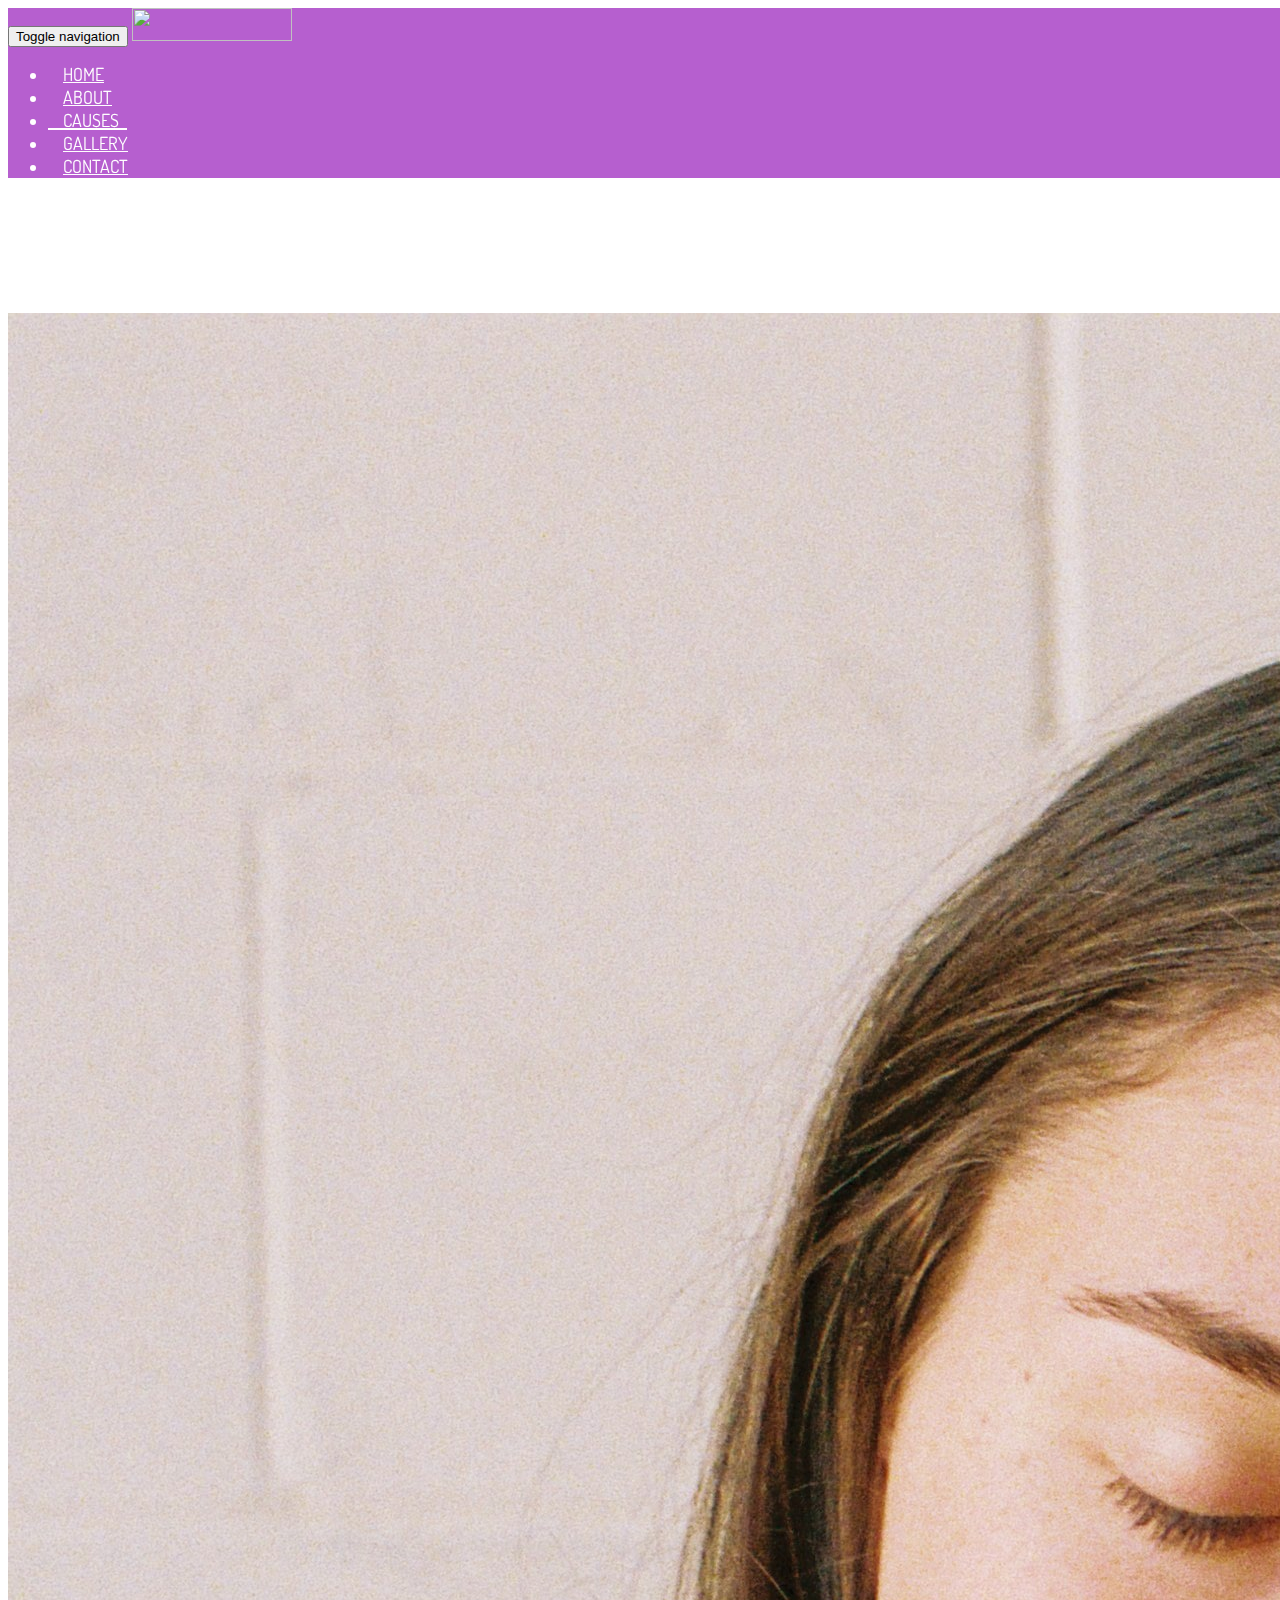
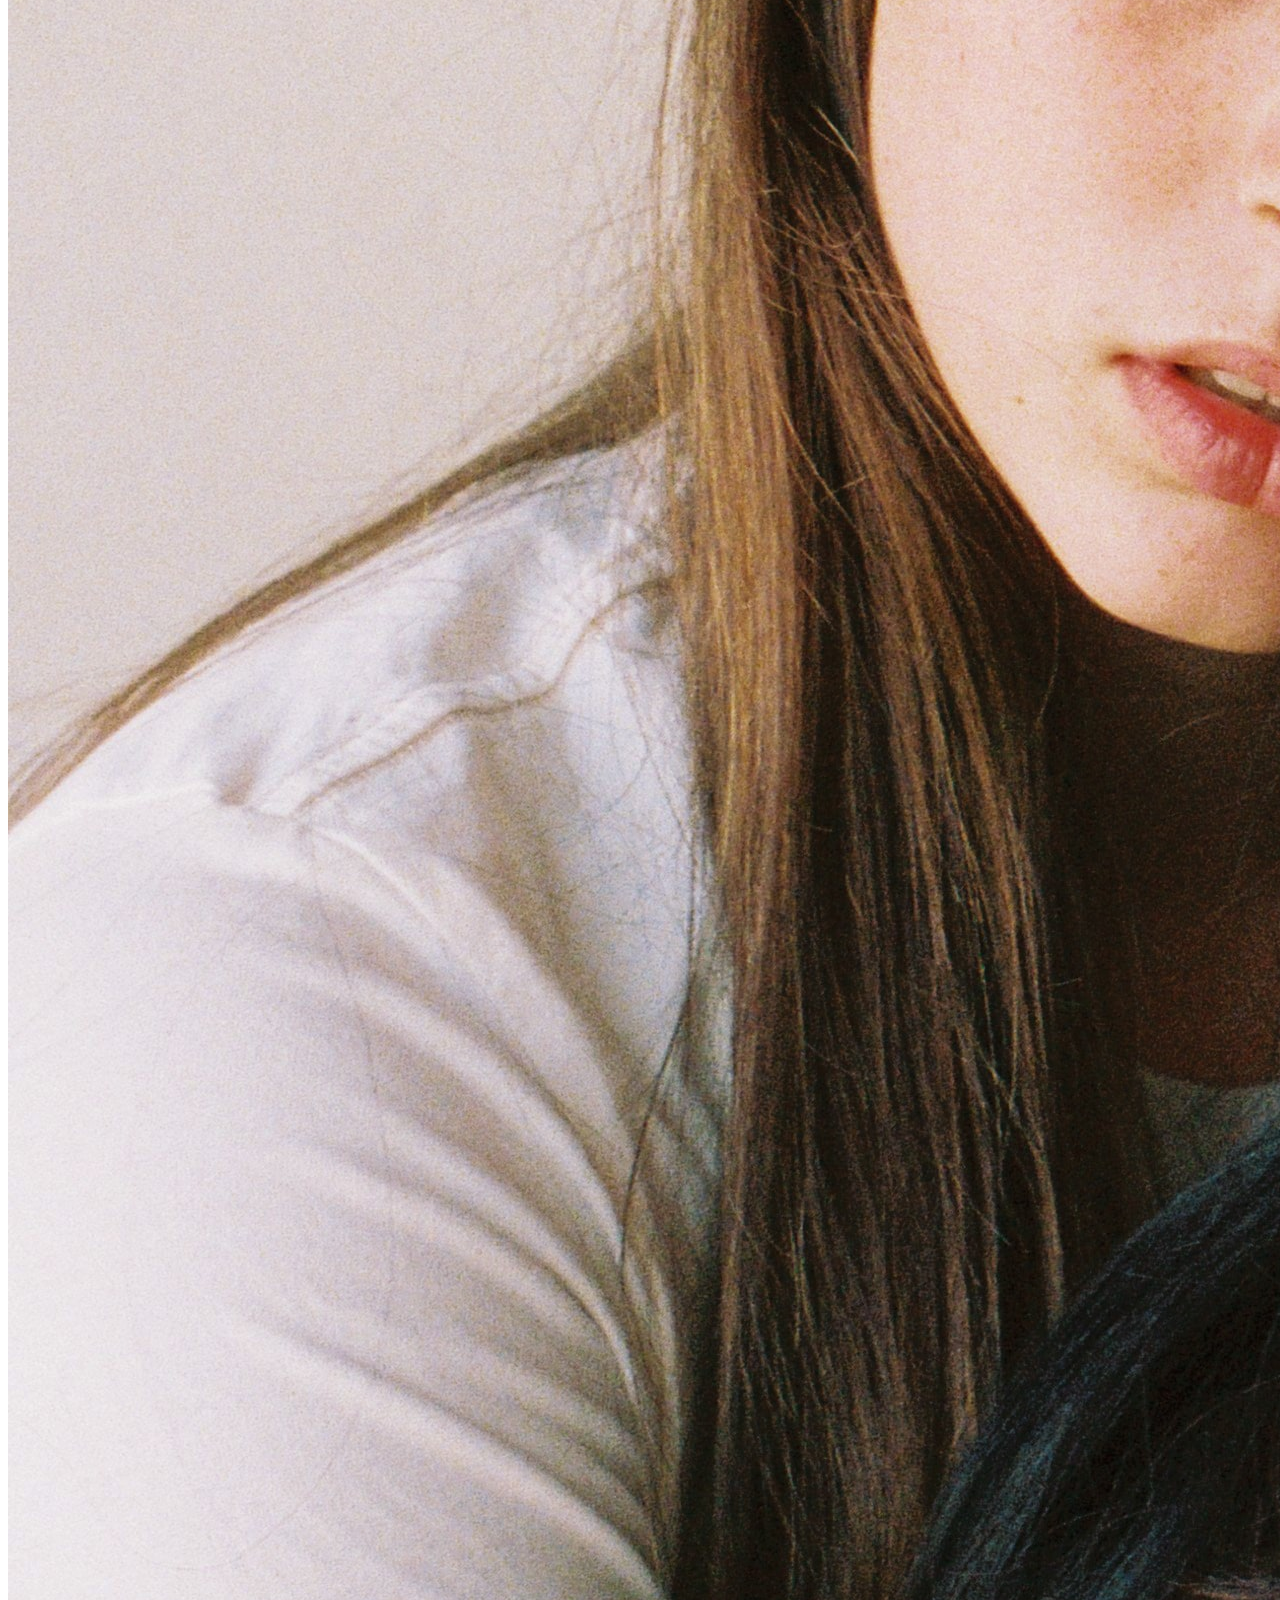
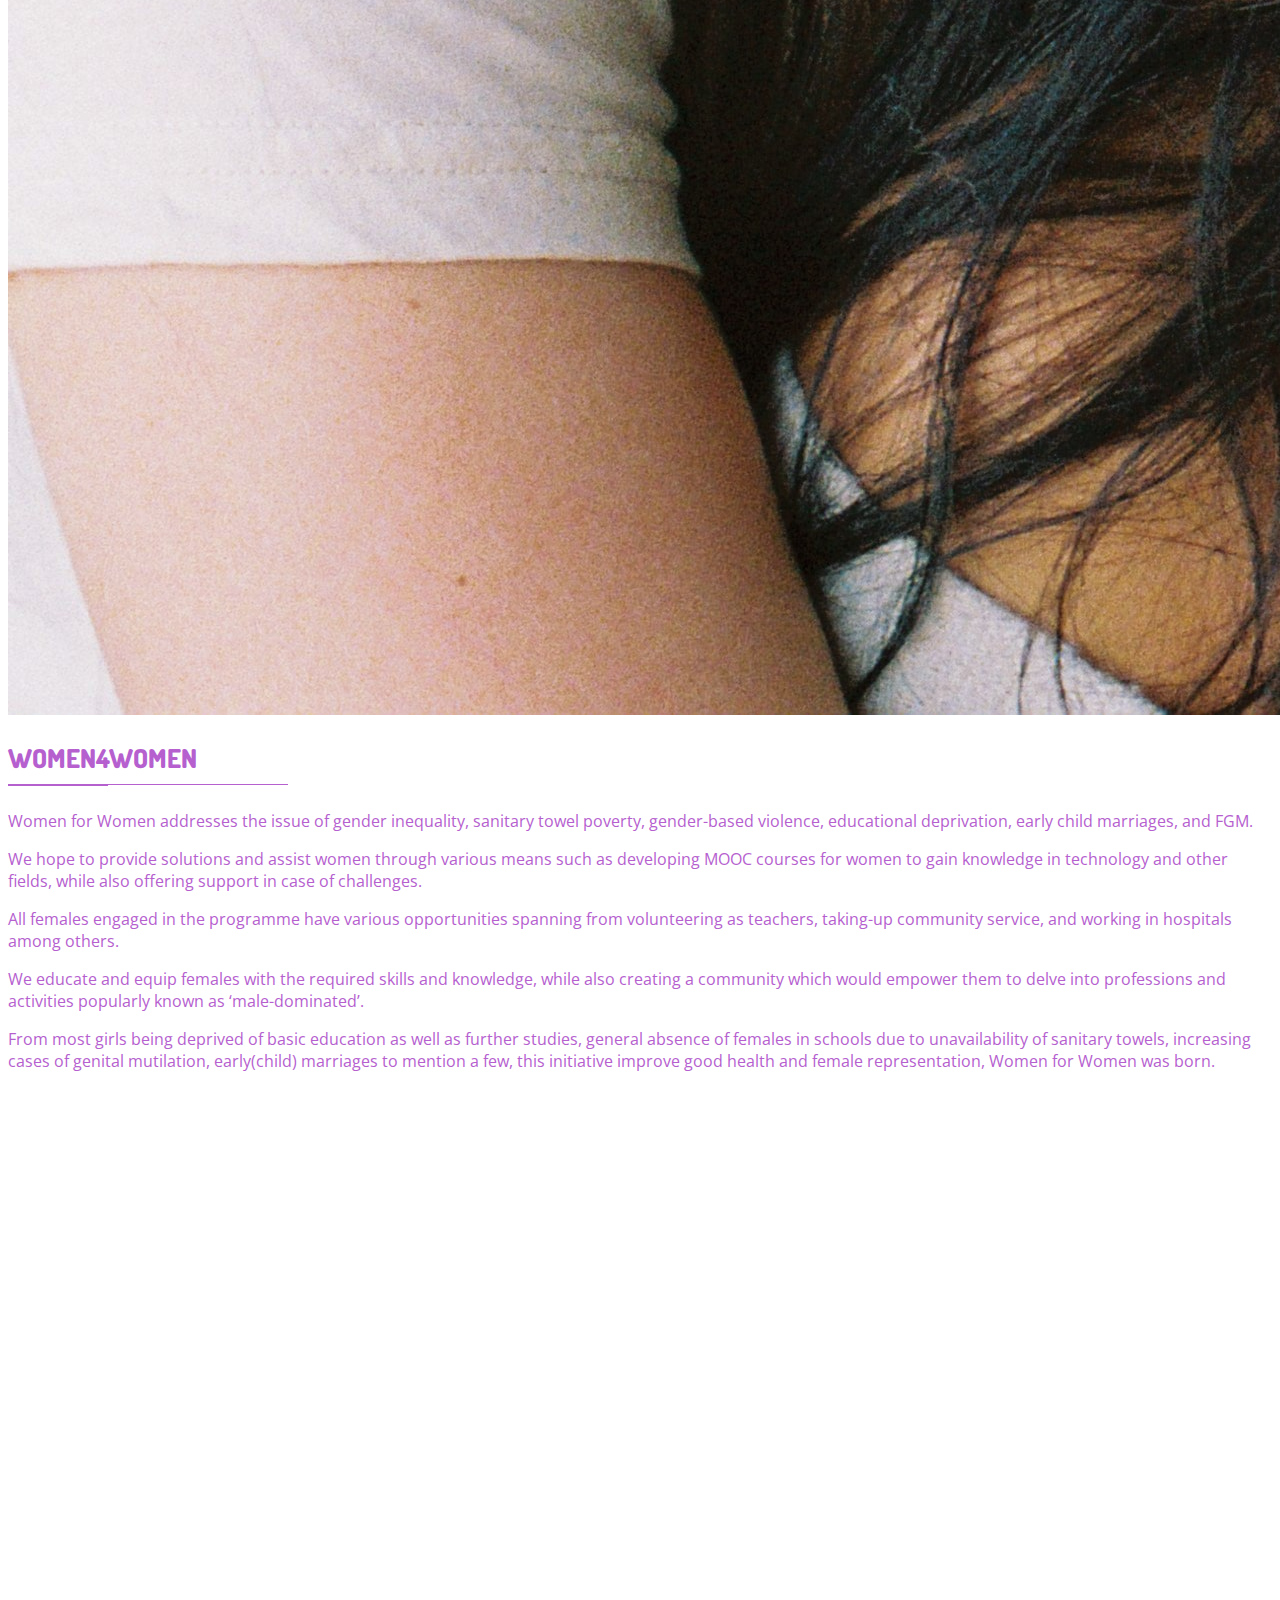
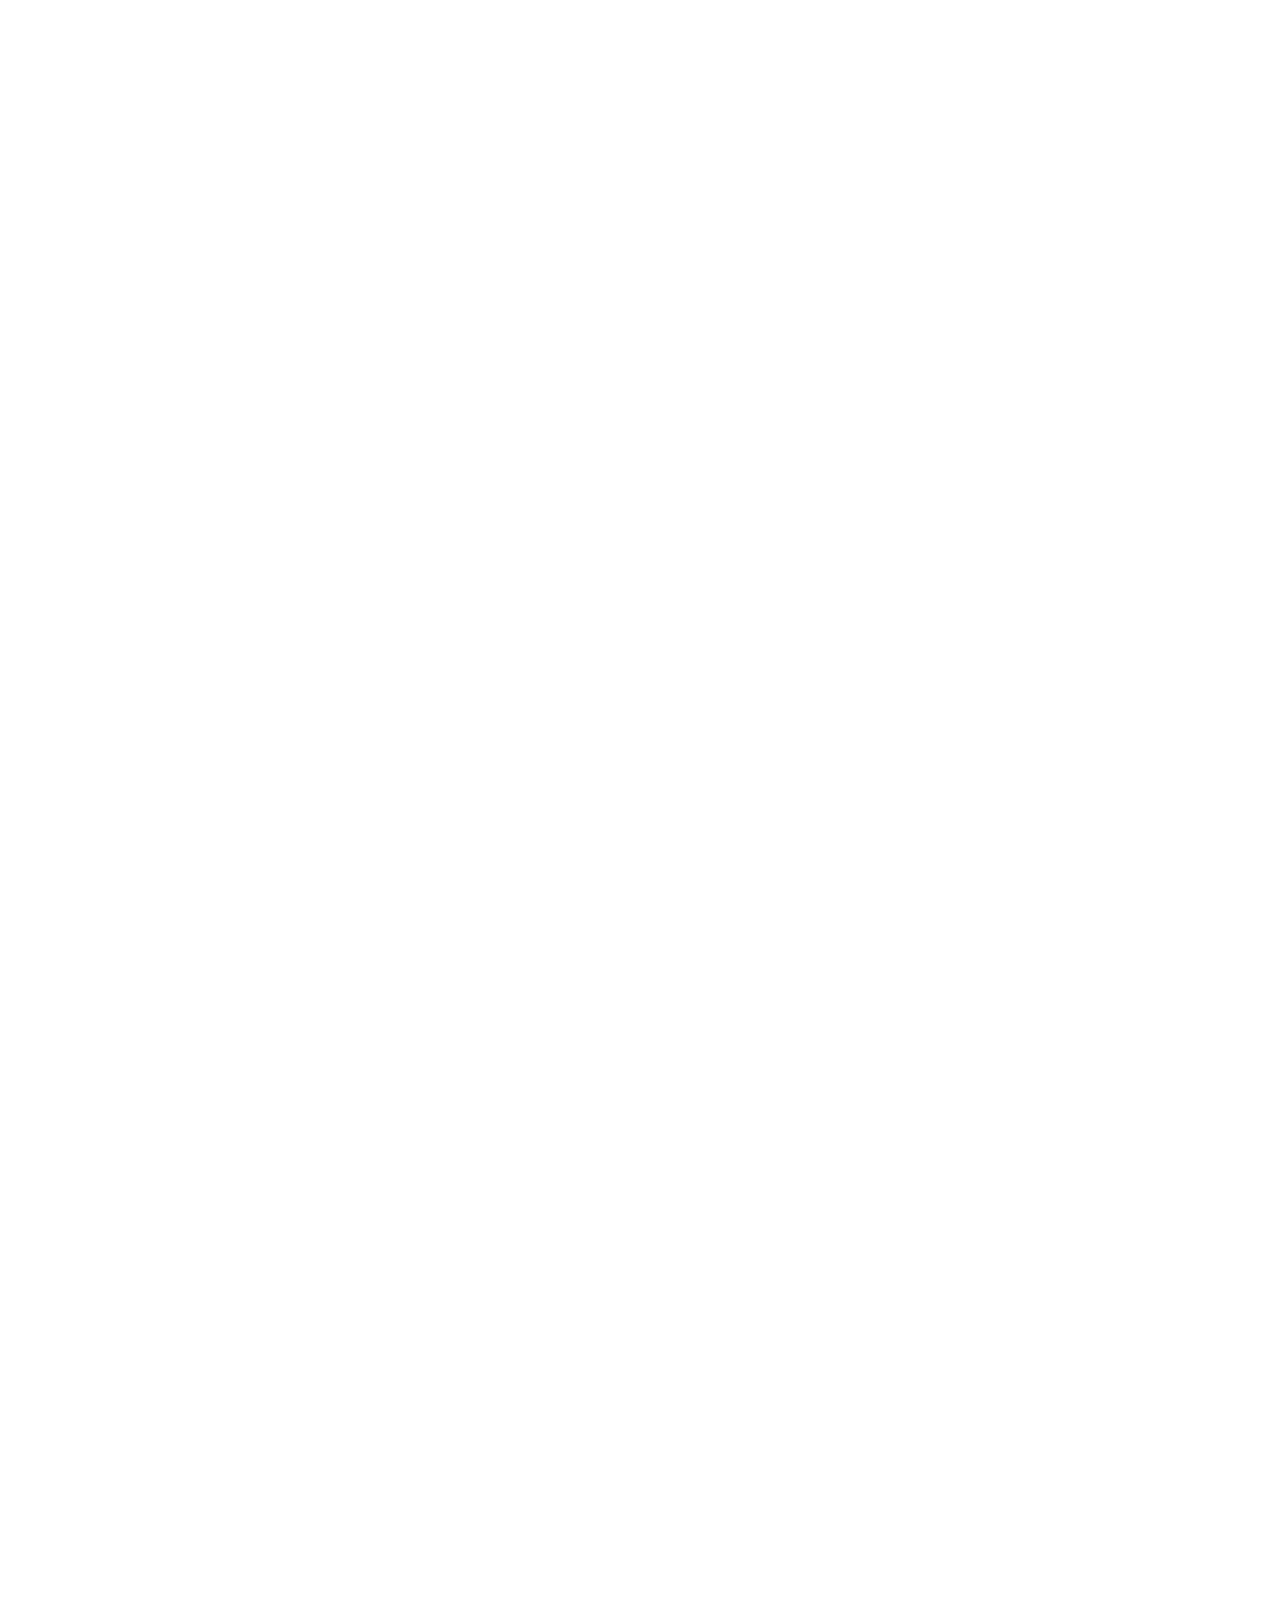
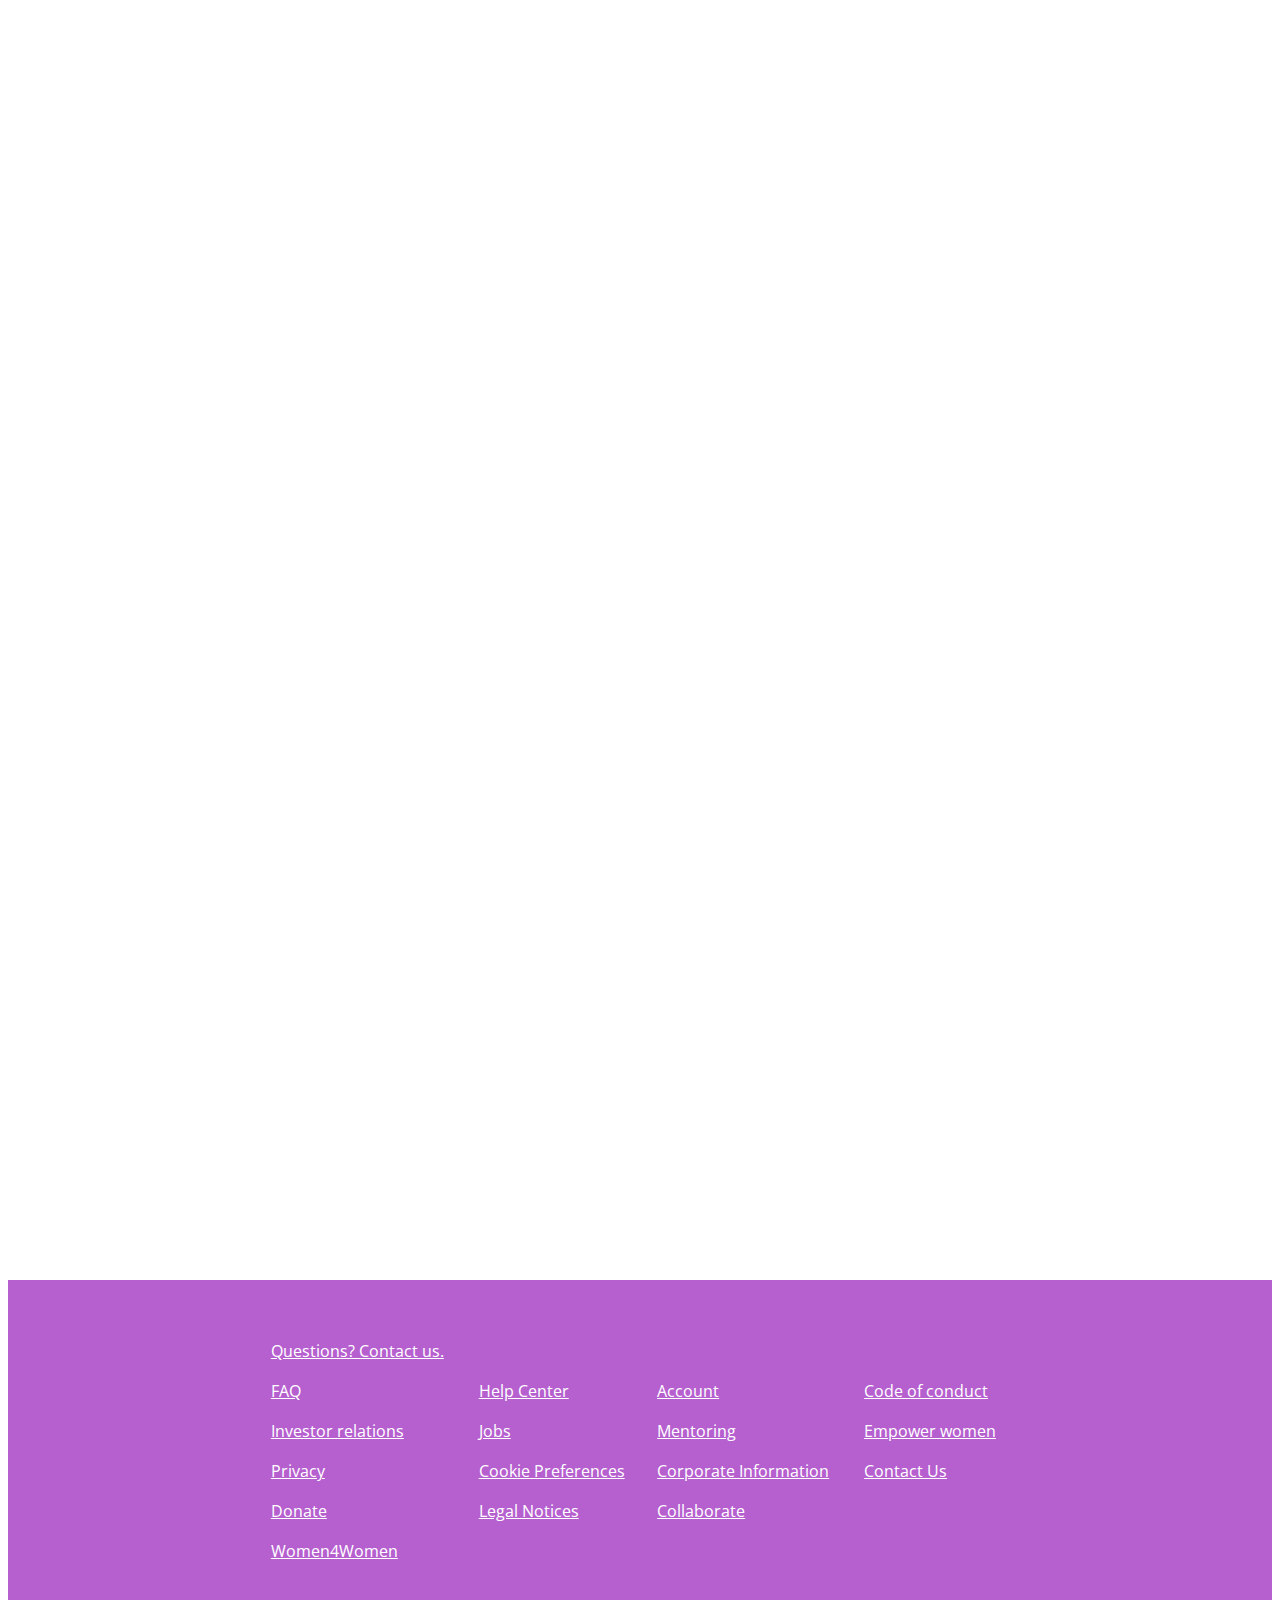
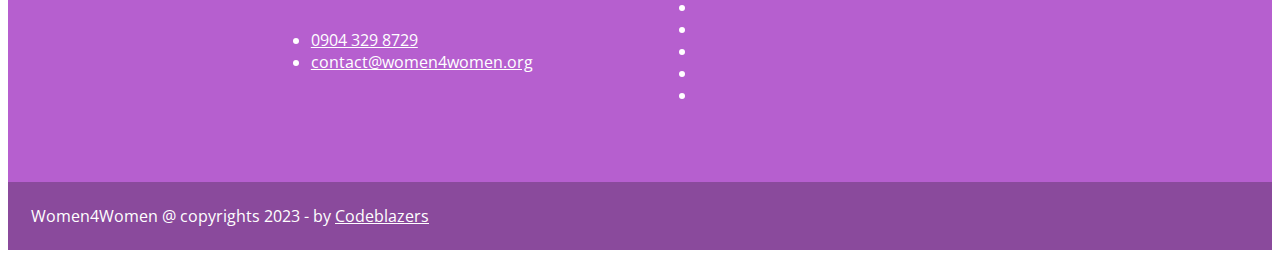
==== commit c4000c0d: "Merge pull request #30 from Jessicajerry15/our-team" ====
--- a/about.html
+++ b/about.html
@@ -157,6 +157,7 @@
 
                     <div class="col-md-3 col-sm-6">
 
+
                         <div class="team-member">
 
                             <div class="thumnail">
@@ -196,47 +197,43 @@
 
                             <div class="thumnail">
 
-                                <img src="assets/images/team/zeddy cherotich.png" alt="" class="cause-img abt-img">
-
-                            </div>
-
-
-
-                            <h4 class="member-name"><a href="#">Zeddy Cherotich</a></h4>
-
-                            <div class="member-position">
-                                TEAM MEMBER
-                            </div>
-
-                            <div class="btn-holder">
-
-                                <a href="#" class="btn"> <i class="fa fa-envelope"></i> </a>
-                                <a href="#" class="btn"> <i class="fa fa-facebook"></i> </a>
-                                <a href="#" class="btn"> <i class="fa fa-google"></i> </a>
-                                <a href="#" class="btn"> <i class="fa fa-twitter"></i> </a>
-                                <a href="#" class="btn"> <i class="fa fa-linkedin"></i> </a>
-
-                            </div>
-
-
-
-                        </div>
-                        <!-- /.team-member -->
-
-                    </div>
-
-
-                    <div class="col-md-3 col-sm-6">
-
-                        <div class="team-member">
-
-                            <div class="thumnail">
-
-                                <img src="assets/images/team/Taiwo Tom-Ayegunle.png" alt="" class="cause-img abt-img">
-
-                            </div>
-
-
+                                <img src="./tech4dev/glorious.jpg" alt="" class="cause-img abt-img">
+
+                            </div>
+
+                              <h4 class="member-name"><a href="#">Glorious Olajire</a></h4>
+
+                            <div class="member-position">
+                                TEAM MEMBER
+                            </div>
+
+                            <div class="btn-holder">
+
+                                <a href="#" class="btn"> <i class="fa fa-envelope"></i> </a>
+                                <a href="#" class="btn"> <i class="fa fa-facebook"></i> </a>
+                                <a href="#" class="btn"> <i class="fa fa-google"></i> </a>
+                                <a href="#" class="btn"> <i class="fa fa-twitter"></i> </a>
+                                <a href="#" class="btn"> <i class="fa fa-linkedin"></i> </a>
+
+                            </div>
+
+
+
+                        </div>
+                        <!-- /.team-member -->
+
+                    </div>
+
+
+                    <div class="col-md-3 col-sm-6">
+
+                        <div class="team-member">
+
+                            <div class="thumnail">
+
+                                <img src="./tech4dev/Taiwo tom.jpg" alt="" class="cause-img abt-img">
+
+                            </div>
 
                             <h4 class="member-name"><a href="#">Taiwo Tom-Ayegunle</a></h4>
 
@@ -268,7 +265,7 @@
 
                             <div class="thumnail">
 
-                                <img src="assets/images/team/Kazeem Kafayat .png" alt="" class="cause-img abt-img">
+                                <img src="./tech4dev/kazeem.jpg" alt="" class="cause-img abt-img">
 
                             </div>
                             <h4 class="member-name"><a href="#">Kazeem Kafayat</a></h4>
@@ -287,12 +284,10 @@
 
                             </div>
 
-
-
-                        </div>
-                        <!-- /.team-member -->
-
-                    </div>
+                        </div>
+                        <!-- /.team-member -->
+                    </div>
+          
 
                     
 
@@ -307,117 +302,117 @@
 
                             <div class="thumnail">
 
-                                <img src="assets/images/team/" alt="" class="cause-img abt-img">
-
-                            </div>
-
-
-
-                            <h4 class="member-name"><a href="#">Name</a></h4>
-
-                            <div class="member-position">
-                                TEAM MEMBER
-                            </div>
-
-                            <div class="btn-holder">
-
-                                <a href="#" class="btn"> <i class="fa fa-envelope"></i> </a>
-                                <a href="#" class="btn"> <i class="fa fa-facebook"></i> </a>
-                                <a href="#" class="btn"> <i class="fa fa-google"></i> </a>
-                                <a href="#" class="btn"> <i class="fa fa-twitter"></i> </a>
-                                <a href="#" class="btn"> <i class="fa fa-linkedin"></i> </a>
-
-                            </div>
-
-
-
-                        </div>
-                        <!-- /.team-member -->
-
-                    </div>
-
-                    <div class="col-md-3 col-sm-6">
-
-                        <div class="team-member">
-
-                            <div class="thumnail">
-
-                                <img src="assets/images/team/" alt="" class="cause-img abt-img">
-
-                            </div>
-
-
-
-                            <h4 class="member-name"><a href="#">Name</a></h4>
-
-                            <div class="member-position">
-                                TEAM MEMBER
-                            </div>
-
-                            <div class="btn-holder">
-
-                                <a href="#" class="btn"> <i class="fa fa-envelope"></i> </a>
-                                <a href="#" class="btn"> <i class="fa fa-facebook"></i> </a>
-                                <a href="#" class="btn"> <i class="fa fa-google"></i> </a>
-                                <a href="#" class="btn"> <i class="fa fa-twitter"></i> </a>
-                                <a href="#" class="btn"> <i class="fa fa-linkedin"></i> </a>
-
-                            </div>
-
-
-
-                        </div>
-                        <!-- /.team-member -->
-
-                    </div>
-
-
-                    <div class="col-md-3 col-sm-6">
-
-                        <div class="team-member">
-
-                            <div class="thumnail">
-
-                                <img src="assets/images/team/" alt="" class="cause-img abt-img">
-
-                            </div>
-
-
-
-                            <h4 class="member-name"><a href="#">Name</a></h4>
-
-                            <div class="member-position">
-                                TEAM MEMBER
-                            </div>
-
-                            <div class="btn-holder">
-
-                                <a href="#" class="btn"> <i class="fa fa-envelope"></i> </a>
-                                <a href="#" class="btn"> <i class="fa fa-facebook"></i> </a>
-                                <a href="#" class="btn"> <i class="fa fa-google"></i> </a>
-                                <a href="#" class="btn"> <i class="fa fa-twitter"></i> </a>
-                                <a href="#" class="btn"> <i class="fa fa-linkedin"></i> </a>
-
-                            </div>
-
-
-
-                        </div>
-                        <!-- /.team-member -->
-
-                    </div>
-
-
-                    <div class="col-md-3 col-sm-6">
-
-                        <div class="team-member">
-
-                            <div class="thumnail">
-
-                                <img src="assets/images/team/" alt="" class="cause-img abt-img">
-
-                            </div>
-                            <h4 class="member-name"><a href="#">Name</a></h4>
+                                <img src="./tech4dev/catherine.jpg" alt="" class="cause-img abt-img">
+
+                            </div>
+
+
+
+                            <h4 class="member-name"><a href="#">Catherine Akinyi Odera</a></h4>
+
+                            <div class="member-position">
+                                TEAM MEMBER
+                            </div>
+
+                            <div class="btn-holder">
+
+                                <a href="#" class="btn"> <i class="fa fa-envelope"></i> </a>
+                                <a href="#" class="btn"> <i class="fa fa-facebook"></i> </a>
+                                <a href="#" class="btn"> <i class="fa fa-google"></i> </a>
+                                <a href="#" class="btn"> <i class="fa fa-twitter"></i> </a>
+                                <a href="#" class="btn"> <i class="fa fa-linkedin"></i> </a>
+
+                            </div>
+
+
+
+                        </div>
+                        <!-- /.team-member -->
+
+                    </div>
+
+                    <div class="col-md-3 col-sm-6">
+
+                        <div class="team-member">
+
+                            <div class="thumnail">
+
+                                <img src="./tech4dev/jessica.jpg" alt="" class="cause-img abt-img">
+
+                            </div>
+
+
+
+                            <h4 class="member-name"><a href="#">Jessica Nana Esi Owusu-Ansah</a></h4>
+
+                            <div class="member-position">
+                                TEAM MEMBER
+                            </div>
+
+                            <div class="btn-holder">
+
+                                <a href="#" class="btn"> <i class="fa fa-envelope"></i> </a>
+                                <a href="#" class="btn"> <i class="fa fa-facebook"></i> </a>
+                                <a href="#" class="btn"> <i class="fa fa-google"></i> </a>
+                                <a href="#" class="btn"> <i class="fa fa-twitter"></i> </a>
+                                <a href="#" class="btn"> <i class="fa fa-linkedin"></i> </a>
+
+                            </div>
+
+
+
+                        </div>
+                        <!-- /.team-member -->
+
+                    </div>
+
+
+                    <div class="col-md-3 col-sm-6">
+
+                        <div class="team-member">
+
+                            <div class="thumnail">
+
+                                <img src="./tech4dev/zeddy.jpg" alt="" class="cause-img abt-img">
+
+                            </div>
+
+
+
+                            <h4 class="member-name"><a href="#">Zeddy Cherotich</a></h4>
+
+                            <div class="member-position">
+                                TEAM MEMBER
+                            </div>
+
+                            <div class="btn-holder">
+
+                                <a href="#" class="btn"> <i class="fa fa-envelope"></i> </a>
+                                <a href="#" class="btn"> <i class="fa fa-facebook"></i> </a>
+                                <a href="#" class="btn"> <i class="fa fa-google"></i> </a>
+                                <a href="#" class="btn"> <i class="fa fa-twitter"></i> </a>
+                                <a href="#" class="btn"> <i class="fa fa-linkedin"></i> </a>
+
+                            </div>
+
+
+
+                        </div>
+                        <!-- /.team-member -->
+
+                    </div>
+
+
+                    <div class="col-md-3 col-sm-6">
+
+                        <div class="team-member">
+
+                            <div class="thumnail">
+
+                                <img src="./tech4dev/lebese.jpg" alt="" class="cause-img abt-img">
+
+                            </div>
+                            <h4 class="member-name"><a href="#">Matshepo Lebese</a></h4>
 
                             <div class="member-position">
                                 TEAM MEMBER
@@ -453,49 +448,49 @@
 
                             <div class="thumnail">
 
-                                <img src="assets/images/team/" alt="" class="cause-img abt-img">
-
-                            </div>
-
-
-
-                            <h4 class="member-name"><a href="#">Name</a></h4>
-
-                            <div class="member-position">
-                                TEAM MEMBER
-                            </div>
-
-                            <div class="btn-holder">
-
-                                <a href="#" class="btn"> <i class="fa fa-envelope"></i> </a>
-                                <a href="#" class="btn"> <i class="fa fa-facebook"></i> </a>
-                                <a href="#" class="btn"> <i class="fa fa-google"></i> </a>
-                                <a href="#" class="btn"> <i class="fa fa-twitter"></i> </a>
-                                <a href="#" class="btn"> <i class="fa fa-linkedin"></i> </a>
-
-                            </div>
-
-
-
-                        </div>
-                        <!-- /.team-member -->
-
-                    </div>
-
-
-                    <div class="col-md-3 col-sm-6">
-
-                        <div class="team-member">
-
-                            <div class="thumnail">
-
-                                <img src="assets/images/team/" alt="" class="cause-img abt-img">
-
-                            </div>
-
-
-
-                            <h4 class="member-name"><a href="#">Name</a></h4>
+                                <img src="./tech4dev/itunu.jpg" alt="" class="cause-img abt-img">
+
+                            </div>
+
+
+
+                            <h4 class="member-name"><a href="#">Itunu Adeniran</a></h4>
+
+                            <div class="member-position">
+                                TEAM MEMBER
+                            </div>
+
+                            <div class="btn-holder">
+
+                                <a href="#" class="btn"> <i class="fa fa-envelope"></i> </a>
+                                <a href="#" class="btn"> <i class="fa fa-facebook"></i> </a>
+                                <a href="#" class="btn"> <i class="fa fa-google"></i> </a>
+                                <a href="#" class="btn"> <i class="fa fa-twitter"></i> </a>
+                                <a href="#" class="btn"> <i class="fa fa-linkedin"></i> </a>
+
+                            </div>
+
+
+
+                        </div>
+                        <!-- /.team-member -->
+
+                    </div>
+
+
+                    <div class="col-md-3 col-sm-6">
+
+                        <div class="team-member">
+
+                            <div class="thumnail">
+
+                                <img src="./tech4dev/valerie.jpg" alt="" class="cause-img abt-img">
+
+                            </div>
+
+
+
+                            <h4 class="member-name"><a href="#">Valerie Atuti</a></h4>
 
                             <div class="member-position">
                                 TEAM MEMBER
@@ -574,7 +569,7 @@
             <tr>
               <td colspan="2">
                 <ul class="list-unstyled list-inline header-contact">
-                  <li> <i class="fa fa-phone"></i> <a href="tel:">+212 658 986 213 </a> </li>
+                  <li> <i class="fa fa-phone"></i> <a href="tel:">0904 329 8729 </a> </li>
                    <li> <i class="fa fa-envelope"></i> <a href="mailto:contact@women4women.org">contact@women4women.org</a> </li>
              </ul>
               </td>
@@ -634,4 +629,4 @@
     </script>
 </body>
 
-</html>+</html>
